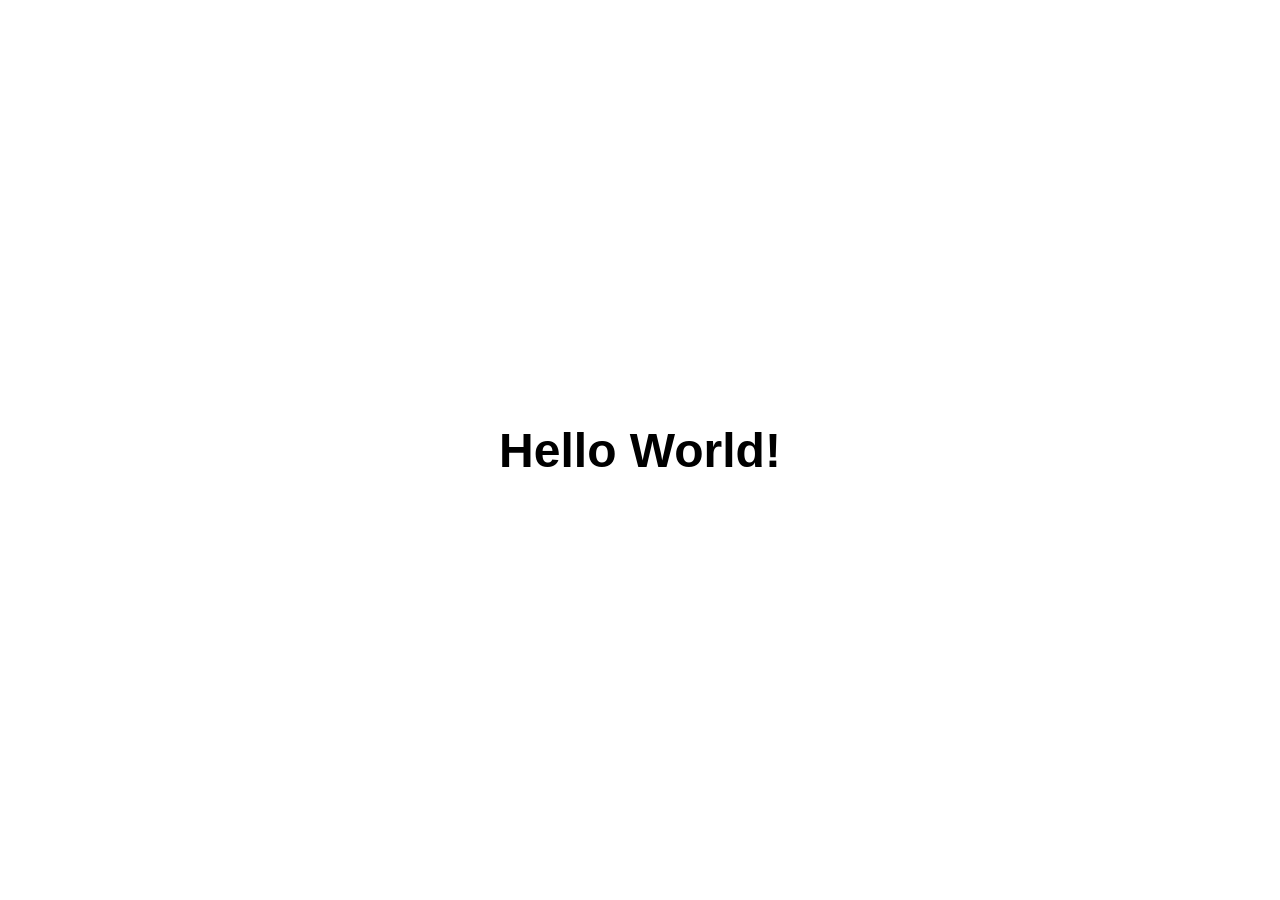
==== index.html @ 34e4491b "test" ====
<!doctype html>
<html lang="en">
<head>
  <meta charset="utf-8">
  <title>Hello World</title>
  <link rel="manifest" href="/manifest.json">
  <link rel="stylesheet" href="css/style.css">
  <link rel="icon" href="favicon.ico" type="image/x-icon" />
  <link rel="apple-touch-icon" href="images/hello-icon-152.png">
  <meta name="viewport" content="width=device-width, initial-scale=1.0">
  <meta name="theme-color" content="white"/>
  <meta name="apple-mobile-web-app-capable" content="yes">
  <meta name="apple-mobile-web-app-status-bar-style" content="black">
  <meta name="apple-mobile-web-app-title" content="Hello World">
  <meta name="msapplication-TileImage" content="images/hello-icon-144.png">
  <meta name="msapplication-TileColor" content="#FFFFFF">
</head>
<body class="fullscreen">
  <div class="container">
    <h1 class="title">Hello World!</h1>
  </div>
  <script src="js/main.js"></script>
</body>
</html>
---- css/style.css ----
body {
  font-family: sans-serif;
}

/* Make content area fill the entire browser window */
html,
.fullscreen {
  display: flex;
  height: 100%;
  margin: 0;
  padding: 0;
  width: 100%;
}

/* Center the content in the browser window */
.container {
  margin: auto;
  text-align: center;
}

.title {
  font-size: 3rem;
}
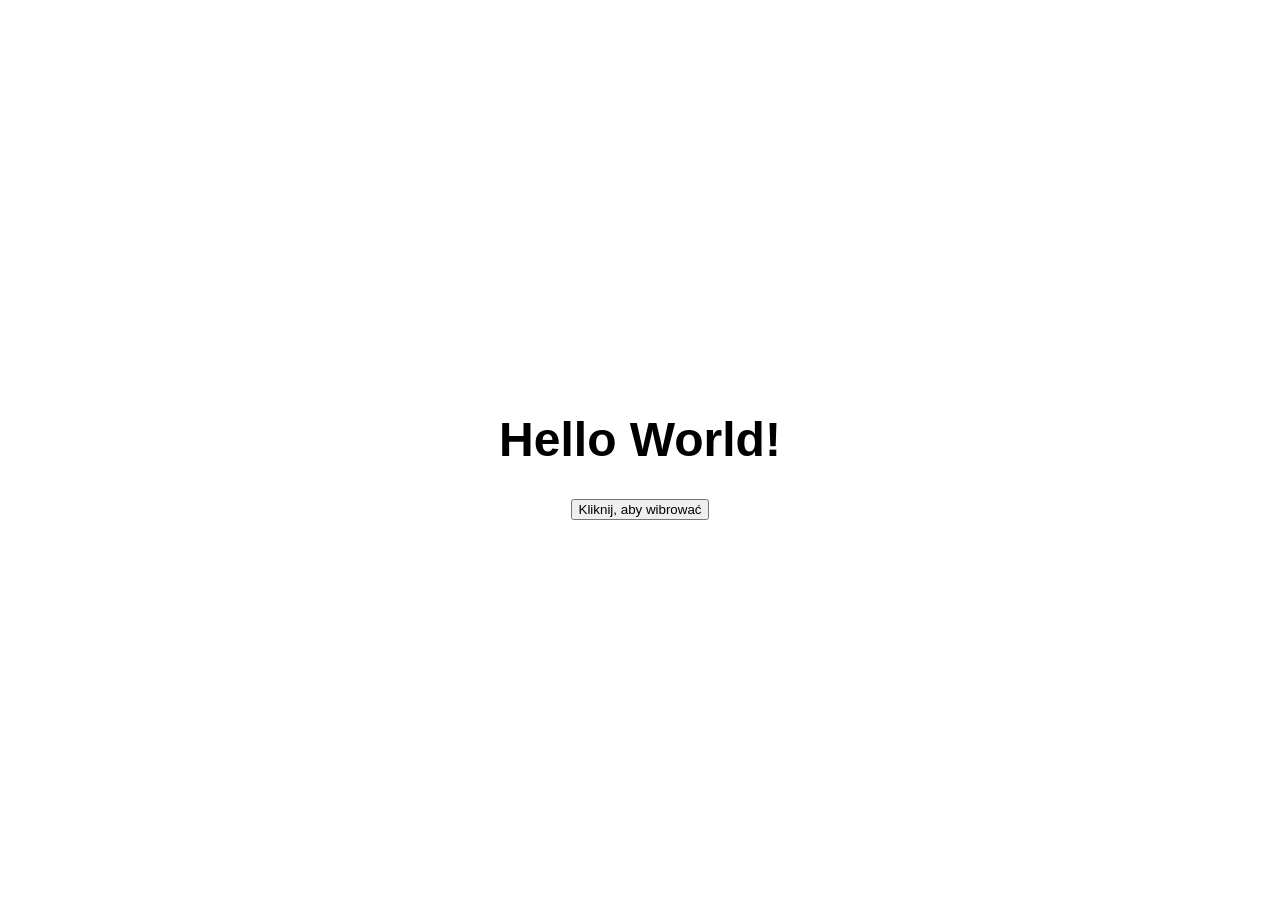
==== commit e9ab50c5: "awrd" ====
--- a/index.html
+++ b/index.html
@@ -3,7 +3,7 @@
 <head>
   <meta charset="utf-8">
   <title>Hello World</title>
-  <link rel="manifest" href="/manifest.json">
+  <link rel="manifest" href="manifest.json">
   <link rel="stylesheet" href="css/style.css">
   <link rel="icon" href="favicon.ico" type="image/x-icon" />
   <link rel="apple-touch-icon" href="images/hello-icon-152.png">
@@ -18,6 +18,7 @@
 <body class="fullscreen">
   <div class="container">
     <h1 class="title">Hello World!</h1>
+    <button onclick="vibrate()">Kliknij, aby wibrować</button>
   </div>
   <script src="js/main.js"></script>
 </body>
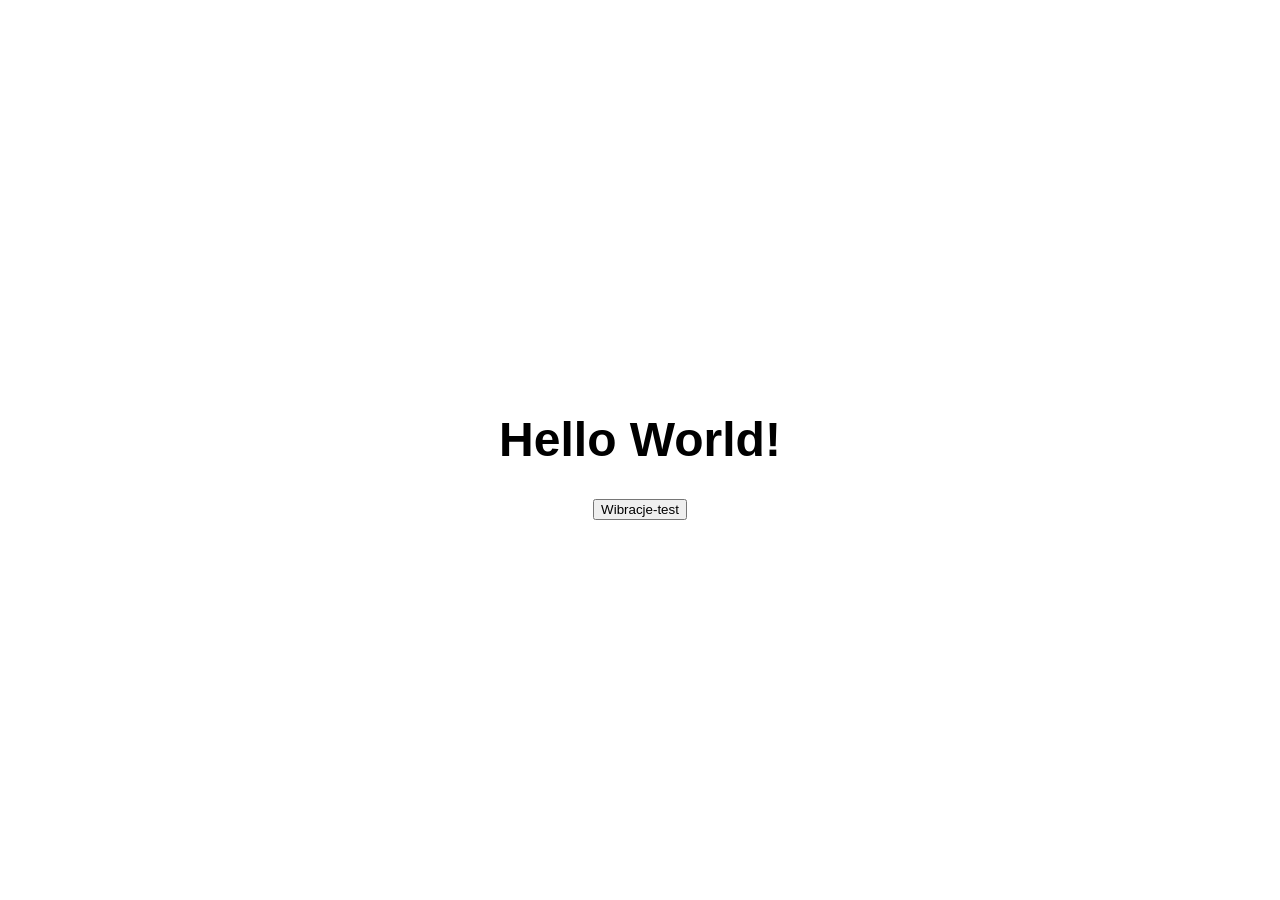
==== commit 54f769c4: "Update index.html" ====
--- a/index.html
+++ b/index.html
@@ -18,7 +18,7 @@
 <body class="fullscreen">
   <div class="container">
     <h1 class="title">Hello World!</h1>
-    <button onclick="vibrate()">Kliknij, aby wibrować</button>
+    <button onclick="vibrate()">Wibracje-test</button>
   </div>
   <script src="js/main.js"></script>
 </body>
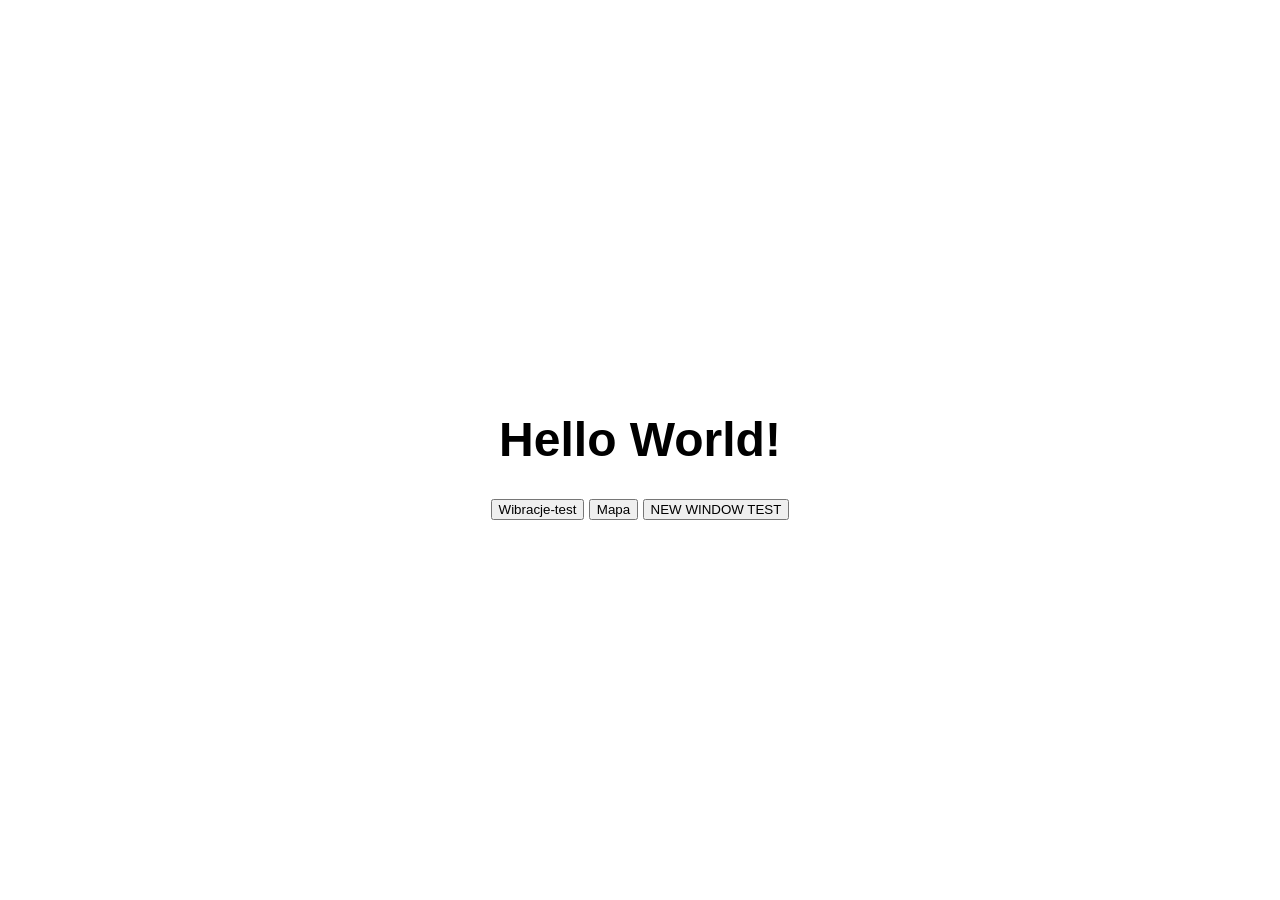
==== commit f4328e75: "awdwad" ====
--- a/index.html
+++ b/index.html
@@ -17,8 +17,10 @@
 </head>
 <body class="fullscreen">
   <div class="container">
-    <h1 class="title">Hello World!</h1>
-    <button onclick="vibrate()">Wibracje-test</button>
+    <h1 onclick="window.location.href = 'index.html'" class="title">Hello World!</h1>
+    <button class="button" onclick="vibrate()">Wibracje-test</button>
+    <a href="mapa.html"><button class="button">Mapa</button></a>
+    <a href="newwindow.html"><button class="button">NEW WINDOW TEST</button></a>
   </div>
   <script src="js/main.js"></script>
 </body>
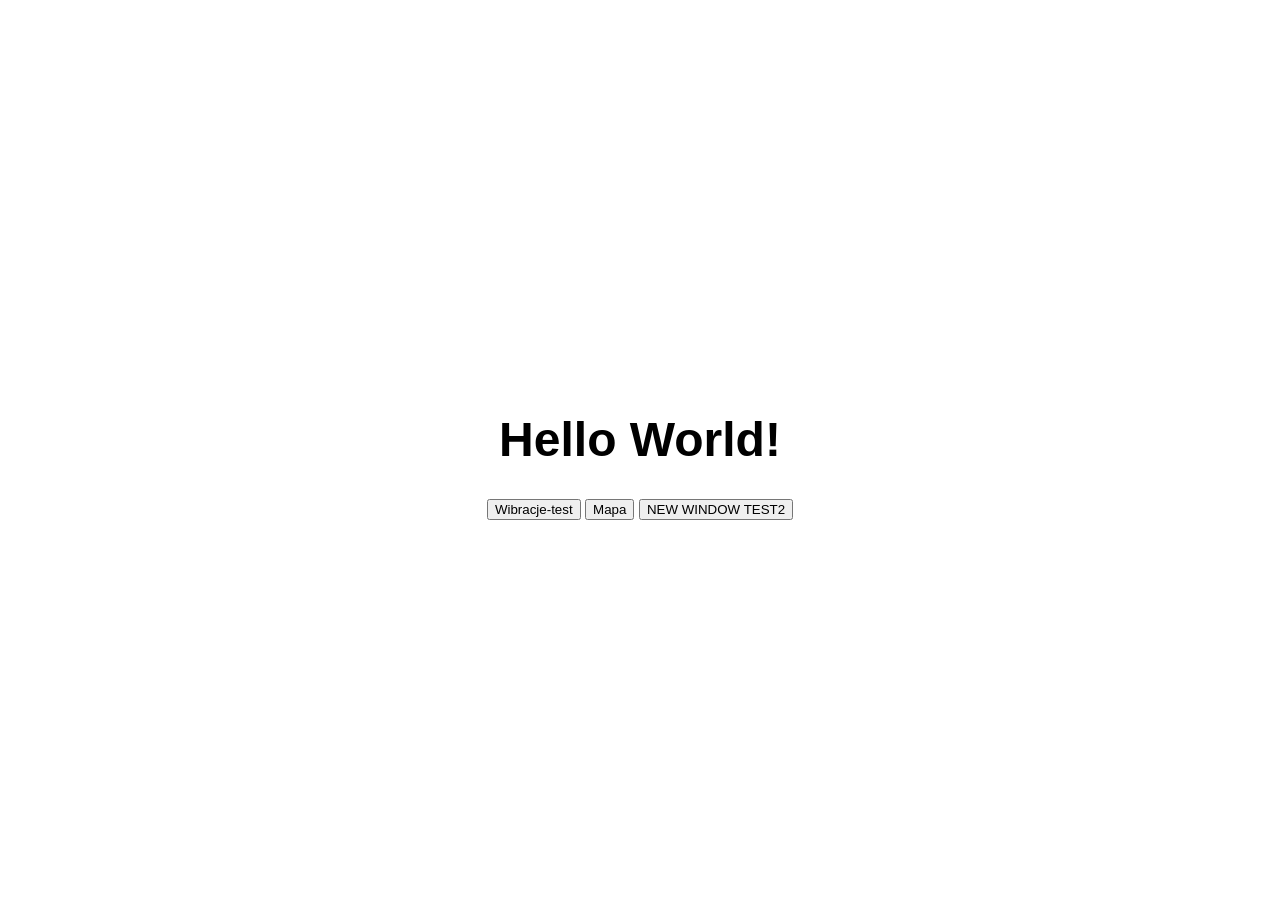
==== commit 66e949da: "test" ====
--- a/index.html
+++ b/index.html
@@ -20,7 +20,7 @@
     <h1 onclick="window.location.href = 'index.html'" class="title">Hello World!</h1>
     <button class="button" onclick="vibrate()">Wibracje-test</button>
     <a href="mapa.html"><button class="button">Mapa</button></a>
-    <a href="newwindow.html"><button class="button">NEW WINDOW TEST</button></a>
+    <a href="newwindow.html"><button class="button">NEW WINDOW TEST2</button></a>
   </div>
   <script src="js/main.js"></script>
 </body>
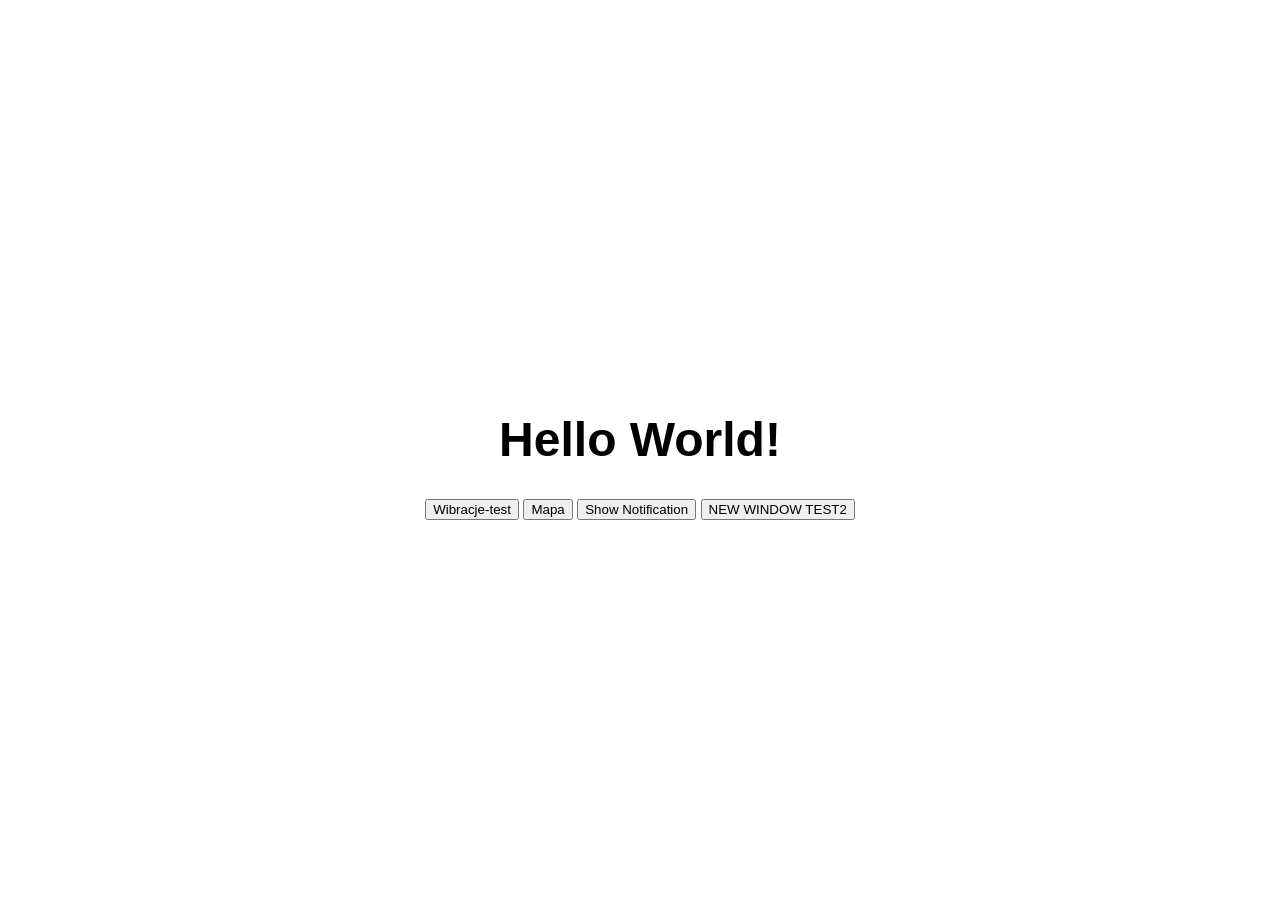
==== commit 7b315103: "awfawfawfawf" ====
--- a/index.html
+++ b/index.html
@@ -20,6 +20,7 @@
     <h1 onclick="window.location.href = 'index.html'" class="title">Hello World!</h1>
     <button class="button" onclick="vibrate()">Wibracje-test</button>
     <a href="mapa.html"><button class="button">Mapa</button></a>
+    <button class="button" id="notify-button">Show Notification</button>
     <a href="newwindow.html"><button class="button">NEW WINDOW TEST2</button></a>
   </div>
   <script src="js/main.js"></script>
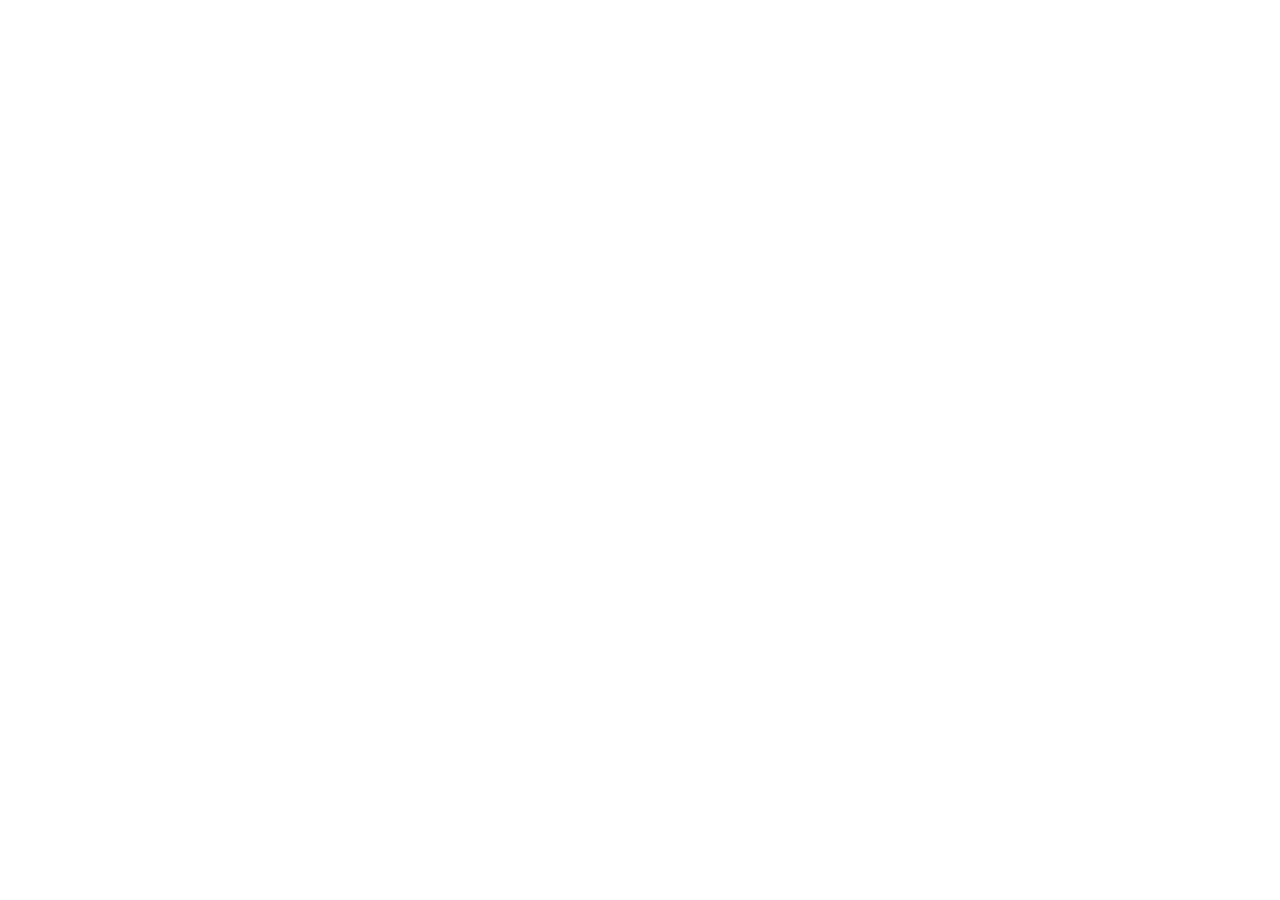
==== commit 725b38ae: "TEST" ====
--- a/index.html
+++ b/index.html
@@ -1,28 +1,20 @@
-<!doctype html>
+<!DOCTYPE html>
 <html lang="en">
-<head>
-  <meta charset="utf-8">
-  <title>Hello World</title>
-  <link rel="manifest" href="manifest.json">
-  <link rel="stylesheet" href="css/style.css">
-  <link rel="icon" href="favicon.ico" type="image/x-icon" />
-  <link rel="apple-touch-icon" href="images/hello-icon-152.png">
-  <meta name="viewport" content="width=device-width, initial-scale=1.0">
-  <meta name="theme-color" content="white"/>
-  <meta name="apple-mobile-web-app-capable" content="yes">
-  <meta name="apple-mobile-web-app-status-bar-style" content="black">
-  <meta name="apple-mobile-web-app-title" content="Hello World">
-  <meta name="msapplication-TileImage" content="images/hello-icon-144.png">
-  <meta name="msapplication-TileColor" content="#FFFFFF">
-</head>
-<body class="fullscreen">
-  <div class="container">
-    <h1 onclick="window.location.href = 'index.html'" class="title">Hello World!</h1>
-    <button class="button" onclick="vibrate()">Wibracje-test</button>
-    <a href="mapa.html"><button class="button">Mapa</button></a>
-    <button class="button" id="notify-button">Show Notification</button>
-    <a href="newwindow.html"><button class="button">NEW WINDOW TEST2</button></a>
-  </div>
-  <script src="js/main.js"></script>
-</body>
+  <head>
+    <meta charset="UTF-8">
+    <link rel="icon" href="/favicon.ico">
+    <meta name="viewport" content="width=device-width, initial-scale=1.0">
+    <title>Vite App</title>
+    <script type="module" crossorigin src="/assets/index-593a8215.js"></script>
+    <link rel="stylesheet" href="/assets/index-8c95c468.css">
+  <link rel="manifest" href="/manifest.webmanifest"></head>
+  <body>
+    <div id="app"></div>
+    
+    <script
+      async
+      defer
+      src="https://maps.googleapis.com/maps/api/js?key=AIzaSyBJDw3sqV8xEFO_AH0xy4ZnzX2CfFWTXLk&libraries=places&callback=initMap"
+></script>
+  </body>
 </html>
--- a/assets/index-8c95c468.css
+++ b/assets/index-8c95c468.css
@@ -0,0 +1,10 @@
+@charset "UTF-8";#app{font-family:Avenir,Helvetica,Arial,sans-serif;-webkit-font-smoothing:antialiased;-moz-osx-font-smoothing:grayscale;text-align:center;color:#2c3e50}body{margin:0;background:#eee}/*!
+ * Bootstrap  v5.2.3 (https://getbootstrap.com/)
+ * Copyright 2011-2022 The Bootstrap Authors
+ * Copyright 2011-2022 Twitter, Inc.
+ * Licensed under MIT (https://github.com/twbs/bootstrap/blob/main/LICENSE)
+ */:root{--bs-blue:#0d6efd;--bs-indigo:#6610f2;--bs-purple:#6f42c1;--bs-pink:#d63384;--bs-red:#dc3545;--bs-orange:#fd7e14;--bs-yellow:#ffc107;--bs-green:#198754;--bs-teal:#20c997;--bs-cyan:#0dcaf0;--bs-black:#000;--bs-white:#fff;--bs-gray:#6c757d;--bs-gray-dark:#343a40;--bs-gray-100:#f8f9fa;--bs-gray-200:#e9ecef;--bs-gray-300:#dee2e6;--bs-gray-400:#ced4da;--bs-gray-500:#adb5bd;--bs-gray-600:#6c757d;--bs-gray-700:#495057;--bs-gray-800:#343a40;--bs-gray-900:#212529;--bs-primary:#0d6efd;--bs-secondary:#6c757d;--bs-success:#198754;--bs-info:#0dcaf0;--bs-warning:#ffc107;--bs-danger:#dc3545;--bs-light:#f8f9fa;--bs-dark:#212529;--bs-primary-rgb:13,110,253;--bs-secondary-rgb:108,117,125;--bs-success-rgb:25,135,84;--bs-info-rgb:13,202,240;--bs-warning-rgb:255,193,7;--bs-danger-rgb:220,53,69;--bs-light-rgb:248,249,250;--bs-dark-rgb:33,37,41;--bs-white-rgb:255,255,255;--bs-black-rgb:0,0,0;--bs-body-color-rgb:33,37,41;--bs-body-bg-rgb:255,255,255;--bs-font-sans-serif:system-ui,-apple-system,"Segoe UI",Roboto,"Helvetica Neue","Noto Sans","Liberation Sans",Arial,sans-serif,"Apple Color Emoji","Segoe UI Emoji","Segoe UI Symbol","Noto Color Emoji";--bs-font-monospace:SFMono-Regular,Menlo,Monaco,Consolas,"Liberation Mono","Courier New",monospace;--bs-gradient:linear-gradient(180deg, rgba(255, 255, 255, .15), rgba(255, 255, 255, 0));--bs-body-font-family:var(--bs-font-sans-serif);--bs-body-font-size:1rem;--bs-body-font-weight:400;--bs-body-line-height:1.5;--bs-body-color:#212529;--bs-body-bg:#fff;--bs-border-width:1px;--bs-border-style:solid;--bs-border-color:#dee2e6;--bs-border-color-translucent:rgba(0, 0, 0, .175);--bs-border-radius:.375rem;--bs-border-radius-sm:.25rem;--bs-border-radius-lg:.5rem;--bs-border-radius-xl:1rem;--bs-border-radius-2xl:2rem;--bs-border-radius-pill:50rem;--bs-link-color:#0d6efd;--bs-link-hover-color:#0a58ca;--bs-code-color:#d63384;--bs-highlight-bg:#fff3cd}*,:after,:before{box-sizing:border-box}@media (prefers-reduced-motion:no-preference){:root{scroll-behavior:smooth}}body{margin:0;font-family:var(--bs-body-font-family);font-size:var(--bs-body-font-size);font-weight:var(--bs-body-font-weight);line-height:var(--bs-body-line-height);color:var(--bs-body-color);text-align:var(--bs-body-text-align);background-color:var(--bs-body-bg);-webkit-text-size-adjust:100%;-webkit-tap-highlight-color:transparent}hr{margin:1rem 0;color:inherit;border:0;border-top:1px solid;opacity:.25}.h1,.h2,.h3,.h4,.h5,.h6,h1,h2,h3,h4,h5,h6{margin-top:0;margin-bottom:.5rem;font-weight:500;line-height:1.2}.h1,h1{font-size:calc(1.375rem + 1.5vw)}@media (min-width:1200px){.h1,h1{font-size:2.5rem}}.h2,h2{font-size:calc(1.325rem + .9vw)}@media (min-width:1200px){.h2,h2{font-size:2rem}}.h3,h3{font-size:calc(1.3rem + .6vw)}@media (min-width:1200px){.h3,h3{font-size:1.75rem}}.h4,h4{font-size:calc(1.275rem + .3vw)}@media (min-width:1200px){.h4,h4{font-size:1.5rem}}.h5,h5{font-size:1.25rem}.h6,h6{font-size:1rem}p{margin-top:0;margin-bottom:1rem}abbr[title]{-webkit-text-decoration:underline dotted;text-decoration:underline dotted;cursor:help;-webkit-text-decoration-skip-ink:none;text-decoration-skip-ink:none}address{margin-bottom:1rem;font-style:normal;line-height:inherit}ol,ul{padding-left:2rem}dl,ol,ul{margin-top:0;margin-bottom:1rem}ol ol,ol ul,ul ol,ul ul{margin-bottom:0}dt{font-weight:700}dd{margin-bottom:.5rem;margin-left:0}blockquote{margin:0 0 1rem}b,strong{font-weight:bolder}.small,small{font-size:.875em}.mark,mark{padding:.1875em;background-color:var(--bs-highlight-bg)}sub,sup{position:relative;font-size:.75em;line-height:0;vertical-align:baseline}sub{bottom:-.25em}sup{top:-.5em}a{color:var(--bs-link-color);text-decoration:underline}a:hover{color:var(--bs-link-hover-color)}a:not([href]):not([class]),a:not([href]):not([class]):hover{color:inherit;text-decoration:none}code,kbd,pre,samp{font-family:var(--bs-font-monospace);font-size:1em}pre{display:block;margin-top:0;margin-bottom:1rem;overflow:auto;font-size:.875em}pre code{font-size:inherit;color:inherit;word-break:normal}code{font-size:.875em;color:var(--bs-code-color);word-wrap:break-word}a>code{color:inherit}kbd{padding:.1875rem .375rem;font-size:.875em;color:var(--bs-body-bg);background-color:var(--bs-body-color);border-radius:.25rem}kbd kbd{padding:0;font-size:1em}figure{margin:0 0 1rem}img,svg{vertical-align:middle}table{caption-side:bottom;border-collapse:collapse}caption{padding-top:.5rem;padding-bottom:.5rem;color:#6c757d;text-align:left}th{text-align:inherit;text-align:-webkit-match-parent}tbody,td,tfoot,th,thead,tr{border-color:inherit;border-style:solid;border-width:0}label{display:inline-block}button{border-radius:0}button:focus:not(:focus-visible){outline:0}button,input,optgroup,select,textarea{margin:0;font-family:inherit;font-size:inherit;line-height:inherit}button,select{text-transform:none}[role=button]{cursor:pointer}select{word-wrap:normal}select:disabled{opacity:1}[list]:not([type=date]):not([type=datetime-local]):not([type=month]):not([type=week]):not([type=time])::-webkit-calendar-picker-indicator{display:none!important}[type=button],[type=reset],[type=submit],button{-webkit-appearance:button}[type=button]:not(:disabled),[type=reset]:not(:disabled),[type=submit]:not(:disabled),button:not(:disabled){cursor:pointer}::-moz-focus-inner{padding:0;border-style:none}textarea{resize:vertical}fieldset{min-width:0;padding:0;margin:0;border:0}legend{float:left;width:100%;padding:0;margin-bottom:.5rem;font-size:calc(1.275rem + .3vw);line-height:inherit}@media (min-width:1200px){legend{font-size:1.5rem}}legend+*{clear:left}::-webkit-datetime-edit-day-field,::-webkit-datetime-edit-fields-wrapper,::-webkit-datetime-edit-hour-field,::-webkit-datetime-edit-minute,::-webkit-datetime-edit-month-field,::-webkit-datetime-edit-text,::-webkit-datetime-edit-year-field{padding:0}::-webkit-inner-spin-button{height:auto}[type=search]{outline-offset:-2px;-webkit-appearance:textfield}::-webkit-search-decoration{-webkit-appearance:none}::-webkit-color-swatch-wrapper{padding:0}::-webkit-file-upload-button{font:inherit;-webkit-appearance:button}::file-selector-button{font:inherit;-webkit-appearance:button}output{display:inline-block}iframe{border:0}summary{display:list-item;cursor:pointer}progress{vertical-align:baseline}[hidden]{display:none!important}.lead{font-size:1.25rem;font-weight:300}.display-1{font-size:calc(1.625rem + 4.5vw);font-weight:300;line-height:1.2}@media (min-width:1200px){.display-1{font-size:5rem}}.display-2{font-size:calc(1.575rem + 3.9vw);font-weight:300;line-height:1.2}@media (min-width:1200px){.display-2{font-size:4.5rem}}.display-3{font-size:calc(1.525rem + 3.3vw);font-weight:300;line-height:1.2}@media (min-width:1200px){.display-3{font-size:4rem}}.display-4{font-size:calc(1.475rem + 2.7vw);font-weight:300;line-height:1.2}@media (min-width:1200px){.display-4{font-size:3.5rem}}.display-5{font-size:calc(1.425rem + 2.1vw);font-weight:300;line-height:1.2}@media (min-width:1200px){.display-5{font-size:3rem}}.display-6{font-size:calc(1.375rem + 1.5vw);font-weight:300;line-height:1.2}@media (min-width:1200px){.display-6{font-size:2.5rem}}.list-unstyled,.list-inline{padding-left:0;list-style:none}.list-inline-item{display:inline-block}.list-inline-item:not(:last-child){margin-right:.5rem}.initialism{font-size:.875em;text-transform:uppercase}.blockquote{margin-bottom:1rem;font-size:1.25rem}.blockquote>:last-child{margin-bottom:0}.blockquote-footer{margin-top:-1rem;margin-bottom:1rem;font-size:.875em;color:#6c757d}.blockquote-footer:before{content:"\2014\a0"}.img-fluid{max-width:100%;height:auto}.img-thumbnail{padding:.25rem;background-color:#fff;border:1px solid var(--bs-border-color);border-radius:.375rem;max-width:100%;height:auto}.figure{display:inline-block}.figure-img{margin-bottom:.5rem;line-height:1}.figure-caption{font-size:.875em;color:#6c757d}.container,.container-fluid,.container-lg,.container-md,.container-sm,.container-xl,.container-xxl{--bs-gutter-x:1.5rem;--bs-gutter-y:0;width:100%;padding-right:calc(var(--bs-gutter-x) * .5);padding-left:calc(var(--bs-gutter-x) * .5);margin-right:auto;margin-left:auto}@media (min-width:576px){.container,.container-sm{max-width:540px}}@media (min-width:768px){.container,.container-md,.container-sm{max-width:720px}}@media (min-width:992px){.container,.container-lg,.container-md,.container-sm{max-width:960px}}@media (min-width:1200px){.container,.container-lg,.container-md,.container-sm,.container-xl{max-width:1140px}}@media (min-width:1400px){.container,.container-lg,.container-md,.container-sm,.container-xl,.container-xxl{max-width:1320px}}.row{--bs-gutter-x:1.5rem;--bs-gutter-y:0;display:flex;flex-wrap:wrap;margin-top:calc(-1 * var(--bs-gutter-y));margin-right:calc(-.5 * var(--bs-gutter-x));margin-left:calc(-.5 * var(--bs-gutter-x))}.row>*{flex-shrink:0;width:100%;max-width:100%;padding-right:calc(var(--bs-gutter-x) * .5);padding-left:calc(var(--bs-gutter-x) * .5);margin-top:var(--bs-gutter-y)}.col{flex:1 0 0%}.row-cols-auto>*{flex:0 0 auto;width:auto}.row-cols-1>*{flex:0 0 auto;width:100%}.row-cols-2>*{flex:0 0 auto;width:50%}.row-cols-3>*{flex:0 0 auto;width:33.3333333333%}.row-cols-4>*{flex:0 0 auto;width:25%}.row-cols-5>*{flex:0 0 auto;width:20%}.row-cols-6>*{flex:0 0 auto;width:16.6666666667%}.col-auto{flex:0 0 auto;width:auto}.col-1{flex:0 0 auto;width:8.33333333%}.col-2{flex:0 0 auto;width:16.66666667%}.col-3{flex:0 0 auto;width:25%}.col-4{flex:0 0 auto;width:33.33333333%}.col-5{flex:0 0 auto;width:41.66666667%}.col-6{flex:0 0 auto;width:50%}.col-7{flex:0 0 auto;width:58.33333333%}.col-8{flex:0 0 auto;width:66.66666667%}.col-9{flex:0 0 auto;width:75%}.col-10{flex:0 0 auto;width:83.33333333%}.col-11{flex:0 0 auto;width:91.66666667%}.col-12{flex:0 0 auto;width:100%}.offset-1{margin-left:8.33333333%}.offset-2{margin-left:16.66666667%}.offset-3{margin-left:25%}.offset-4{margin-left:33.33333333%}.offset-5{margin-left:41.66666667%}.offset-6{margin-left:50%}.offset-7{margin-left:58.33333333%}.offset-8{margin-left:66.66666667%}.offset-9{margin-left:75%}.offset-10{margin-left:83.33333333%}.offset-11{margin-left:91.66666667%}.g-0,.gx-0{--bs-gutter-x:0}.g-0,.gy-0{--bs-gutter-y:0}.g-1,.gx-1{--bs-gutter-x:.25rem}.g-1,.gy-1{--bs-gutter-y:.25rem}.g-2,.gx-2{--bs-gutter-x:.5rem}.g-2,.gy-2{--bs-gutter-y:.5rem}.g-3,.gx-3{--bs-gutter-x:1rem}.g-3,.gy-3{--bs-gutter-y:1rem}.g-4,.gx-4{--bs-gutter-x:1.5rem}.g-4,.gy-4{--bs-gutter-y:1.5rem}.g-5,.gx-5{--bs-gutter-x:3rem}.g-5,.gy-5{--bs-gutter-y:3rem}@media (min-width:576px){.col-sm{flex:1 0 0%}.row-cols-sm-auto>*{flex:0 0 auto;width:auto}.row-cols-sm-1>*{flex:0 0 auto;width:100%}.row-cols-sm-2>*{flex:0 0 auto;width:50%}.row-cols-sm-3>*{flex:0 0 auto;width:33.3333333333%}.row-cols-sm-4>*{flex:0 0 auto;width:25%}.row-cols-sm-5>*{flex:0 0 auto;width:20%}.row-cols-sm-6>*{flex:0 0 auto;width:16.6666666667%}.col-sm-auto{flex:0 0 auto;width:auto}.col-sm-1{flex:0 0 auto;width:8.33333333%}.col-sm-2{flex:0 0 auto;width:16.66666667%}.col-sm-3{flex:0 0 auto;width:25%}.col-sm-4{flex:0 0 auto;width:33.33333333%}.col-sm-5{flex:0 0 auto;width:41.66666667%}.col-sm-6{flex:0 0 auto;width:50%}.col-sm-7{flex:0 0 auto;width:58.33333333%}.col-sm-8{flex:0 0 auto;width:66.66666667%}.col-sm-9{flex:0 0 auto;width:75%}.col-sm-10{flex:0 0 auto;width:83.33333333%}.col-sm-11{flex:0 0 auto;width:91.66666667%}.col-sm-12{flex:0 0 auto;width:100%}.offset-sm-0{margin-left:0}.offset-sm-1{margin-left:8.33333333%}.offset-sm-2{margin-left:16.66666667%}.offset-sm-3{margin-left:25%}.offset-sm-4{margin-left:33.33333333%}.offset-sm-5{margin-left:41.66666667%}.offset-sm-6{margin-left:50%}.offset-sm-7{margin-left:58.33333333%}.offset-sm-8{margin-left:66.66666667%}.offset-sm-9{margin-left:75%}.offset-sm-10{margin-left:83.33333333%}.offset-sm-11{margin-left:91.66666667%}.g-sm-0,.gx-sm-0{--bs-gutter-x:0}.g-sm-0,.gy-sm-0{--bs-gutter-y:0}.g-sm-1,.gx-sm-1{--bs-gutter-x:.25rem}.g-sm-1,.gy-sm-1{--bs-gutter-y:.25rem}.g-sm-2,.gx-sm-2{--bs-gutter-x:.5rem}.g-sm-2,.gy-sm-2{--bs-gutter-y:.5rem}.g-sm-3,.gx-sm-3{--bs-gutter-x:1rem}.g-sm-3,.gy-sm-3{--bs-gutter-y:1rem}.g-sm-4,.gx-sm-4{--bs-gutter-x:1.5rem}.g-sm-4,.gy-sm-4{--bs-gutter-y:1.5rem}.g-sm-5,.gx-sm-5{--bs-gutter-x:3rem}.g-sm-5,.gy-sm-5{--bs-gutter-y:3rem}}@media (min-width:768px){.col-md{flex:1 0 0%}.row-cols-md-auto>*{flex:0 0 auto;width:auto}.row-cols-md-1>*{flex:0 0 auto;width:100%}.row-cols-md-2>*{flex:0 0 auto;width:50%}.row-cols-md-3>*{flex:0 0 auto;width:33.3333333333%}.row-cols-md-4>*{flex:0 0 auto;width:25%}.row-cols-md-5>*{flex:0 0 auto;width:20%}.row-cols-md-6>*{flex:0 0 auto;width:16.6666666667%}.col-md-auto{flex:0 0 auto;width:auto}.col-md-1{flex:0 0 auto;width:8.33333333%}.col-md-2{flex:0 0 auto;width:16.66666667%}.col-md-3{flex:0 0 auto;width:25%}.col-md-4{flex:0 0 auto;width:33.33333333%}.col-md-5{flex:0 0 auto;width:41.66666667%}.col-md-6{flex:0 0 auto;width:50%}.col-md-7{flex:0 0 auto;width:58.33333333%}.col-md-8{flex:0 0 auto;width:66.66666667%}.col-md-9{flex:0 0 auto;width:75%}.col-md-10{flex:0 0 auto;width:83.33333333%}.col-md-11{flex:0 0 auto;width:91.66666667%}.col-md-12{flex:0 0 auto;width:100%}.offset-md-0{margin-left:0}.offset-md-1{margin-left:8.33333333%}.offset-md-2{margin-left:16.66666667%}.offset-md-3{margin-left:25%}.offset-md-4{margin-left:33.33333333%}.offset-md-5{margin-left:41.66666667%}.offset-md-6{margin-left:50%}.offset-md-7{margin-left:58.33333333%}.offset-md-8{margin-left:66.66666667%}.offset-md-9{margin-left:75%}.offset-md-10{margin-left:83.33333333%}.offset-md-11{margin-left:91.66666667%}.g-md-0,.gx-md-0{--bs-gutter-x:0}.g-md-0,.gy-md-0{--bs-gutter-y:0}.g-md-1,.gx-md-1{--bs-gutter-x:.25rem}.g-md-1,.gy-md-1{--bs-gutter-y:.25rem}.g-md-2,.gx-md-2{--bs-gutter-x:.5rem}.g-md-2,.gy-md-2{--bs-gutter-y:.5rem}.g-md-3,.gx-md-3{--bs-gutter-x:1rem}.g-md-3,.gy-md-3{--bs-gutter-y:1rem}.g-md-4,.gx-md-4{--bs-gutter-x:1.5rem}.g-md-4,.gy-md-4{--bs-gutter-y:1.5rem}.g-md-5,.gx-md-5{--bs-gutter-x:3rem}.g-md-5,.gy-md-5{--bs-gutter-y:3rem}}@media (min-width:992px){.col-lg{flex:1 0 0%}.row-cols-lg-auto>*{flex:0 0 auto;width:auto}.row-cols-lg-1>*{flex:0 0 auto;width:100%}.row-cols-lg-2>*{flex:0 0 auto;width:50%}.row-cols-lg-3>*{flex:0 0 auto;width:33.3333333333%}.row-cols-lg-4>*{flex:0 0 auto;width:25%}.row-cols-lg-5>*{flex:0 0 auto;width:20%}.row-cols-lg-6>*{flex:0 0 auto;width:16.6666666667%}.col-lg-auto{flex:0 0 auto;width:auto}.col-lg-1{flex:0 0 auto;width:8.33333333%}.col-lg-2{flex:0 0 auto;width:16.66666667%}.col-lg-3{flex:0 0 auto;width:25%}.col-lg-4{flex:0 0 auto;width:33.33333333%}.col-lg-5{flex:0 0 auto;width:41.66666667%}.col-lg-6{flex:0 0 auto;width:50%}.col-lg-7{flex:0 0 auto;width:58.33333333%}.col-lg-8{flex:0 0 auto;width:66.66666667%}.col-lg-9{flex:0 0 auto;width:75%}.col-lg-10{flex:0 0 auto;width:83.33333333%}.col-lg-11{flex:0 0 auto;width:91.66666667%}.col-lg-12{flex:0 0 auto;width:100%}.offset-lg-0{margin-left:0}.offset-lg-1{margin-left:8.33333333%}.offset-lg-2{margin-left:16.66666667%}.offset-lg-3{margin-left:25%}.offset-lg-4{margin-left:33.33333333%}.offset-lg-5{margin-left:41.66666667%}.offset-lg-6{margin-left:50%}.offset-lg-7{margin-left:58.33333333%}.offset-lg-8{margin-left:66.66666667%}.offset-lg-9{margin-left:75%}.offset-lg-10{margin-left:83.33333333%}.offset-lg-11{margin-left:91.66666667%}.g-lg-0,.gx-lg-0{--bs-gutter-x:0}.g-lg-0,.gy-lg-0{--bs-gutter-y:0}.g-lg-1,.gx-lg-1{--bs-gutter-x:.25rem}.g-lg-1,.gy-lg-1{--bs-gutter-y:.25rem}.g-lg-2,.gx-lg-2{--bs-gutter-x:.5rem}.g-lg-2,.gy-lg-2{--bs-gutter-y:.5rem}.g-lg-3,.gx-lg-3{--bs-gutter-x:1rem}.g-lg-3,.gy-lg-3{--bs-gutter-y:1rem}.g-lg-4,.gx-lg-4{--bs-gutter-x:1.5rem}.g-lg-4,.gy-lg-4{--bs-gutter-y:1.5rem}.g-lg-5,.gx-lg-5{--bs-gutter-x:3rem}.g-lg-5,.gy-lg-5{--bs-gutter-y:3rem}}@media (min-width:1200px){.col-xl{flex:1 0 0%}.row-cols-xl-auto>*{flex:0 0 auto;width:auto}.row-cols-xl-1>*{flex:0 0 auto;width:100%}.row-cols-xl-2>*{flex:0 0 auto;width:50%}.row-cols-xl-3>*{flex:0 0 auto;width:33.3333333333%}.row-cols-xl-4>*{flex:0 0 auto;width:25%}.row-cols-xl-5>*{flex:0 0 auto;width:20%}.row-cols-xl-6>*{flex:0 0 auto;width:16.6666666667%}.col-xl-auto{flex:0 0 auto;width:auto}.col-xl-1{flex:0 0 auto;width:8.33333333%}.col-xl-2{flex:0 0 auto;width:16.66666667%}.col-xl-3{flex:0 0 auto;width:25%}.col-xl-4{flex:0 0 auto;width:33.33333333%}.col-xl-5{flex:0 0 auto;width:41.66666667%}.col-xl-6{flex:0 0 auto;width:50%}.col-xl-7{flex:0 0 auto;width:58.33333333%}.col-xl-8{flex:0 0 auto;width:66.66666667%}.col-xl-9{flex:0 0 auto;width:75%}.col-xl-10{flex:0 0 auto;width:83.33333333%}.col-xl-11{flex:0 0 auto;width:91.66666667%}.col-xl-12{flex:0 0 auto;width:100%}.offset-xl-0{margin-left:0}.offset-xl-1{margin-left:8.33333333%}.offset-xl-2{margin-left:16.66666667%}.offset-xl-3{margin-left:25%}.offset-xl-4{margin-left:33.33333333%}.offset-xl-5{margin-left:41.66666667%}.offset-xl-6{margin-left:50%}.offset-xl-7{margin-left:58.33333333%}.offset-xl-8{margin-left:66.66666667%}.offset-xl-9{margin-left:75%}.offset-xl-10{margin-left:83.33333333%}.offset-xl-11{margin-left:91.66666667%}.g-xl-0,.gx-xl-0{--bs-gutter-x:0}.g-xl-0,.gy-xl-0{--bs-gutter-y:0}.g-xl-1,.gx-xl-1{--bs-gutter-x:.25rem}.g-xl-1,.gy-xl-1{--bs-gutter-y:.25rem}.g-xl-2,.gx-xl-2{--bs-gutter-x:.5rem}.g-xl-2,.gy-xl-2{--bs-gutter-y:.5rem}.g-xl-3,.gx-xl-3{--bs-gutter-x:1rem}.g-xl-3,.gy-xl-3{--bs-gutter-y:1rem}.g-xl-4,.gx-xl-4{--bs-gutter-x:1.5rem}.g-xl-4,.gy-xl-4{--bs-gutter-y:1.5rem}.g-xl-5,.gx-xl-5{--bs-gutter-x:3rem}.g-xl-5,.gy-xl-5{--bs-gutter-y:3rem}}@media (min-width:1400px){.col-xxl{flex:1 0 0%}.row-cols-xxl-auto>*{flex:0 0 auto;width:auto}.row-cols-xxl-1>*{flex:0 0 auto;width:100%}.row-cols-xxl-2>*{flex:0 0 auto;width:50%}.row-cols-xxl-3>*{flex:0 0 auto;width:33.3333333333%}.row-cols-xxl-4>*{flex:0 0 auto;width:25%}.row-cols-xxl-5>*{flex:0 0 auto;width:20%}.row-cols-xxl-6>*{flex:0 0 auto;width:16.6666666667%}.col-xxl-auto{flex:0 0 auto;width:auto}.col-xxl-1{flex:0 0 auto;width:8.33333333%}.col-xxl-2{flex:0 0 auto;width:16.66666667%}.col-xxl-3{flex:0 0 auto;width:25%}.col-xxl-4{flex:0 0 auto;width:33.33333333%}.col-xxl-5{flex:0 0 auto;width:41.66666667%}.col-xxl-6{flex:0 0 auto;width:50%}.col-xxl-7{flex:0 0 auto;width:58.33333333%}.col-xxl-8{flex:0 0 auto;width:66.66666667%}.col-xxl-9{flex:0 0 auto;width:75%}.col-xxl-10{flex:0 0 auto;width:83.33333333%}.col-xxl-11{flex:0 0 auto;width:91.66666667%}.col-xxl-12{flex:0 0 auto;width:100%}.offset-xxl-0{margin-left:0}.offset-xxl-1{margin-left:8.33333333%}.offset-xxl-2{margin-left:16.66666667%}.offset-xxl-3{margin-left:25%}.offset-xxl-4{margin-left:33.33333333%}.offset-xxl-5{margin-left:41.66666667%}.offset-xxl-6{margin-left:50%}.offset-xxl-7{margin-left:58.33333333%}.offset-xxl-8{margin-left:66.66666667%}.offset-xxl-9{margin-left:75%}.offset-xxl-10{margin-left:83.33333333%}.offset-xxl-11{margin-left:91.66666667%}.g-xxl-0,.gx-xxl-0{--bs-gutter-x:0}.g-xxl-0,.gy-xxl-0{--bs-gutter-y:0}.g-xxl-1,.gx-xxl-1{--bs-gutter-x:.25rem}.g-xxl-1,.gy-xxl-1{--bs-gutter-y:.25rem}.g-xxl-2,.gx-xxl-2{--bs-gutter-x:.5rem}.g-xxl-2,.gy-xxl-2{--bs-gutter-y:.5rem}.g-xxl-3,.gx-xxl-3{--bs-gutter-x:1rem}.g-xxl-3,.gy-xxl-3{--bs-gutter-y:1rem}.g-xxl-4,.gx-xxl-4{--bs-gutter-x:1.5rem}.g-xxl-4,.gy-xxl-4{--bs-gutter-y:1.5rem}.g-xxl-5,.gx-xxl-5{--bs-gutter-x:3rem}.g-xxl-5,.gy-xxl-5{--bs-gutter-y:3rem}}.table{--bs-table-color:var(--bs-body-color);--bs-table-bg:transparent;--bs-table-border-color:var(--bs-border-color);--bs-table-accent-bg:transparent;--bs-table-striped-color:var(--bs-body-color);--bs-table-striped-bg:rgba(0, 0, 0, .05);--bs-table-active-color:var(--bs-body-color);--bs-table-active-bg:rgba(0, 0, 0, .1);--bs-table-hover-color:var(--bs-body-color);--bs-table-hover-bg:rgba(0, 0, 0, .075);width:100%;margin-bottom:1rem;color:var(--bs-table-color);vertical-align:top;border-color:var(--bs-table-border-color)}.table>:not(caption)>*>*{padding:.5rem;background-color:var(--bs-table-bg);border-bottom-width:1px;box-shadow:inset 0 0 0 9999px var(--bs-table-accent-bg)}.table>tbody{vertical-align:inherit}.table>thead{vertical-align:bottom}.table-group-divider{border-top:2px solid currentcolor}.caption-top{caption-side:top}.table-sm>:not(caption)>*>*{padding:.25rem}.table-bordered>:not(caption)>*{border-width:1px 0}.table-bordered>:not(caption)>*>*{border-width:0 1px}.table-borderless>:not(caption)>*>*{border-bottom-width:0}.table-borderless>:not(:first-child){border-top-width:0}.table-striped>tbody>tr:nth-of-type(odd)>*{--bs-table-accent-bg:var(--bs-table-striped-bg);color:var(--bs-table-striped-color)}.table-striped-columns>:not(caption)>tr>:nth-child(2n){--bs-table-accent-bg:var(--bs-table-striped-bg);color:var(--bs-table-striped-color)}.table-active{--bs-table-accent-bg:var(--bs-table-active-bg);color:var(--bs-table-active-color)}.table-hover>tbody>tr:hover>*{--bs-table-accent-bg:var(--bs-table-hover-bg);color:var(--bs-table-hover-color)}.table-primary{--bs-table-color:#000;--bs-table-bg:#cfe2ff;--bs-table-border-color:#bacbe6;--bs-table-striped-bg:#c5d7f2;--bs-table-striped-color:#000;--bs-table-active-bg:#bacbe6;--bs-table-active-color:#000;--bs-table-hover-bg:#bfd1ec;--bs-table-hover-color:#000;color:var(--bs-table-color);border-color:var(--bs-table-border-color)}.table-secondary{--bs-table-color:#000;--bs-table-bg:#e2e3e5;--bs-table-border-color:#cbccce;--bs-table-striped-bg:#d7d8da;--bs-table-striped-color:#000;--bs-table-active-bg:#cbccce;--bs-table-active-color:#000;--bs-table-hover-bg:#d1d2d4;--bs-table-hover-color:#000;color:var(--bs-table-color);border-color:var(--bs-table-border-color)}.table-success{--bs-table-color:#000;--bs-table-bg:#d1e7dd;--bs-table-border-color:#bcd0c7;--bs-table-striped-bg:#c7dbd2;--bs-table-striped-color:#000;--bs-table-active-bg:#bcd0c7;--bs-table-active-color:#000;--bs-table-hover-bg:#c1d6cc;--bs-table-hover-color:#000;color:var(--bs-table-color);border-color:var(--bs-table-border-color)}.table-info{--bs-table-color:#000;--bs-table-bg:#cff4fc;--bs-table-border-color:#badce3;--bs-table-striped-bg:#c5e8ef;--bs-table-striped-color:#000;--bs-table-active-bg:#badce3;--bs-table-active-color:#000;--bs-table-hover-bg:#bfe2e9;--bs-table-hover-color:#000;color:var(--bs-table-color);border-color:var(--bs-table-border-color)}.table-warning{--bs-table-color:#000;--bs-table-bg:#fff3cd;--bs-table-border-color:#e6dbb9;--bs-table-striped-bg:#f2e7c3;--bs-table-striped-color:#000;--bs-table-active-bg:#e6dbb9;--bs-table-active-color:#000;--bs-table-hover-bg:#ece1be;--bs-table-hover-color:#000;color:var(--bs-table-color);border-color:var(--bs-table-border-color)}.table-danger{--bs-table-color:#000;--bs-table-bg:#f8d7da;--bs-table-border-color:#dfc2c4;--bs-table-striped-bg:#eccccf;--bs-table-striped-color:#000;--bs-table-active-bg:#dfc2c4;--bs-table-active-color:#000;--bs-table-hover-bg:#e5c7ca;--bs-table-hover-color:#000;color:var(--bs-table-color);border-color:var(--bs-table-border-color)}.table-light{--bs-table-color:#000;--bs-table-bg:#f8f9fa;--bs-table-border-color:#dfe0e1;--bs-table-striped-bg:#ecedee;--bs-table-striped-color:#000;--bs-table-active-bg:#dfe0e1;--bs-table-active-color:#000;--bs-table-hover-bg:#e5e6e7;--bs-table-hover-color:#000;color:var(--bs-table-color);border-color:var(--bs-table-border-color)}.table-dark{--bs-table-color:#fff;--bs-table-bg:#212529;--bs-table-border-color:#373b3e;--bs-table-striped-bg:#2c3034;--bs-table-striped-color:#fff;--bs-table-active-bg:#373b3e;--bs-table-active-color:#fff;--bs-table-hover-bg:#323539;--bs-table-hover-color:#fff;color:var(--bs-table-color);border-color:var(--bs-table-border-color)}.table-responsive{overflow-x:auto;-webkit-overflow-scrolling:touch}@media (max-width:575.98px){.table-responsive-sm{overflow-x:auto;-webkit-overflow-scrolling:touch}}@media (max-width:767.98px){.table-responsive-md{overflow-x:auto;-webkit-overflow-scrolling:touch}}@media (max-width:991.98px){.table-responsive-lg{overflow-x:auto;-webkit-overflow-scrolling:touch}}@media (max-width:1199.98px){.table-responsive-xl{overflow-x:auto;-webkit-overflow-scrolling:touch}}@media (max-width:1399.98px){.table-responsive-xxl{overflow-x:auto;-webkit-overflow-scrolling:touch}}.form-label{margin-bottom:.5rem}.col-form-label{padding-top:calc(.375rem + 1px);padding-bottom:calc(.375rem + 1px);margin-bottom:0;font-size:inherit;line-height:1.5}.col-form-label-lg{padding-top:calc(.5rem + 1px);padding-bottom:calc(.5rem + 1px);font-size:1.25rem}.col-form-label-sm{padding-top:calc(.25rem + 1px);padding-bottom:calc(.25rem + 1px);font-size:.875rem}.form-text{margin-top:.25rem;font-size:.875em;color:#6c757d}.form-control{display:block;width:100%;padding:.375rem .75rem;font-size:1rem;font-weight:400;line-height:1.5;color:#212529;background-color:#fff;background-clip:padding-box;border:1px solid #ced4da;-webkit-appearance:none;-moz-appearance:none;appearance:none;border-radius:.375rem;transition:border-color .15s ease-in-out,box-shadow .15s ease-in-out}@media (prefers-reduced-motion:reduce){.form-control{transition:none}}.form-control[type=file]{overflow:hidden}.form-control[type=file]:not(:disabled):not([readonly]){cursor:pointer}.form-control:focus{color:#212529;background-color:#fff;border-color:#86b7fe;outline:0;box-shadow:0 0 0 .25rem #0d6efd40}.form-control::-webkit-date-and-time-value{height:1.5em}.form-control::-moz-placeholder{color:#6c757d;opacity:1}.form-control::placeholder{color:#6c757d;opacity:1}.form-control:disabled{background-color:#e9ecef;opacity:1}.form-control::-webkit-file-upload-button{padding:.375rem .75rem;margin:-.375rem -.75rem;-webkit-margin-end:.75rem;margin-inline-end:.75rem;color:#212529;background-color:#e9ecef;pointer-events:none;border-color:inherit;border-style:solid;border-width:0;border-inline-end-width:1px;border-radius:0;-webkit-transition:color .15s ease-in-out,background-color .15s ease-in-out,border-color .15s ease-in-out,box-shadow .15s ease-in-out;transition:color .15s ease-in-out,background-color .15s ease-in-out,border-color .15s ease-in-out,box-shadow .15s ease-in-out}.form-control::file-selector-button{padding:.375rem .75rem;margin:-.375rem -.75rem;-webkit-margin-end:.75rem;margin-inline-end:.75rem;color:#212529;background-color:#e9ecef;pointer-events:none;border-color:inherit;border-style:solid;border-width:0;border-inline-end-width:1px;border-radius:0;transition:color .15s ease-in-out,background-color .15s ease-in-out,border-color .15s ease-in-out,box-shadow .15s ease-in-out}@media (prefers-reduced-motion:reduce){.form-control::-webkit-file-upload-button{-webkit-transition:none;transition:none}.form-control::file-selector-button{transition:none}}.form-control:hover:not(:disabled):not([readonly])::-webkit-file-upload-button{background-color:#dde0e3}.form-control:hover:not(:disabled):not([readonly])::file-selector-button{background-color:#dde0e3}.form-control-plaintext{display:block;width:100%;padding:.375rem 0;margin-bottom:0;line-height:1.5;color:#212529;background-color:transparent;border:solid transparent;border-width:1px 0}.form-control-plaintext:focus{outline:0}.form-control-plaintext.form-control-lg,.form-control-plaintext.form-control-sm{padding-right:0;padding-left:0}.form-control-sm{min-height:calc(1.5em + .5rem + 2px);padding:.25rem .5rem;font-size:.875rem;border-radius:.25rem}.form-control-sm::-webkit-file-upload-button{padding:.25rem .5rem;margin:-.25rem -.5rem;-webkit-margin-end:.5rem;margin-inline-end:.5rem}.form-control-sm::file-selector-button{padding:.25rem .5rem;margin:-.25rem -.5rem;-webkit-margin-end:.5rem;margin-inline-end:.5rem}.form-control-lg{min-height:calc(1.5em + 1rem + 2px);padding:.5rem 1rem;font-size:1.25rem;border-radius:.5rem}.form-control-lg::-webkit-file-upload-button{padding:.5rem 1rem;margin:-.5rem -1rem;-webkit-margin-end:1rem;margin-inline-end:1rem}.form-control-lg::file-selector-button{padding:.5rem 1rem;margin:-.5rem -1rem;-webkit-margin-end:1rem;margin-inline-end:1rem}textarea.form-control{min-height:calc(1.5em + .75rem + 2px)}textarea.form-control-sm{min-height:calc(1.5em + .5rem + 2px)}textarea.form-control-lg{min-height:calc(1.5em + 1rem + 2px)}.form-control-color{width:3rem;height:calc(1.5em + .75rem + 2px);padding:.375rem}.form-control-color:not(:disabled):not([readonly]){cursor:pointer}.form-control-color::-moz-color-swatch{border:0!important;border-radius:.375rem}.form-control-color::-webkit-color-swatch{border-radius:.375rem}.form-control-color.form-control-sm{height:calc(1.5em + .5rem + 2px)}.form-control-color.form-control-lg{height:calc(1.5em + 1rem + 2px)}.form-select{display:block;width:100%;padding:.375rem 2.25rem .375rem .75rem;-moz-padding-start:calc(.75rem - 3px);font-size:1rem;font-weight:400;line-height:1.5;color:#212529;background-color:#fff;background-image:url("data:image/svg+xml,%3csvg xmlns='http://www.w3.org/2000/svg' viewBox='0 0 16 16'%3e%3cpath fill='none' stroke='%23343a40' stroke-linecap='round' stroke-linejoin='round' stroke-width='2' d='m2 5 6 6 6-6'/%3e%3c/svg%3e");background-repeat:no-repeat;background-position:right .75rem center;background-size:16px 12px;border:1px solid #ced4da;border-radius:.375rem;transition:border-color .15s ease-in-out,box-shadow .15s ease-in-out;-webkit-appearance:none;-moz-appearance:none;appearance:none}@media (prefers-reduced-motion:reduce){.form-select{transition:none}}.form-select:focus{border-color:#86b7fe;outline:0;box-shadow:0 0 0 .25rem #0d6efd40}.form-select[multiple],.form-select[size]:not([size="1"]){padding-right:.75rem;background-image:none}.form-select:disabled{background-color:#e9ecef}.form-select:-moz-focusring{color:transparent;text-shadow:0 0 0 #212529}.form-select-sm{padding-top:.25rem;padding-bottom:.25rem;padding-left:.5rem;font-size:.875rem;border-radius:.25rem}.form-select-lg{padding-top:.5rem;padding-bottom:.5rem;padding-left:1rem;font-size:1.25rem;border-radius:.5rem}.form-check{display:block;min-height:1.5rem;padding-left:1.5em;margin-bottom:.125rem}.form-check .form-check-input{float:left;margin-left:-1.5em}.form-check-reverse{padding-right:1.5em;padding-left:0;text-align:right}.form-check-reverse .form-check-input{float:right;margin-right:-1.5em;margin-left:0}.form-check-input{width:1em;height:1em;margin-top:.25em;vertical-align:top;background-color:#fff;background-repeat:no-repeat;background-position:center;background-size:contain;border:1px solid rgba(0,0,0,.25);-webkit-appearance:none;-moz-appearance:none;appearance:none;-webkit-print-color-adjust:exact;color-adjust:exact;print-color-adjust:exact}.form-check-input[type=checkbox]{border-radius:.25em}.form-check-input[type=radio]{border-radius:50%}.form-check-input:active{filter:brightness(90%)}.form-check-input:focus{border-color:#86b7fe;outline:0;box-shadow:0 0 0 .25rem #0d6efd40}.form-check-input:checked{background-color:#0d6efd;border-color:#0d6efd}.form-check-input:checked[type=checkbox]{background-image:url("data:image/svg+xml,%3csvg xmlns='http://www.w3.org/2000/svg' viewBox='0 0 20 20'%3e%3cpath fill='none' stroke='%23fff' stroke-linecap='round' stroke-linejoin='round' stroke-width='3' d='m6 10 3 3 6-6'/%3e%3c/svg%3e")}.form-check-input:checked[type=radio]{background-image:url("data:image/svg+xml,%3csvg xmlns='http://www.w3.org/2000/svg' viewBox='-4 -4 8 8'%3e%3ccircle r='2' fill='%23fff'/%3e%3c/svg%3e")}.form-check-input[type=checkbox]:indeterminate{background-color:#0d6efd;border-color:#0d6efd;background-image:url("data:image/svg+xml,%3csvg xmlns='http://www.w3.org/2000/svg' viewBox='0 0 20 20'%3e%3cpath fill='none' stroke='%23fff' stroke-linecap='round' stroke-linejoin='round' stroke-width='3' d='M6 10h8'/%3e%3c/svg%3e")}.form-check-input:disabled{pointer-events:none;filter:none;opacity:.5}.form-check-input:disabled~.form-check-label,.form-check-input[disabled]~.form-check-label{cursor:default;opacity:.5}.form-switch{padding-left:2.5em}.form-switch .form-check-input{width:2em;margin-left:-2.5em;background-image:url("data:image/svg+xml,%3csvg xmlns='http://www.w3.org/2000/svg' viewBox='-4 -4 8 8'%3e%3ccircle r='3' fill='rgba%280, 0, 0, 0.25%29'/%3e%3c/svg%3e");background-position:left center;border-radius:2em;transition:background-position .15s ease-in-out}@media (prefers-reduced-motion:reduce){.form-switch .form-check-input{transition:none}}.form-switch .form-check-input:focus{background-image:url("data:image/svg+xml,%3csvg xmlns='http://www.w3.org/2000/svg' viewBox='-4 -4 8 8'%3e%3ccircle r='3' fill='%2386b7fe'/%3e%3c/svg%3e")}.form-switch .form-check-input:checked{background-position:right center;background-image:url("data:image/svg+xml,%3csvg xmlns='http://www.w3.org/2000/svg' viewBox='-4 -4 8 8'%3e%3ccircle r='3' fill='%23fff'/%3e%3c/svg%3e")}.form-switch.form-check-reverse{padding-right:2.5em;padding-left:0}.form-switch.form-check-reverse .form-check-input{margin-right:-2.5em;margin-left:0}.form-check-inline{display:inline-block;margin-right:1rem}.btn-check{position:absolute;clip:rect(0,0,0,0);pointer-events:none}.btn-check:disabled+.btn,.btn-check[disabled]+.btn{pointer-events:none;filter:none;opacity:.65}.form-range{width:100%;height:1.5rem;padding:0;background-color:transparent;-webkit-appearance:none;-moz-appearance:none;appearance:none}.form-range:focus{outline:0}.form-range:focus::-webkit-slider-thumb{box-shadow:0 0 0 1px #fff,0 0 0 .25rem #0d6efd40}.form-range:focus::-moz-range-thumb{box-shadow:0 0 0 1px #fff,0 0 0 .25rem #0d6efd40}.form-range::-moz-focus-outer{border:0}.form-range::-webkit-slider-thumb{width:1rem;height:1rem;margin-top:-.25rem;background-color:#0d6efd;border:0;border-radius:1rem;-webkit-transition:background-color .15s ease-in-out,border-color .15s ease-in-out,box-shadow .15s ease-in-out;transition:background-color .15s ease-in-out,border-color .15s ease-in-out,box-shadow .15s ease-in-out;-webkit-appearance:none;appearance:none}@media (prefers-reduced-motion:reduce){.form-range::-webkit-slider-thumb{-webkit-transition:none;transition:none}}.form-range::-webkit-slider-thumb:active{background-color:#b6d4fe}.form-range::-webkit-slider-runnable-track{width:100%;height:.5rem;color:transparent;cursor:pointer;background-color:#dee2e6;border-color:transparent;border-radius:1rem}.form-range::-moz-range-thumb{width:1rem;height:1rem;background-color:#0d6efd;border:0;border-radius:1rem;-moz-transition:background-color .15s ease-in-out,border-color .15s ease-in-out,box-shadow .15s ease-in-out;transition:background-color .15s ease-in-out,border-color .15s ease-in-out,box-shadow .15s ease-in-out;-moz-appearance:none;appearance:none}@media (prefers-reduced-motion:reduce){.form-range::-moz-range-thumb{-moz-transition:none;transition:none}}.form-range::-moz-range-thumb:active{background-color:#b6d4fe}.form-range::-moz-range-track{width:100%;height:.5rem;color:transparent;cursor:pointer;background-color:#dee2e6;border-color:transparent;border-radius:1rem}.form-range:disabled{pointer-events:none}.form-range:disabled::-webkit-slider-thumb{background-color:#adb5bd}.form-range:disabled::-moz-range-thumb{background-color:#adb5bd}.form-floating{position:relative}.form-floating>.form-control,.form-floating>.form-control-plaintext,.form-floating>.form-select{height:calc(3.5rem + 2px);line-height:1.25}.form-floating>label{position:absolute;top:0;left:0;width:100%;height:100%;padding:1rem .75rem;overflow:hidden;text-align:start;text-overflow:ellipsis;white-space:nowrap;pointer-events:none;border:1px solid transparent;transform-origin:0 0;transition:opacity .1s ease-in-out,transform .1s ease-in-out}@media (prefers-reduced-motion:reduce){.form-floating>label{transition:none}}.form-floating>.form-control,.form-floating>.form-control-plaintext{padding:1rem .75rem}.form-floating>.form-control-plaintext::-moz-placeholder,.form-floating>.form-control::-moz-placeholder{color:transparent}.form-floating>.form-control-plaintext::placeholder,.form-floating>.form-control::placeholder{color:transparent}.form-floating>.form-control-plaintext:not(:-moz-placeholder-shown),.form-floating>.form-control:not(:-moz-placeholder-shown){padding-top:1.625rem;padding-bottom:.625rem}.form-floating>.form-control-plaintext:focus,.form-floating>.form-control-plaintext:not(:placeholder-shown),.form-floating>.form-control:focus,.form-floating>.form-control:not(:placeholder-shown){padding-top:1.625rem;padding-bottom:.625rem}.form-floating>.form-control-plaintext:-webkit-autofill,.form-floating>.form-control:-webkit-autofill{padding-top:1.625rem;padding-bottom:.625rem}.form-floating>.form-select{padding-top:1.625rem;padding-bottom:.625rem}.form-floating>.form-control:not(:-moz-placeholder-shown)~label{opacity:.65;transform:scale(.85) translateY(-.5rem) translate(.15rem)}.form-floating>.form-control-plaintext~label,.form-floating>.form-control:focus~label,.form-floating>.form-control:not(:placeholder-shown)~label,.form-floating>.form-select~label{opacity:.65;transform:scale(.85) translateY(-.5rem) translate(.15rem)}.form-floating>.form-control:-webkit-autofill~label{opacity:.65;transform:scale(.85) translateY(-.5rem) translate(.15rem)}.form-floating>.form-control-plaintext~label{border-width:1px 0}.input-group{position:relative;display:flex;flex-wrap:wrap;align-items:stretch;width:100%}.input-group>.form-control,.input-group>.form-floating,.input-group>.form-select{position:relative;flex:1 1 auto;width:1%;min-width:0}.input-group>.form-control:focus,.input-group>.form-floating:focus-within,.input-group>.form-select:focus{z-index:5}.input-group .btn{position:relative;z-index:2}.input-group .btn:focus{z-index:5}.input-group-text{display:flex;align-items:center;padding:.375rem .75rem;font-size:1rem;font-weight:400;line-height:1.5;color:#212529;text-align:center;white-space:nowrap;background-color:#e9ecef;border:1px solid #ced4da;border-radius:.375rem}.input-group-lg>.btn,.input-group-lg>.form-control,.input-group-lg>.form-select,.input-group-lg>.input-group-text{padding:.5rem 1rem;font-size:1.25rem;border-radius:.5rem}.input-group-sm>.btn,.input-group-sm>.form-control,.input-group-sm>.form-select,.input-group-sm>.input-group-text{padding:.25rem .5rem;font-size:.875rem;border-radius:.25rem}.input-group-lg>.form-select,.input-group-sm>.form-select{padding-right:3rem}.input-group:not(.has-validation)>.dropdown-toggle:nth-last-child(n+3),.input-group:not(.has-validation)>.form-floating:not(:last-child)>.form-control,.input-group:not(.has-validation)>.form-floating:not(:last-child)>.form-select,.input-group:not(.has-validation)>:not(:last-child):not(.dropdown-toggle):not(.dropdown-menu):not(.form-floating){border-top-right-radius:0;border-bottom-right-radius:0}.input-group.has-validation>.dropdown-toggle:nth-last-child(n+4),.input-group.has-validation>.form-floating:nth-last-child(n+3)>.form-control,.input-group.has-validation>.form-floating:nth-last-child(n+3)>.form-select,.input-group.has-validation>:nth-last-child(n+3):not(.dropdown-toggle):not(.dropdown-menu):not(.form-floating){border-top-right-radius:0;border-bottom-right-radius:0}.input-group>:not(:first-child):not(.dropdown-menu):not(.valid-tooltip):not(.valid-feedback):not(.invalid-tooltip):not(.invalid-feedback){margin-left:-1px;border-top-left-radius:0;border-bottom-left-radius:0}.input-group>.form-floating:not(:first-child)>.form-control,.input-group>.form-floating:not(:first-child)>.form-select{border-top-left-radius:0;border-bottom-left-radius:0}.valid-feedback{display:none;width:100%;margin-top:.25rem;font-size:.875em;color:#198754}.valid-tooltip{position:absolute;top:100%;z-index:5;display:none;max-width:100%;padding:.25rem .5rem;margin-top:.1rem;font-size:.875rem;color:#fff;background-color:#198754e6;border-radius:.375rem}.is-valid~.valid-feedback,.is-valid~.valid-tooltip,.was-validated :valid~.valid-feedback,.was-validated :valid~.valid-tooltip{display:block}.form-control.is-valid,.was-validated .form-control:valid{border-color:#198754;padding-right:calc(1.5em + .75rem);background-image:url("data:image/svg+xml,%3csvg xmlns='http://www.w3.org/2000/svg' viewBox='0 0 8 8'%3e%3cpath fill='%23198754' d='M2.3 6.73.6 4.53c-.4-1.04.46-1.4 1.1-.8l1.1 1.4 3.4-3.8c.6-.63 1.6-.27 1.2.7l-4 4.6c-.43.5-.8.4-1.1.1z'/%3e%3c/svg%3e");background-repeat:no-repeat;background-position:right calc(.375em + .1875rem) center;background-size:calc(.75em + .375rem) calc(.75em + .375rem)}.form-control.is-valid:focus,.was-validated .form-control:valid:focus{border-color:#198754;box-shadow:0 0 0 .25rem #19875440}.was-validated textarea.form-control:valid,textarea.form-control.is-valid{padding-right:calc(1.5em + .75rem);background-position:top calc(.375em + .1875rem) right calc(.375em + .1875rem)}.form-select.is-valid,.was-validated .form-select:valid{border-color:#198754}.form-select.is-valid:not([multiple]):not([size]),.form-select.is-valid:not([multiple])[size="1"],.was-validated .form-select:valid:not([multiple]):not([size]),.was-validated .form-select:valid:not([multiple])[size="1"]{padding-right:4.125rem;background-image:url("data:image/svg+xml,%3csvg xmlns='http://www.w3.org/2000/svg' viewBox='0 0 16 16'%3e%3cpath fill='none' stroke='%23343a40' stroke-linecap='round' stroke-linejoin='round' stroke-width='2' d='m2 5 6 6 6-6'/%3e%3c/svg%3e"),url("data:image/svg+xml,%3csvg xmlns='http://www.w3.org/2000/svg' viewBox='0 0 8 8'%3e%3cpath fill='%23198754' d='M2.3 6.73.6 4.53c-.4-1.04.46-1.4 1.1-.8l1.1 1.4 3.4-3.8c.6-.63 1.6-.27 1.2.7l-4 4.6c-.43.5-.8.4-1.1.1z'/%3e%3c/svg%3e");background-position:right .75rem center,center right 2.25rem;background-size:16px 12px,calc(.75em + .375rem) calc(.75em + .375rem)}.form-select.is-valid:focus,.was-validated .form-select:valid:focus{border-color:#198754;box-shadow:0 0 0 .25rem #19875440}.form-control-color.is-valid,.was-validated .form-control-color:valid{width:calc(3.75rem + 1.5em)}.form-check-input.is-valid,.was-validated .form-check-input:valid{border-color:#198754}.form-check-input.is-valid:checked,.was-validated .form-check-input:valid:checked{background-color:#198754}.form-check-input.is-valid:focus,.was-validated .form-check-input:valid:focus{box-shadow:0 0 0 .25rem #19875440}.form-check-input.is-valid~.form-check-label,.was-validated .form-check-input:valid~.form-check-label{color:#198754}.form-check-inline .form-check-input~.valid-feedback{margin-left:.5em}.input-group>.form-control:not(:focus).is-valid,.input-group>.form-floating:not(:focus-within).is-valid,.input-group>.form-select:not(:focus).is-valid,.was-validated .input-group>.form-control:not(:focus):valid,.was-validated .input-group>.form-floating:not(:focus-within):valid,.was-validated .input-group>.form-select:not(:focus):valid{z-index:3}.invalid-feedback{display:none;width:100%;margin-top:.25rem;font-size:.875em;color:#dc3545}.invalid-tooltip{position:absolute;top:100%;z-index:5;display:none;max-width:100%;padding:.25rem .5rem;margin-top:.1rem;font-size:.875rem;color:#fff;background-color:#dc3545e6;border-radius:.375rem}.is-invalid~.invalid-feedback,.is-invalid~.invalid-tooltip,.was-validated :invalid~.invalid-feedback,.was-validated :invalid~.invalid-tooltip{display:block}.form-control.is-invalid,.was-validated .form-control:invalid{border-color:#dc3545;padding-right:calc(1.5em + .75rem);background-image:url("data:image/svg+xml,%3csvg xmlns='http://www.w3.org/2000/svg' viewBox='0 0 12 12' width='12' height='12' fill='none' stroke='%23dc3545'%3e%3ccircle cx='6' cy='6' r='4.5'/%3e%3cpath stroke-linejoin='round' d='M5.8 3.6h.4L6 6.5z'/%3e%3ccircle cx='6' cy='8.2' r='.6' fill='%23dc3545' stroke='none'/%3e%3c/svg%3e");background-repeat:no-repeat;background-position:right calc(.375em + .1875rem) center;background-size:calc(.75em + .375rem) calc(.75em + .375rem)}.form-control.is-invalid:focus,.was-validated .form-control:invalid:focus{border-color:#dc3545;box-shadow:0 0 0 .25rem #dc354540}.was-validated textarea.form-control:invalid,textarea.form-control.is-invalid{padding-right:calc(1.5em + .75rem);background-position:top calc(.375em + .1875rem) right calc(.375em + .1875rem)}.form-select.is-invalid,.was-validated .form-select:invalid{border-color:#dc3545}.form-select.is-invalid:not([multiple]):not([size]),.form-select.is-invalid:not([multiple])[size="1"],.was-validated .form-select:invalid:not([multiple]):not([size]),.was-validated .form-select:invalid:not([multiple])[size="1"]{padding-right:4.125rem;background-image:url("data:image/svg+xml,%3csvg xmlns='http://www.w3.org/2000/svg' viewBox='0 0 16 16'%3e%3cpath fill='none' stroke='%23343a40' stroke-linecap='round' stroke-linejoin='round' stroke-width='2' d='m2 5 6 6 6-6'/%3e%3c/svg%3e"),url("data:image/svg+xml,%3csvg xmlns='http://www.w3.org/2000/svg' viewBox='0 0 12 12' width='12' height='12' fill='none' stroke='%23dc3545'%3e%3ccircle cx='6' cy='6' r='4.5'/%3e%3cpath stroke-linejoin='round' d='M5.8 3.6h.4L6 6.5z'/%3e%3ccircle cx='6' cy='8.2' r='.6' fill='%23dc3545' stroke='none'/%3e%3c/svg%3e");background-position:right .75rem center,center right 2.25rem;background-size:16px 12px,calc(.75em + .375rem) calc(.75em + .375rem)}.form-select.is-invalid:focus,.was-validated .form-select:invalid:focus{border-color:#dc3545;box-shadow:0 0 0 .25rem #dc354540}.form-control-color.is-invalid,.was-validated .form-control-color:invalid{width:calc(3.75rem + 1.5em)}.form-check-input.is-invalid,.was-validated .form-check-input:invalid{border-color:#dc3545}.form-check-input.is-invalid:checked,.was-validated .form-check-input:invalid:checked{background-color:#dc3545}.form-check-input.is-invalid:focus,.was-validated .form-check-input:invalid:focus{box-shadow:0 0 0 .25rem #dc354540}.form-check-input.is-invalid~.form-check-label,.was-validated .form-check-input:invalid~.form-check-label{color:#dc3545}.form-check-inline .form-check-input~.invalid-feedback{margin-left:.5em}.input-group>.form-control:not(:focus).is-invalid,.input-group>.form-floating:not(:focus-within).is-invalid,.input-group>.form-select:not(:focus).is-invalid,.was-validated .input-group>.form-control:not(:focus):invalid,.was-validated .input-group>.form-floating:not(:focus-within):invalid,.was-validated .input-group>.form-select:not(:focus):invalid{z-index:4}.btn{--bs-btn-padding-x:.75rem;--bs-btn-padding-y:.375rem;--bs-btn-font-family: ;--bs-btn-font-size:1rem;--bs-btn-font-weight:400;--bs-btn-line-height:1.5;--bs-btn-color:#212529;--bs-btn-bg:transparent;--bs-btn-border-width:1px;--bs-btn-border-color:transparent;--bs-btn-border-radius:.375rem;--bs-btn-hover-border-color:transparent;--bs-btn-box-shadow:inset 0 1px 0 rgba(255, 255, 255, .15),0 1px 1px rgba(0, 0, 0, .075);--bs-btn-disabled-opacity:.65;--bs-btn-focus-box-shadow:0 0 0 .25rem rgba(var(--bs-btn-focus-shadow-rgb), .5);display:inline-block;padding:var(--bs-btn-padding-y) var(--bs-btn-padding-x);font-family:var(--bs-btn-font-family);font-size:var(--bs-btn-font-size);font-weight:var(--bs-btn-font-weight);line-height:var(--bs-btn-line-height);color:var(--bs-btn-color);text-align:center;text-decoration:none;vertical-align:middle;cursor:pointer;-webkit-user-select:none;-moz-user-select:none;user-select:none;border:var(--bs-btn-border-width) solid var(--bs-btn-border-color);border-radius:var(--bs-btn-border-radius);background-color:var(--bs-btn-bg);transition:color .15s ease-in-out,background-color .15s ease-in-out,border-color .15s ease-in-out,box-shadow .15s ease-in-out}@media (prefers-reduced-motion:reduce){.btn{transition:none}}.btn:hover{color:var(--bs-btn-hover-color);background-color:var(--bs-btn-hover-bg);border-color:var(--bs-btn-hover-border-color)}.btn-check+.btn:hover{color:var(--bs-btn-color);background-color:var(--bs-btn-bg);border-color:var(--bs-btn-border-color)}.btn:focus-visible{color:var(--bs-btn-hover-color);background-color:var(--bs-btn-hover-bg);border-color:var(--bs-btn-hover-border-color);outline:0;box-shadow:var(--bs-btn-focus-box-shadow)}.btn-check:focus-visible+.btn{border-color:var(--bs-btn-hover-border-color);outline:0;box-shadow:var(--bs-btn-focus-box-shadow)}.btn-check:checked+.btn,.btn.active,.btn.show,.btn:first-child:active,:not(.btn-check)+.btn:active{color:var(--bs-btn-active-color);background-color:var(--bs-btn-active-bg);border-color:var(--bs-btn-active-border-color)}.btn-check:checked+.btn:focus-visible,.btn.active:focus-visible,.btn.show:focus-visible,.btn:first-child:active:focus-visible,:not(.btn-check)+.btn:active:focus-visible{box-shadow:var(--bs-btn-focus-box-shadow)}.btn.disabled,.btn:disabled,fieldset:disabled .btn{color:var(--bs-btn-disabled-color);pointer-events:none;background-color:var(--bs-btn-disabled-bg);border-color:var(--bs-btn-disabled-border-color);opacity:var(--bs-btn-disabled-opacity)}.btn-primary{--bs-btn-color:#fff;--bs-btn-bg:#0d6efd;--bs-btn-border-color:#0d6efd;--bs-btn-hover-color:#fff;--bs-btn-hover-bg:#0b5ed7;--bs-btn-hover-border-color:#0a58ca;--bs-btn-focus-shadow-rgb:49,132,253;--bs-btn-active-color:#fff;--bs-btn-active-bg:#0a58ca;--bs-btn-active-border-color:#0a53be;--bs-btn-active-shadow:inset 0 3px 5px rgba(0, 0, 0, .125);--bs-btn-disabled-color:#fff;--bs-btn-disabled-bg:#0d6efd;--bs-btn-disabled-border-color:#0d6efd}.btn-secondary{--bs-btn-color:#fff;--bs-btn-bg:#6c757d;--bs-btn-border-color:#6c757d;--bs-btn-hover-color:#fff;--bs-btn-hover-bg:#5c636a;--bs-btn-hover-border-color:#565e64;--bs-btn-focus-shadow-rgb:130,138,145;--bs-btn-active-color:#fff;--bs-btn-active-bg:#565e64;--bs-btn-active-border-color:#51585e;--bs-btn-active-shadow:inset 0 3px 5px rgba(0, 0, 0, .125);--bs-btn-disabled-color:#fff;--bs-btn-disabled-bg:#6c757d;--bs-btn-disabled-border-color:#6c757d}.btn-success{--bs-btn-color:#fff;--bs-btn-bg:#198754;--bs-btn-border-color:#198754;--bs-btn-hover-color:#fff;--bs-btn-hover-bg:#157347;--bs-btn-hover-border-color:#146c43;--bs-btn-focus-shadow-rgb:60,153,110;--bs-btn-active-color:#fff;--bs-btn-active-bg:#146c43;--bs-btn-active-border-color:#13653f;--bs-btn-active-shadow:inset 0 3px 5px rgba(0, 0, 0, .125);--bs-btn-disabled-color:#fff;--bs-btn-disabled-bg:#198754;--bs-btn-disabled-border-color:#198754}.btn-info{--bs-btn-color:#000;--bs-btn-bg:#0dcaf0;--bs-btn-border-color:#0dcaf0;--bs-btn-hover-color:#000;--bs-btn-hover-bg:#31d2f2;--bs-btn-hover-border-color:#25cff2;--bs-btn-focus-shadow-rgb:11,172,204;--bs-btn-active-color:#000;--bs-btn-active-bg:#3dd5f3;--bs-btn-active-border-color:#25cff2;--bs-btn-active-shadow:inset 0 3px 5px rgba(0, 0, 0, .125);--bs-btn-disabled-color:#000;--bs-btn-disabled-bg:#0dcaf0;--bs-btn-disabled-border-color:#0dcaf0}.btn-warning{--bs-btn-color:#000;--bs-btn-bg:#ffc107;--bs-btn-border-color:#ffc107;--bs-btn-hover-color:#000;--bs-btn-hover-bg:#ffca2c;--bs-btn-hover-border-color:#ffc720;--bs-btn-focus-shadow-rgb:217,164,6;--bs-btn-active-color:#000;--bs-btn-active-bg:#ffcd39;--bs-btn-active-border-color:#ffc720;--bs-btn-active-shadow:inset 0 3px 5px rgba(0, 0, 0, .125);--bs-btn-disabled-color:#000;--bs-btn-disabled-bg:#ffc107;--bs-btn-disabled-border-color:#ffc107}.btn-danger{--bs-btn-color:#fff;--bs-btn-bg:#dc3545;--bs-btn-border-color:#dc3545;--bs-btn-hover-color:#fff;--bs-btn-hover-bg:#bb2d3b;--bs-btn-hover-border-color:#b02a37;--bs-btn-focus-shadow-rgb:225,83,97;--bs-btn-active-color:#fff;--bs-btn-active-bg:#b02a37;--bs-btn-active-border-color:#a52834;--bs-btn-active-shadow:inset 0 3px 5px rgba(0, 0, 0, .125);--bs-btn-disabled-color:#fff;--bs-btn-disabled-bg:#dc3545;--bs-btn-disabled-border-color:#dc3545}.btn-light{--bs-btn-color:#000;--bs-btn-bg:#f8f9fa;--bs-btn-border-color:#f8f9fa;--bs-btn-hover-color:#000;--bs-btn-hover-bg:#d3d4d5;--bs-btn-hover-border-color:#c6c7c8;--bs-btn-focus-shadow-rgb:211,212,213;--bs-btn-active-color:#000;--bs-btn-active-bg:#c6c7c8;--bs-btn-active-border-color:#babbbc;--bs-btn-active-shadow:inset 0 3px 5px rgba(0, 0, 0, .125);--bs-btn-disabled-color:#000;--bs-btn-disabled-bg:#f8f9fa;--bs-btn-disabled-border-color:#f8f9fa}.btn-dark{--bs-btn-color:#fff;--bs-btn-bg:#212529;--bs-btn-border-color:#212529;--bs-btn-hover-color:#fff;--bs-btn-hover-bg:#424649;--bs-btn-hover-border-color:#373b3e;--bs-btn-focus-shadow-rgb:66,70,73;--bs-btn-active-color:#fff;--bs-btn-active-bg:#4d5154;--bs-btn-active-border-color:#373b3e;--bs-btn-active-shadow:inset 0 3px 5px rgba(0, 0, 0, .125);--bs-btn-disabled-color:#fff;--bs-btn-disabled-bg:#212529;--bs-btn-disabled-border-color:#212529}.btn-outline-primary{--bs-btn-color:#0d6efd;--bs-btn-border-color:#0d6efd;--bs-btn-hover-color:#fff;--bs-btn-hover-bg:#0d6efd;--bs-btn-hover-border-color:#0d6efd;--bs-btn-focus-shadow-rgb:13,110,253;--bs-btn-active-color:#fff;--bs-btn-active-bg:#0d6efd;--bs-btn-active-border-color:#0d6efd;--bs-btn-active-shadow:inset 0 3px 5px rgba(0, 0, 0, .125);--bs-btn-disabled-color:#0d6efd;--bs-btn-disabled-bg:transparent;--bs-btn-disabled-border-color:#0d6efd;--bs-gradient:none}.btn-outline-secondary{--bs-btn-color:#6c757d;--bs-btn-border-color:#6c757d;--bs-btn-hover-color:#fff;--bs-btn-hover-bg:#6c757d;--bs-btn-hover-border-color:#6c757d;--bs-btn-focus-shadow-rgb:108,117,125;--bs-btn-active-color:#fff;--bs-btn-active-bg:#6c757d;--bs-btn-active-border-color:#6c757d;--bs-btn-active-shadow:inset 0 3px 5px rgba(0, 0, 0, .125);--bs-btn-disabled-color:#6c757d;--bs-btn-disabled-bg:transparent;--bs-btn-disabled-border-color:#6c757d;--bs-gradient:none}.btn-outline-success{--bs-btn-color:#198754;--bs-btn-border-color:#198754;--bs-btn-hover-color:#fff;--bs-btn-hover-bg:#198754;--bs-btn-hover-border-color:#198754;--bs-btn-focus-shadow-rgb:25,135,84;--bs-btn-active-color:#fff;--bs-btn-active-bg:#198754;--bs-btn-active-border-color:#198754;--bs-btn-active-shadow:inset 0 3px 5px rgba(0, 0, 0, .125);--bs-btn-disabled-color:#198754;--bs-btn-disabled-bg:transparent;--bs-btn-disabled-border-color:#198754;--bs-gradient:none}.btn-outline-info{--bs-btn-color:#0dcaf0;--bs-btn-border-color:#0dcaf0;--bs-btn-hover-color:#000;--bs-btn-hover-bg:#0dcaf0;--bs-btn-hover-border-color:#0dcaf0;--bs-btn-focus-shadow-rgb:13,202,240;--bs-btn-active-color:#000;--bs-btn-active-bg:#0dcaf0;--bs-btn-active-border-color:#0dcaf0;--bs-btn-active-shadow:inset 0 3px 5px rgba(0, 0, 0, .125);--bs-btn-disabled-color:#0dcaf0;--bs-btn-disabled-bg:transparent;--bs-btn-disabled-border-color:#0dcaf0;--bs-gradient:none}.btn-outline-warning{--bs-btn-color:#ffc107;--bs-btn-border-color:#ffc107;--bs-btn-hover-color:#000;--bs-btn-hover-bg:#ffc107;--bs-btn-hover-border-color:#ffc107;--bs-btn-focus-shadow-rgb:255,193,7;--bs-btn-active-color:#000;--bs-btn-active-bg:#ffc107;--bs-btn-active-border-color:#ffc107;--bs-btn-active-shadow:inset 0 3px 5px rgba(0, 0, 0, .125);--bs-btn-disabled-color:#ffc107;--bs-btn-disabled-bg:transparent;--bs-btn-disabled-border-color:#ffc107;--bs-gradient:none}.btn-outline-danger{--bs-btn-color:#dc3545;--bs-btn-border-color:#dc3545;--bs-btn-hover-color:#fff;--bs-btn-hover-bg:#dc3545;--bs-btn-hover-border-color:#dc3545;--bs-btn-focus-shadow-rgb:220,53,69;--bs-btn-active-color:#fff;--bs-btn-active-bg:#dc3545;--bs-btn-active-border-color:#dc3545;--bs-btn-active-shadow:inset 0 3px 5px rgba(0, 0, 0, .125);--bs-btn-disabled-color:#dc3545;--bs-btn-disabled-bg:transparent;--bs-btn-disabled-border-color:#dc3545;--bs-gradient:none}.btn-outline-light{--bs-btn-color:#f8f9fa;--bs-btn-border-color:#f8f9fa;--bs-btn-hover-color:#000;--bs-btn-hover-bg:#f8f9fa;--bs-btn-hover-border-color:#f8f9fa;--bs-btn-focus-shadow-rgb:248,249,250;--bs-btn-active-color:#000;--bs-btn-active-bg:#f8f9fa;--bs-btn-active-border-color:#f8f9fa;--bs-btn-active-shadow:inset 0 3px 5px rgba(0, 0, 0, .125);--bs-btn-disabled-color:#f8f9fa;--bs-btn-disabled-bg:transparent;--bs-btn-disabled-border-color:#f8f9fa;--bs-gradient:none}.btn-outline-dark{--bs-btn-color:#212529;--bs-btn-border-color:#212529;--bs-btn-hover-color:#fff;--bs-btn-hover-bg:#212529;--bs-btn-hover-border-color:#212529;--bs-btn-focus-shadow-rgb:33,37,41;--bs-btn-active-color:#fff;--bs-btn-active-bg:#212529;--bs-btn-active-border-color:#212529;--bs-btn-active-shadow:inset 0 3px 5px rgba(0, 0, 0, .125);--bs-btn-disabled-color:#212529;--bs-btn-disabled-bg:transparent;--bs-btn-disabled-border-color:#212529;--bs-gradient:none}.btn-link{--bs-btn-font-weight:400;--bs-btn-color:var(--bs-link-color);--bs-btn-bg:transparent;--bs-btn-border-color:transparent;--bs-btn-hover-color:var(--bs-link-hover-color);--bs-btn-hover-border-color:transparent;--bs-btn-active-color:var(--bs-link-hover-color);--bs-btn-active-border-color:transparent;--bs-btn-disabled-color:#6c757d;--bs-btn-disabled-border-color:transparent;--bs-btn-box-shadow:none;--bs-btn-focus-shadow-rgb:49,132,253;text-decoration:underline}.btn-link:focus-visible{color:var(--bs-btn-color)}.btn-link:hover{color:var(--bs-btn-hover-color)}.btn-group-lg>.btn,.btn-lg{--bs-btn-padding-y:.5rem;--bs-btn-padding-x:1rem;--bs-btn-font-size:1.25rem;--bs-btn-border-radius:.5rem}.btn-group-sm>.btn,.btn-sm{--bs-btn-padding-y:.25rem;--bs-btn-padding-x:.5rem;--bs-btn-font-size:.875rem;--bs-btn-border-radius:.25rem}.fade{transition:opacity .15s linear}@media (prefers-reduced-motion:reduce){.fade{transition:none}}.fade:not(.show){opacity:0}.collapse:not(.show){display:none}.collapsing{height:0;overflow:hidden;transition:height .35s ease}@media (prefers-reduced-motion:reduce){.collapsing{transition:none}}.collapsing.collapse-horizontal{width:0;height:auto;transition:width .35s ease}@media (prefers-reduced-motion:reduce){.collapsing.collapse-horizontal{transition:none}}.dropdown,.dropdown-center,.dropend,.dropstart,.dropup,.dropup-center{position:relative}.dropdown-toggle{white-space:nowrap}.dropdown-toggle:after{display:inline-block;margin-left:.255em;vertical-align:.255em;content:"";border-top:.3em solid;border-right:.3em solid transparent;border-bottom:0;border-left:.3em solid transparent}.dropdown-toggle:empty:after{margin-left:0}.dropdown-menu{--bs-dropdown-zindex:1000;--bs-dropdown-min-width:10rem;--bs-dropdown-padding-x:0;--bs-dropdown-padding-y:.5rem;--bs-dropdown-spacer:.125rem;--bs-dropdown-font-size:1rem;--bs-dropdown-color:#212529;--bs-dropdown-bg:#fff;--bs-dropdown-border-color:var(--bs-border-color-translucent);--bs-dropdown-border-radius:.375rem;--bs-dropdown-border-width:1px;--bs-dropdown-inner-border-radius:calc(.375rem - 1px);--bs-dropdown-divider-bg:var(--bs-border-color-translucent);--bs-dropdown-divider-margin-y:.5rem;--bs-dropdown-box-shadow:0 .5rem 1rem rgba(0, 0, 0, .15);--bs-dropdown-link-color:#212529;--bs-dropdown-link-hover-color:#1e2125;--bs-dropdown-link-hover-bg:#e9ecef;--bs-dropdown-link-active-color:#fff;--bs-dropdown-link-active-bg:#0d6efd;--bs-dropdown-link-disabled-color:#adb5bd;--bs-dropdown-item-padding-x:1rem;--bs-dropdown-item-padding-y:.25rem;--bs-dropdown-header-color:#6c757d;--bs-dropdown-header-padding-x:1rem;--bs-dropdown-header-padding-y:.5rem;position:absolute;z-index:var(--bs-dropdown-zindex);display:none;min-width:var(--bs-dropdown-min-width);padding:var(--bs-dropdown-padding-y) var(--bs-dropdown-padding-x);margin:0;font-size:var(--bs-dropdown-font-size);color:var(--bs-dropdown-color);text-align:left;list-style:none;background-color:var(--bs-dropdown-bg);background-clip:padding-box;border:var(--bs-dropdown-border-width) solid var(--bs-dropdown-border-color);border-radius:var(--bs-dropdown-border-radius)}.dropdown-menu[data-bs-popper]{top:100%;left:0;margin-top:var(--bs-dropdown-spacer)}.dropdown-menu-start{--bs-position:start}.dropdown-menu-start[data-bs-popper]{right:auto;left:0}.dropdown-menu-end{--bs-position:end}.dropdown-menu-end[data-bs-popper]{right:0;left:auto}@media (min-width:576px){.dropdown-menu-sm-start{--bs-position:start}.dropdown-menu-sm-start[data-bs-popper]{right:auto;left:0}.dropdown-menu-sm-end{--bs-position:end}.dropdown-menu-sm-end[data-bs-popper]{right:0;left:auto}}@media (min-width:768px){.dropdown-menu-md-start{--bs-position:start}.dropdown-menu-md-start[data-bs-popper]{right:auto;left:0}.dropdown-menu-md-end{--bs-position:end}.dropdown-menu-md-end[data-bs-popper]{right:0;left:auto}}@media (min-width:992px){.dropdown-menu-lg-start{--bs-position:start}.dropdown-menu-lg-start[data-bs-popper]{right:auto;left:0}.dropdown-menu-lg-end{--bs-position:end}.dropdown-menu-lg-end[data-bs-popper]{right:0;left:auto}}@media (min-width:1200px){.dropdown-menu-xl-start{--bs-position:start}.dropdown-menu-xl-start[data-bs-popper]{right:auto;left:0}.dropdown-menu-xl-end{--bs-position:end}.dropdown-menu-xl-end[data-bs-popper]{right:0;left:auto}}@media (min-width:1400px){.dropdown-menu-xxl-start{--bs-position:start}.dropdown-menu-xxl-start[data-bs-popper]{right:auto;left:0}.dropdown-menu-xxl-end{--bs-position:end}.dropdown-menu-xxl-end[data-bs-popper]{right:0;left:auto}}.dropup .dropdown-menu[data-bs-popper]{top:auto;bottom:100%;margin-top:0;margin-bottom:var(--bs-dropdown-spacer)}.dropup .dropdown-toggle:after{display:inline-block;margin-left:.255em;vertical-align:.255em;content:"";border-top:0;border-right:.3em solid transparent;border-bottom:.3em solid;border-left:.3em solid transparent}.dropup .dropdown-toggle:empty:after{margin-left:0}.dropend .dropdown-menu[data-bs-popper]{top:0;right:auto;left:100%;margin-top:0;margin-left:var(--bs-dropdown-spacer)}.dropend .dropdown-toggle:after{display:inline-block;margin-left:.255em;vertical-align:.255em;content:"";border-top:.3em solid transparent;border-right:0;border-bottom:.3em solid transparent;border-left:.3em solid}.dropend .dropdown-toggle:empty:after{margin-left:0}.dropend .dropdown-toggle:after{vertical-align:0}.dropstart .dropdown-menu[data-bs-popper]{top:0;right:100%;left:auto;margin-top:0;margin-right:var(--bs-dropdown-spacer)}.dropstart .dropdown-toggle:after{display:inline-block;margin-left:.255em;vertical-align:.255em;content:""}.dropstart .dropdown-toggle:after{display:none}.dropstart .dropdown-toggle:before{display:inline-block;margin-right:.255em;vertical-align:.255em;content:"";border-top:.3em solid transparent;border-right:.3em solid;border-bottom:.3em solid transparent}.dropstart .dropdown-toggle:empty:after{margin-left:0}.dropstart .dropdown-toggle:before{vertical-align:0}.dropdown-divider{height:0;margin:var(--bs-dropdown-divider-margin-y) 0;overflow:hidden;border-top:1px solid var(--bs-dropdown-divider-bg);opacity:1}.dropdown-item{display:block;width:100%;padding:var(--bs-dropdown-item-padding-y) var(--bs-dropdown-item-padding-x);clear:both;font-weight:400;color:var(--bs-dropdown-link-color);text-align:inherit;text-decoration:none;white-space:nowrap;background-color:transparent;border:0}.dropdown-item:focus,.dropdown-item:hover{color:var(--bs-dropdown-link-hover-color);background-color:var(--bs-dropdown-link-hover-bg)}.dropdown-item.active,.dropdown-item:active{color:var(--bs-dropdown-link-active-color);text-decoration:none;background-color:var(--bs-dropdown-link-active-bg)}.dropdown-item.disabled,.dropdown-item:disabled{color:var(--bs-dropdown-link-disabled-color);pointer-events:none;background-color:transparent}.dropdown-menu.show{display:block}.dropdown-header{display:block;padding:var(--bs-dropdown-header-padding-y) var(--bs-dropdown-header-padding-x);margin-bottom:0;font-size:.875rem;color:var(--bs-dropdown-header-color);white-space:nowrap}.dropdown-item-text{display:block;padding:var(--bs-dropdown-item-padding-y) var(--bs-dropdown-item-padding-x);color:var(--bs-dropdown-link-color)}.dropdown-menu-dark{--bs-dropdown-color:#dee2e6;--bs-dropdown-bg:#343a40;--bs-dropdown-border-color:var(--bs-border-color-translucent);--bs-dropdown-box-shadow: ;--bs-dropdown-link-color:#dee2e6;--bs-dropdown-link-hover-color:#fff;--bs-dropdown-divider-bg:var(--bs-border-color-translucent);--bs-dropdown-link-hover-bg:rgba(255, 255, 255, .15);--bs-dropdown-link-active-color:#fff;--bs-dropdown-link-active-bg:#0d6efd;--bs-dropdown-link-disabled-color:#adb5bd;--bs-dropdown-header-color:#adb5bd}.btn-group,.btn-group-vertical{position:relative;display:inline-flex;vertical-align:middle}.btn-group-vertical>.btn,.btn-group>.btn{position:relative;flex:1 1 auto}.btn-group-vertical>.btn-check:checked+.btn,.btn-group-vertical>.btn-check:focus+.btn,.btn-group-vertical>.btn.active,.btn-group-vertical>.btn:active,.btn-group-vertical>.btn:focus,.btn-group-vertical>.btn:hover,.btn-group>.btn-check:checked+.btn,.btn-group>.btn-check:focus+.btn,.btn-group>.btn.active,.btn-group>.btn:active,.btn-group>.btn:focus,.btn-group>.btn:hover{z-index:1}.btn-toolbar{display:flex;flex-wrap:wrap;justify-content:flex-start}.btn-toolbar .input-group{width:auto}.btn-group{border-radius:.375rem}.btn-group>.btn-group:not(:first-child),.btn-group>:not(.btn-check:first-child)+.btn{margin-left:-1px}.btn-group>.btn-group:not(:last-child)>.btn,.btn-group>.btn.dropdown-toggle-split:first-child,.btn-group>.btn:not(:last-child):not(.dropdown-toggle){border-top-right-radius:0;border-bottom-right-radius:0}.btn-group>.btn-group:not(:first-child)>.btn,.btn-group>.btn:nth-child(n+3),.btn-group>:not(.btn-check)+.btn{border-top-left-radius:0;border-bottom-left-radius:0}.dropdown-toggle-split{padding-right:.5625rem;padding-left:.5625rem}.dropdown-toggle-split:after,.dropend .dropdown-toggle-split:after,.dropup .dropdown-toggle-split:after{margin-left:0}.dropstart .dropdown-toggle-split:before{margin-right:0}.btn-group-sm>.btn+.dropdown-toggle-split,.btn-sm+.dropdown-toggle-split{padding-right:.375rem;padding-left:.375rem}.btn-group-lg>.btn+.dropdown-toggle-split,.btn-lg+.dropdown-toggle-split{padding-right:.75rem;padding-left:.75rem}.btn-group-vertical{flex-direction:column;align-items:flex-start;justify-content:center}.btn-group-vertical>.btn,.btn-group-vertical>.btn-group{width:100%}.btn-group-vertical>.btn-group:not(:first-child),.btn-group-vertical>.btn:not(:first-child){margin-top:-1px}.btn-group-vertical>.btn-group:not(:last-child)>.btn,.btn-group-vertical>.btn:not(:last-child):not(.dropdown-toggle){border-bottom-right-radius:0;border-bottom-left-radius:0}.btn-group-vertical>.btn-group:not(:first-child)>.btn,.btn-group-vertical>.btn~.btn{border-top-left-radius:0;border-top-right-radius:0}.nav{--bs-nav-link-padding-x:1rem;--bs-nav-link-padding-y:.5rem;--bs-nav-link-font-weight: ;--bs-nav-link-color:var(--bs-link-color);--bs-nav-link-hover-color:var(--bs-link-hover-color);--bs-nav-link-disabled-color:#6c757d;display:flex;flex-wrap:wrap;padding-left:0;margin-bottom:0;list-style:none}.nav-link{display:block;padding:var(--bs-nav-link-padding-y) var(--bs-nav-link-padding-x);font-size:var(--bs-nav-link-font-size);font-weight:var(--bs-nav-link-font-weight);color:var(--bs-nav-link-color);text-decoration:none;transition:color .15s ease-in-out,background-color .15s ease-in-out,border-color .15s ease-in-out}@media (prefers-reduced-motion:reduce){.nav-link{transition:none}}.nav-link:focus,.nav-link:hover{color:var(--bs-nav-link-hover-color)}.nav-link.disabled{color:var(--bs-nav-link-disabled-color);pointer-events:none;cursor:default}.nav-tabs{--bs-nav-tabs-border-width:1px;--bs-nav-tabs-border-color:#dee2e6;--bs-nav-tabs-border-radius:.375rem;--bs-nav-tabs-link-hover-border-color:#e9ecef #e9ecef #dee2e6;--bs-nav-tabs-link-active-color:#495057;--bs-nav-tabs-link-active-bg:#fff;--bs-nav-tabs-link-active-border-color:#dee2e6 #dee2e6 #fff;border-bottom:var(--bs-nav-tabs-border-width) solid var(--bs-nav-tabs-border-color)}.nav-tabs .nav-link{margin-bottom:calc(-1 * var(--bs-nav-tabs-border-width));background:0 0;border:var(--bs-nav-tabs-border-width) solid transparent;border-top-left-radius:var(--bs-nav-tabs-border-radius);border-top-right-radius:var(--bs-nav-tabs-border-radius)}.nav-tabs .nav-link:focus,.nav-tabs .nav-link:hover{isolation:isolate;border-color:var(--bs-nav-tabs-link-hover-border-color)}.nav-tabs .nav-link.disabled,.nav-tabs .nav-link:disabled{color:var(--bs-nav-link-disabled-color);background-color:transparent;border-color:transparent}.nav-tabs .nav-item.show .nav-link,.nav-tabs .nav-link.active{color:var(--bs-nav-tabs-link-active-color);background-color:var(--bs-nav-tabs-link-active-bg);border-color:var(--bs-nav-tabs-link-active-border-color)}.nav-tabs .dropdown-menu{margin-top:calc(-1 * var(--bs-nav-tabs-border-width));border-top-left-radius:0;border-top-right-radius:0}.nav-pills{--bs-nav-pills-border-radius:.375rem;--bs-nav-pills-link-active-color:#fff;--bs-nav-pills-link-active-bg:#0d6efd}.nav-pills .nav-link{background:0 0;border:0;border-radius:var(--bs-nav-pills-border-radius)}.nav-pills .nav-link:disabled{color:var(--bs-nav-link-disabled-color);background-color:transparent;border-color:transparent}.nav-pills .nav-link.active,.nav-pills .show>.nav-link{color:var(--bs-nav-pills-link-active-color);background-color:var(--bs-nav-pills-link-active-bg)}.nav-fill .nav-item,.nav-fill>.nav-link{flex:1 1 auto;text-align:center}.nav-justified .nav-item,.nav-justified>.nav-link{flex-basis:0;flex-grow:1;text-align:center}.nav-fill .nav-item .nav-link,.nav-justified .nav-item .nav-link{width:100%}.tab-content>.tab-pane{display:none}.tab-content>.active{display:block}.navbar{--bs-navbar-padding-x:0;--bs-navbar-padding-y:.5rem;--bs-navbar-color:rgba(0, 0, 0, .55);--bs-navbar-hover-color:rgba(0, 0, 0, .7);--bs-navbar-disabled-color:rgba(0, 0, 0, .3);--bs-navbar-active-color:rgba(0, 0, 0, .9);--bs-navbar-brand-padding-y:.3125rem;--bs-navbar-brand-margin-end:1rem;--bs-navbar-brand-font-size:1.25rem;--bs-navbar-brand-color:rgba(0, 0, 0, .9);--bs-navbar-brand-hover-color:rgba(0, 0, 0, .9);--bs-navbar-nav-link-padding-x:.5rem;--bs-navbar-toggler-padding-y:.25rem;--bs-navbar-toggler-padding-x:.75rem;--bs-navbar-toggler-font-size:1.25rem;--bs-navbar-toggler-icon-bg:url("data:image/svg+xml,%3csvg xmlns='http://www.w3.org/2000/svg' viewBox='0 0 30 30'%3e%3cpath stroke='rgba%280, 0, 0, 0.55%29' stroke-linecap='round' stroke-miterlimit='10' stroke-width='2' d='M4 7h22M4 15h22M4 23h22'/%3e%3c/svg%3e");--bs-navbar-toggler-border-color:rgba(0, 0, 0, .1);--bs-navbar-toggler-border-radius:.375rem;--bs-navbar-toggler-focus-width:.25rem;--bs-navbar-toggler-transition:box-shadow .15s ease-in-out;position:relative;display:flex;flex-wrap:wrap;align-items:center;justify-content:space-between;padding:var(--bs-navbar-padding-y) var(--bs-navbar-padding-x)}.navbar>.container,.navbar>.container-fluid,.navbar>.container-lg,.navbar>.container-md,.navbar>.container-sm,.navbar>.container-xl,.navbar>.container-xxl{display:flex;flex-wrap:inherit;align-items:center;justify-content:space-between}.navbar-brand{padding-top:var(--bs-navbar-brand-padding-y);padding-bottom:var(--bs-navbar-brand-padding-y);margin-right:var(--bs-navbar-brand-margin-end);font-size:var(--bs-navbar-brand-font-size);color:var(--bs-navbar-brand-color);text-decoration:none;white-space:nowrap}.navbar-brand:focus,.navbar-brand:hover{color:var(--bs-navbar-brand-hover-color)}.navbar-nav{--bs-nav-link-padding-x:0;--bs-nav-link-padding-y:.5rem;--bs-nav-link-font-weight: ;--bs-nav-link-color:var(--bs-navbar-color);--bs-nav-link-hover-color:var(--bs-navbar-hover-color);--bs-nav-link-disabled-color:var(--bs-navbar-disabled-color);display:flex;flex-direction:column;padding-left:0;margin-bottom:0;list-style:none}.navbar-nav .nav-link.active,.navbar-nav .show>.nav-link{color:var(--bs-navbar-active-color)}.navbar-nav .dropdown-menu{position:static}.navbar-text{padding-top:.5rem;padding-bottom:.5rem;color:var(--bs-navbar-color)}.navbar-text a,.navbar-text a:focus,.navbar-text a:hover{color:var(--bs-navbar-active-color)}.navbar-collapse{flex-basis:100%;flex-grow:1;align-items:center}.navbar-toggler{padding:var(--bs-navbar-toggler-padding-y) var(--bs-navbar-toggler-padding-x);font-size:var(--bs-navbar-toggler-font-size);line-height:1;color:var(--bs-navbar-color);background-color:transparent;border:var(--bs-border-width) solid var(--bs-navbar-toggler-border-color);border-radius:var(--bs-navbar-toggler-border-radius);transition:var(--bs-navbar-toggler-transition)}@media (prefers-reduced-motion:reduce){.navbar-toggler{transition:none}}.navbar-toggler:hover{text-decoration:none}.navbar-toggler:focus{text-decoration:none;outline:0;box-shadow:0 0 0 var(--bs-navbar-toggler-focus-width)}.navbar-toggler-icon{display:inline-block;width:1.5em;height:1.5em;vertical-align:middle;background-image:var(--bs-navbar-toggler-icon-bg);background-repeat:no-repeat;background-position:center;background-size:100%}.navbar-nav-scroll{max-height:var(--bs-scroll-height,75vh);overflow-y:auto}@media (min-width:576px){.navbar-expand-sm{flex-wrap:nowrap;justify-content:flex-start}.navbar-expand-sm .navbar-nav{flex-direction:row}.navbar-expand-sm .navbar-nav .dropdown-menu{position:absolute}.navbar-expand-sm .navbar-nav .nav-link{padding-right:var(--bs-navbar-nav-link-padding-x);padding-left:var(--bs-navbar-nav-link-padding-x)}.navbar-expand-sm .navbar-nav-scroll{overflow:visible}.navbar-expand-sm .navbar-collapse{display:flex!important;flex-basis:auto}.navbar-expand-sm .navbar-toggler{display:none}.navbar-expand-sm .offcanvas{position:static;z-index:auto;flex-grow:1;width:auto!important;height:auto!important;visibility:visible!important;background-color:transparent!important;border:0!important;transform:none!important;transition:none}.navbar-expand-sm .offcanvas .offcanvas-header{display:none}.navbar-expand-sm .offcanvas .offcanvas-body{display:flex;flex-grow:0;padding:0;overflow-y:visible}}@media (min-width:768px){.navbar-expand-md{flex-wrap:nowrap;justify-content:flex-start}.navbar-expand-md .navbar-nav{flex-direction:row}.navbar-expand-md .navbar-nav .dropdown-menu{position:absolute}.navbar-expand-md .navbar-nav .nav-link{padding-right:var(--bs-navbar-nav-link-padding-x);padding-left:var(--bs-navbar-nav-link-padding-x)}.navbar-expand-md .navbar-nav-scroll{overflow:visible}.navbar-expand-md .navbar-collapse{display:flex!important;flex-basis:auto}.navbar-expand-md .navbar-toggler{display:none}.navbar-expand-md .offcanvas{position:static;z-index:auto;flex-grow:1;width:auto!important;height:auto!important;visibility:visible!important;background-color:transparent!important;border:0!important;transform:none!important;transition:none}.navbar-expand-md .offcanvas .offcanvas-header{display:none}.navbar-expand-md .offcanvas .offcanvas-body{display:flex;flex-grow:0;padding:0;overflow-y:visible}}@media (min-width:992px){.navbar-expand-lg{flex-wrap:nowrap;justify-content:flex-start}.navbar-expand-lg .navbar-nav{flex-direction:row}.navbar-expand-lg .navbar-nav .dropdown-menu{position:absolute}.navbar-expand-lg .navbar-nav .nav-link{padding-right:var(--bs-navbar-nav-link-padding-x);padding-left:var(--bs-navbar-nav-link-padding-x)}.navbar-expand-lg .navbar-nav-scroll{overflow:visible}.navbar-expand-lg .navbar-collapse{display:flex!important;flex-basis:auto}.navbar-expand-lg .navbar-toggler{display:none}.navbar-expand-lg .offcanvas{position:static;z-index:auto;flex-grow:1;width:auto!important;height:auto!important;visibility:visible!important;background-color:transparent!important;border:0!important;transform:none!important;transition:none}.navbar-expand-lg .offcanvas .offcanvas-header{display:none}.navbar-expand-lg .offcanvas .offcanvas-body{display:flex;flex-grow:0;padding:0;overflow-y:visible}}@media (min-width:1200px){.navbar-expand-xl{flex-wrap:nowrap;justify-content:flex-start}.navbar-expand-xl .navbar-nav{flex-direction:row}.navbar-expand-xl .navbar-nav .dropdown-menu{position:absolute}.navbar-expand-xl .navbar-nav .nav-link{padding-right:var(--bs-navbar-nav-link-padding-x);padding-left:var(--bs-navbar-nav-link-padding-x)}.navbar-expand-xl .navbar-nav-scroll{overflow:visible}.navbar-expand-xl .navbar-collapse{display:flex!important;flex-basis:auto}.navbar-expand-xl .navbar-toggler{display:none}.navbar-expand-xl .offcanvas{position:static;z-index:auto;flex-grow:1;width:auto!important;height:auto!important;visibility:visible!important;background-color:transparent!important;border:0!important;transform:none!important;transition:none}.navbar-expand-xl .offcanvas .offcanvas-header{display:none}.navbar-expand-xl .offcanvas .offcanvas-body{display:flex;flex-grow:0;padding:0;overflow-y:visible}}@media (min-width:1400px){.navbar-expand-xxl{flex-wrap:nowrap;justify-content:flex-start}.navbar-expand-xxl .navbar-nav{flex-direction:row}.navbar-expand-xxl .navbar-nav .dropdown-menu{position:absolute}.navbar-expand-xxl .navbar-nav .nav-link{padding-right:var(--bs-navbar-nav-link-padding-x);padding-left:var(--bs-navbar-nav-link-padding-x)}.navbar-expand-xxl .navbar-nav-scroll{overflow:visible}.navbar-expand-xxl .navbar-collapse{display:flex!important;flex-basis:auto}.navbar-expand-xxl .navbar-toggler{display:none}.navbar-expand-xxl .offcanvas{position:static;z-index:auto;flex-grow:1;width:auto!important;height:auto!important;visibility:visible!important;background-color:transparent!important;border:0!important;transform:none!important;transition:none}.navbar-expand-xxl .offcanvas .offcanvas-header{display:none}.navbar-expand-xxl .offcanvas .offcanvas-body{display:flex;flex-grow:0;padding:0;overflow-y:visible}}.navbar-expand{flex-wrap:nowrap;justify-content:flex-start}.navbar-expand .navbar-nav{flex-direction:row}.navbar-expand .navbar-nav .dropdown-menu{position:absolute}.navbar-expand .navbar-nav .nav-link{padding-right:var(--bs-navbar-nav-link-padding-x);padding-left:var(--bs-navbar-nav-link-padding-x)}.navbar-expand .navbar-nav-scroll{overflow:visible}.navbar-expand .navbar-collapse{display:flex!important;flex-basis:auto}.navbar-expand .navbar-toggler{display:none}.navbar-expand .offcanvas{position:static;z-index:auto;flex-grow:1;width:auto!important;height:auto!important;visibility:visible!important;background-color:transparent!important;border:0!important;transform:none!important;transition:none}.navbar-expand .offcanvas .offcanvas-header{display:none}.navbar-expand .offcanvas .offcanvas-body{display:flex;flex-grow:0;padding:0;overflow-y:visible}.navbar-dark{--bs-navbar-color:rgba(255, 255, 255, .55);--bs-navbar-hover-color:rgba(255, 255, 255, .75);--bs-navbar-disabled-color:rgba(255, 255, 255, .25);--bs-navbar-active-color:#fff;--bs-navbar-brand-color:#fff;--bs-navbar-brand-hover-color:#fff;--bs-navbar-toggler-border-color:rgba(255, 255, 255, .1);--bs-navbar-toggler-icon-bg:url("data:image/svg+xml,%3csvg xmlns='http://www.w3.org/2000/svg' viewBox='0 0 30 30'%3e%3cpath stroke='rgba%28255, 255, 255, 0.55%29' stroke-linecap='round' stroke-miterlimit='10' stroke-width='2' d='M4 7h22M4 15h22M4 23h22'/%3e%3c/svg%3e")}.card{--bs-card-spacer-y:1rem;--bs-card-spacer-x:1rem;--bs-card-title-spacer-y:.5rem;--bs-card-border-width:1px;--bs-card-border-color:var(--bs-border-color-translucent);--bs-card-border-radius:.375rem;--bs-card-box-shadow: ;--bs-card-inner-border-radius:calc(.375rem - 1px);--bs-card-cap-padding-y:.5rem;--bs-card-cap-padding-x:1rem;--bs-card-cap-bg:rgba(0, 0, 0, .03);--bs-card-cap-color: ;--bs-card-height: ;--bs-card-color: ;--bs-card-bg:#fff;--bs-card-img-overlay-padding:1rem;--bs-card-group-margin:.75rem;position:relative;display:flex;flex-direction:column;min-width:0;height:var(--bs-card-height);word-wrap:break-word;background-color:var(--bs-card-bg);background-clip:border-box;border:var(--bs-card-border-width) solid var(--bs-card-border-color);border-radius:var(--bs-card-border-radius)}.card>hr{margin-right:0;margin-left:0}.card>.list-group{border-top:inherit;border-bottom:inherit}.card>.list-group:first-child{border-top-width:0;border-top-left-radius:var(--bs-card-inner-border-radius);border-top-right-radius:var(--bs-card-inner-border-radius)}.card>.list-group:last-child{border-bottom-width:0;border-bottom-right-radius:var(--bs-card-inner-border-radius);border-bottom-left-radius:var(--bs-card-inner-border-radius)}.card>.card-header+.list-group,.card>.list-group+.card-footer{border-top:0}.card-body{flex:1 1 auto;padding:var(--bs-card-spacer-y) var(--bs-card-spacer-x);color:var(--bs-card-color)}.card-title{margin-bottom:var(--bs-card-title-spacer-y)}.card-subtitle{margin-top:calc(-.5 * var(--bs-card-title-spacer-y));margin-bottom:0}.card-text:last-child{margin-bottom:0}.card-link+.card-link{margin-left:var(--bs-card-spacer-x)}.card-header{padding:var(--bs-card-cap-padding-y) var(--bs-card-cap-padding-x);margin-bottom:0;color:var(--bs-card-cap-color);background-color:var(--bs-card-cap-bg);border-bottom:var(--bs-card-border-width) solid var(--bs-card-border-color)}.card-header:first-child{border-radius:var(--bs-card-inner-border-radius) var(--bs-card-inner-border-radius) 0 0}.card-footer{padding:var(--bs-card-cap-padding-y) var(--bs-card-cap-padding-x);color:var(--bs-card-cap-color);background-color:var(--bs-card-cap-bg);border-top:var(--bs-card-border-width) solid var(--bs-card-border-color)}.card-footer:last-child{border-radius:0 0 var(--bs-card-inner-border-radius) var(--bs-card-inner-border-radius)}.card-header-tabs{margin-right:calc(-.5 * var(--bs-card-cap-padding-x));margin-bottom:calc(-1 * var(--bs-card-cap-padding-y));margin-left:calc(-.5 * var(--bs-card-cap-padding-x));border-bottom:0}.card-header-tabs .nav-link.active{background-color:var(--bs-card-bg);border-bottom-color:var(--bs-card-bg)}.card-header-pills{margin-right:calc(-.5 * var(--bs-card-cap-padding-x));margin-left:calc(-.5 * var(--bs-card-cap-padding-x))}.card-img-overlay{position:absolute;top:0;right:0;bottom:0;left:0;padding:var(--bs-card-img-overlay-padding);border-radius:var(--bs-card-inner-border-radius)}.card-img,.card-img-bottom,.card-img-top{width:100%}.card-img,.card-img-top{border-top-left-radius:var(--bs-card-inner-border-radius);border-top-right-radius:var(--bs-card-inner-border-radius)}.card-img,.card-img-bottom{border-bottom-right-radius:var(--bs-card-inner-border-radius);border-bottom-left-radius:var(--bs-card-inner-border-radius)}.card-group>.card{margin-bottom:var(--bs-card-group-margin)}@media (min-width:576px){.card-group{display:flex;flex-flow:row wrap}.card-group>.card{flex:1 0 0%;margin-bottom:0}.card-group>.card+.card{margin-left:0;border-left:0}.card-group>.card:not(:last-child){border-top-right-radius:0;border-bottom-right-radius:0}.card-group>.card:not(:last-child) .card-header,.card-group>.card:not(:last-child) .card-img-top{border-top-right-radius:0}.card-group>.card:not(:last-child) .card-footer,.card-group>.card:not(:last-child) .card-img-bottom{border-bottom-right-radius:0}.card-group>.card:not(:first-child){border-top-left-radius:0;border-bottom-left-radius:0}.card-group>.card:not(:first-child) .card-header,.card-group>.card:not(:first-child) .card-img-top{border-top-left-radius:0}.card-group>.card:not(:first-child) .card-footer,.card-group>.card:not(:first-child) .card-img-bottom{border-bottom-left-radius:0}}.accordion{--bs-accordion-color:#212529;--bs-accordion-bg:#fff;--bs-accordion-transition:color .15s ease-in-out,background-color .15s ease-in-out,border-color .15s ease-in-out,box-shadow .15s ease-in-out,border-radius .15s ease;--bs-accordion-border-color:var(--bs-border-color);--bs-accordion-border-width:1px;--bs-accordion-border-radius:.375rem;--bs-accordion-inner-border-radius:calc(.375rem - 1px);--bs-accordion-btn-padding-x:1.25rem;--bs-accordion-btn-padding-y:1rem;--bs-accordion-btn-color:#212529;--bs-accordion-btn-bg:var(--bs-accordion-bg);--bs-accordion-btn-icon:url("data:image/svg+xml,%3csvg xmlns='http://www.w3.org/2000/svg' viewBox='0 0 16 16' fill='%23212529'%3e%3cpath fill-rule='evenodd' d='M1.646 4.646a.5.5 0 0 1 .708 0L8 10.293l5.646-5.647a.5.5 0 0 1 .708.708l-6 6a.5.5 0 0 1-.708 0l-6-6a.5.5 0 0 1 0-.708z'/%3e%3c/svg%3e");--bs-accordion-btn-icon-width:1.25rem;--bs-accordion-btn-icon-transform:rotate(-180deg);--bs-accordion-btn-icon-transition:transform .2s ease-in-out;--bs-accordion-btn-active-icon:url("data:image/svg+xml,%3csvg xmlns='http://www.w3.org/2000/svg' viewBox='0 0 16 16' fill='%230c63e4'%3e%3cpath fill-rule='evenodd' d='M1.646 4.646a.5.5 0 0 1 .708 0L8 10.293l5.646-5.647a.5.5 0 0 1 .708.708l-6 6a.5.5 0 0 1-.708 0l-6-6a.5.5 0 0 1 0-.708z'/%3e%3c/svg%3e");--bs-accordion-btn-focus-border-color:#86b7fe;--bs-accordion-btn-focus-box-shadow:0 0 0 .25rem rgba(13, 110, 253, .25);--bs-accordion-body-padding-x:1.25rem;--bs-accordion-body-padding-y:1rem;--bs-accordion-active-color:#0c63e4;--bs-accordion-active-bg:#e7f1ff}.accordion-button{position:relative;display:flex;align-items:center;width:100%;padding:var(--bs-accordion-btn-padding-y) var(--bs-accordion-btn-padding-x);font-size:1rem;color:var(--bs-accordion-btn-color);text-align:left;background-color:var(--bs-accordion-btn-bg);border:0;border-radius:0;overflow-anchor:none;transition:var(--bs-accordion-transition)}@media (prefers-reduced-motion:reduce){.accordion-button{transition:none}}.accordion-button:not(.collapsed){color:var(--bs-accordion-active-color);background-color:var(--bs-accordion-active-bg);box-shadow:inset 0 calc(-1 * var(--bs-accordion-border-width)) 0 var(--bs-accordion-border-color)}.accordion-button:not(.collapsed):after{background-image:var(--bs-accordion-btn-active-icon);transform:var(--bs-accordion-btn-icon-transform)}.accordion-button:after{flex-shrink:0;width:var(--bs-accordion-btn-icon-width);height:var(--bs-accordion-btn-icon-width);margin-left:auto;content:"";background-image:var(--bs-accordion-btn-icon);background-repeat:no-repeat;background-size:var(--bs-accordion-btn-icon-width);transition:var(--bs-accordion-btn-icon-transition)}@media (prefers-reduced-motion:reduce){.accordion-button:after{transition:none}}.accordion-button:hover{z-index:2}.accordion-button:focus{z-index:3;border-color:var(--bs-accordion-btn-focus-border-color);outline:0;box-shadow:var(--bs-accordion-btn-focus-box-shadow)}.accordion-header{margin-bottom:0}.accordion-item{color:var(--bs-accordion-color);background-color:var(--bs-accordion-bg);border:var(--bs-accordion-border-width) solid var(--bs-accordion-border-color)}.accordion-item:first-of-type{border-top-left-radius:var(--bs-accordion-border-radius);border-top-right-radius:var(--bs-accordion-border-radius)}.accordion-item:first-of-type .accordion-button{border-top-left-radius:var(--bs-accordion-inner-border-radius);border-top-right-radius:var(--bs-accordion-inner-border-radius)}.accordion-item:not(:first-of-type){border-top:0}.accordion-item:last-of-type{border-bottom-right-radius:var(--bs-accordion-border-radius);border-bottom-left-radius:var(--bs-accordion-border-radius)}.accordion-item:last-of-type .accordion-button.collapsed{border-bottom-right-radius:var(--bs-accordion-inner-border-radius);border-bottom-left-radius:var(--bs-accordion-inner-border-radius)}.accordion-item:last-of-type .accordion-collapse{border-bottom-right-radius:var(--bs-accordion-border-radius);border-bottom-left-radius:var(--bs-accordion-border-radius)}.accordion-body{padding:var(--bs-accordion-body-padding-y) var(--bs-accordion-body-padding-x)}.accordion-flush .accordion-collapse{border-width:0}.accordion-flush .accordion-item{border-right:0;border-left:0;border-radius:0}.accordion-flush .accordion-item:first-child{border-top:0}.accordion-flush .accordion-item:last-child{border-bottom:0}.accordion-flush .accordion-item .accordion-button,.accordion-flush .accordion-item .accordion-button.collapsed{border-radius:0}.breadcrumb{--bs-breadcrumb-padding-x:0;--bs-breadcrumb-padding-y:0;--bs-breadcrumb-margin-bottom:1rem;--bs-breadcrumb-bg: ;--bs-breadcrumb-border-radius: ;--bs-breadcrumb-divider-color:#6c757d;--bs-breadcrumb-item-padding-x:.5rem;--bs-breadcrumb-item-active-color:#6c757d;display:flex;flex-wrap:wrap;padding:var(--bs-breadcrumb-padding-y) var(--bs-breadcrumb-padding-x);margin-bottom:var(--bs-breadcrumb-margin-bottom);font-size:var(--bs-breadcrumb-font-size);list-style:none;background-color:var(--bs-breadcrumb-bg);border-radius:var(--bs-breadcrumb-border-radius)}.breadcrumb-item+.breadcrumb-item{padding-left:var(--bs-breadcrumb-item-padding-x)}.breadcrumb-item+.breadcrumb-item:before{float:left;padding-right:var(--bs-breadcrumb-item-padding-x);color:var(--bs-breadcrumb-divider-color);content:var(--bs-breadcrumb-divider, "/")}.breadcrumb-item.active{color:var(--bs-breadcrumb-item-active-color)}.pagination{--bs-pagination-padding-x:.75rem;--bs-pagination-padding-y:.375rem;--bs-pagination-font-size:1rem;--bs-pagination-color:var(--bs-link-color);--bs-pagination-bg:#fff;--bs-pagination-border-width:1px;--bs-pagination-border-color:#dee2e6;--bs-pagination-border-radius:.375rem;--bs-pagination-hover-color:var(--bs-link-hover-color);--bs-pagination-hover-bg:#e9ecef;--bs-pagination-hover-border-color:#dee2e6;--bs-pagination-focus-color:var(--bs-link-hover-color);--bs-pagination-focus-bg:#e9ecef;--bs-pagination-focus-box-shadow:0 0 0 .25rem rgba(13, 110, 253, .25);--bs-pagination-active-color:#fff;--bs-pagination-active-bg:#0d6efd;--bs-pagination-active-border-color:#0d6efd;--bs-pagination-disabled-color:#6c757d;--bs-pagination-disabled-bg:#fff;--bs-pagination-disabled-border-color:#dee2e6;display:flex;padding-left:0;list-style:none}.page-link{position:relative;display:block;padding:var(--bs-pagination-padding-y) var(--bs-pagination-padding-x);font-size:var(--bs-pagination-font-size);color:var(--bs-pagination-color);text-decoration:none;background-color:var(--bs-pagination-bg);border:var(--bs-pagination-border-width) solid var(--bs-pagination-border-color);transition:color .15s ease-in-out,background-color .15s ease-in-out,border-color .15s ease-in-out,box-shadow .15s ease-in-out}@media (prefers-reduced-motion:reduce){.page-link{transition:none}}.page-link:hover{z-index:2;color:var(--bs-pagination-hover-color);background-color:var(--bs-pagination-hover-bg);border-color:var(--bs-pagination-hover-border-color)}.page-link:focus{z-index:3;color:var(--bs-pagination-focus-color);background-color:var(--bs-pagination-focus-bg);outline:0;box-shadow:var(--bs-pagination-focus-box-shadow)}.active>.page-link,.page-link.active{z-index:3;color:var(--bs-pagination-active-color);background-color:var(--bs-pagination-active-bg);border-color:var(--bs-pagination-active-border-color)}.disabled>.page-link,.page-link.disabled{color:var(--bs-pagination-disabled-color);pointer-events:none;background-color:var(--bs-pagination-disabled-bg);border-color:var(--bs-pagination-disabled-border-color)}.page-item:not(:first-child) .page-link{margin-left:-1px}.page-item:first-child .page-link{border-top-left-radius:var(--bs-pagination-border-radius);border-bottom-left-radius:var(--bs-pagination-border-radius)}.page-item:last-child .page-link{border-top-right-radius:var(--bs-pagination-border-radius);border-bottom-right-radius:var(--bs-pagination-border-radius)}.pagination-lg{--bs-pagination-padding-x:1.5rem;--bs-pagination-padding-y:.75rem;--bs-pagination-font-size:1.25rem;--bs-pagination-border-radius:.5rem}.pagination-sm{--bs-pagination-padding-x:.5rem;--bs-pagination-padding-y:.25rem;--bs-pagination-font-size:.875rem;--bs-pagination-border-radius:.25rem}.badge{--bs-badge-padding-x:.65em;--bs-badge-padding-y:.35em;--bs-badge-font-size:.75em;--bs-badge-font-weight:700;--bs-badge-color:#fff;--bs-badge-border-radius:.375rem;display:inline-block;padding:var(--bs-badge-padding-y) var(--bs-badge-padding-x);font-size:var(--bs-badge-font-size);font-weight:var(--bs-badge-font-weight);line-height:1;color:var(--bs-badge-color);text-align:center;white-space:nowrap;vertical-align:baseline;border-radius:var(--bs-badge-border-radius)}.badge:empty{display:none}.btn .badge{position:relative;top:-1px}.alert{--bs-alert-bg:transparent;--bs-alert-padding-x:1rem;--bs-alert-padding-y:1rem;--bs-alert-margin-bottom:1rem;--bs-alert-color:inherit;--bs-alert-border-color:transparent;--bs-alert-border:1px solid var(--bs-alert-border-color);--bs-alert-border-radius:.375rem;position:relative;padding:var(--bs-alert-padding-y) var(--bs-alert-padding-x);margin-bottom:var(--bs-alert-margin-bottom);color:var(--bs-alert-color);background-color:var(--bs-alert-bg);border:var(--bs-alert-border);border-radius:var(--bs-alert-border-radius)}.alert-heading{color:inherit}.alert-link{font-weight:700}.alert-dismissible{padding-right:3rem}.alert-dismissible .btn-close{position:absolute;top:0;right:0;z-index:2;padding:1.25rem 1rem}.alert-primary{--bs-alert-color:#084298;--bs-alert-bg:#cfe2ff;--bs-alert-border-color:#b6d4fe}.alert-primary .alert-link{color:#06357a}.alert-secondary{--bs-alert-color:#41464b;--bs-alert-bg:#e2e3e5;--bs-alert-border-color:#d3d6d8}.alert-secondary .alert-link{color:#34383c}.alert-success{--bs-alert-color:#0f5132;--bs-alert-bg:#d1e7dd;--bs-alert-border-color:#badbcc}.alert-success .alert-link{color:#0c4128}.alert-info{--bs-alert-color:#055160;--bs-alert-bg:#cff4fc;--bs-alert-border-color:#b6effb}.alert-info .alert-link{color:#04414d}.alert-warning{--bs-alert-color:#664d03;--bs-alert-bg:#fff3cd;--bs-alert-border-color:#ffecb5}.alert-warning .alert-link{color:#523e02}.alert-danger{--bs-alert-color:#842029;--bs-alert-bg:#f8d7da;--bs-alert-border-color:#f5c2c7}.alert-danger .alert-link{color:#6a1a21}.alert-light{--bs-alert-color:#636464;--bs-alert-bg:#fefefe;--bs-alert-border-color:#fdfdfe}.alert-light .alert-link{color:#4f5050}.alert-dark{--bs-alert-color:#141619;--bs-alert-bg:#d3d3d4;--bs-alert-border-color:#bcbebf}.alert-dark .alert-link{color:#101214}@keyframes progress-bar-stripes{0%{background-position-x:1rem}}.progress{--bs-progress-height:1rem;--bs-progress-font-size:.75rem;--bs-progress-bg:#e9ecef;--bs-progress-border-radius:.375rem;--bs-progress-box-shadow:inset 0 1px 2px rgba(0, 0, 0, .075);--bs-progress-bar-color:#fff;--bs-progress-bar-bg:#0d6efd;--bs-progress-bar-transition:width .6s ease;display:flex;height:var(--bs-progress-height);overflow:hidden;font-size:var(--bs-progress-font-size);background-color:var(--bs-progress-bg);border-radius:var(--bs-progress-border-radius)}.progress-bar{display:flex;flex-direction:column;justify-content:center;overflow:hidden;color:var(--bs-progress-bar-color);text-align:center;white-space:nowrap;background-color:var(--bs-progress-bar-bg);transition:var(--bs-progress-bar-transition)}@media (prefers-reduced-motion:reduce){.progress-bar{transition:none}}.progress-bar-striped{background-image:linear-gradient(45deg,rgba(255,255,255,.15) 25%,transparent 25%,transparent 50%,rgba(255,255,255,.15) 50%,rgba(255,255,255,.15) 75%,transparent 75%,transparent);background-size:var(--bs-progress-height) var(--bs-progress-height)}.progress-bar-animated{animation:1s linear infinite progress-bar-stripes}@media (prefers-reduced-motion:reduce){.progress-bar-animated{animation:none}}.list-group{--bs-list-group-color:#212529;--bs-list-group-bg:#fff;--bs-list-group-border-color:rgba(0, 0, 0, .125);--bs-list-group-border-width:1px;--bs-list-group-border-radius:.375rem;--bs-list-group-item-padding-x:1rem;--bs-list-group-item-padding-y:.5rem;--bs-list-group-action-color:#495057;--bs-list-group-action-hover-color:#495057;--bs-list-group-action-hover-bg:#f8f9fa;--bs-list-group-action-active-color:#212529;--bs-list-group-action-active-bg:#e9ecef;--bs-list-group-disabled-color:#6c757d;--bs-list-group-disabled-bg:#fff;--bs-list-group-active-color:#fff;--bs-list-group-active-bg:#0d6efd;--bs-list-group-active-border-color:#0d6efd;display:flex;flex-direction:column;padding-left:0;margin-bottom:0;border-radius:var(--bs-list-group-border-radius)}.list-group-numbered{list-style-type:none;counter-reset:section}.list-group-numbered>.list-group-item:before{content:counters(section,".") ". ";counter-increment:section}.list-group-item-action{width:100%;color:var(--bs-list-group-action-color);text-align:inherit}.list-group-item-action:focus,.list-group-item-action:hover{z-index:1;color:var(--bs-list-group-action-hover-color);text-decoration:none;background-color:var(--bs-list-group-action-hover-bg)}.list-group-item-action:active{color:var(--bs-list-group-action-active-color);background-color:var(--bs-list-group-action-active-bg)}.list-group-item{position:relative;display:block;padding:var(--bs-list-group-item-padding-y) var(--bs-list-group-item-padding-x);color:var(--bs-list-group-color);text-decoration:none;background-color:var(--bs-list-group-bg);border:var(--bs-list-group-border-width) solid var(--bs-list-group-border-color)}.list-group-item:first-child{border-top-left-radius:inherit;border-top-right-radius:inherit}.list-group-item:last-child{border-bottom-right-radius:inherit;border-bottom-left-radius:inherit}.list-group-item.disabled,.list-group-item:disabled{color:var(--bs-list-group-disabled-color);pointer-events:none;background-color:var(--bs-list-group-disabled-bg)}.list-group-item.active{z-index:2;color:var(--bs-list-group-active-color);background-color:var(--bs-list-group-active-bg);border-color:var(--bs-list-group-active-border-color)}.list-group-item+.list-group-item{border-top-width:0}.list-group-item+.list-group-item.active{margin-top:calc(-1 * var(--bs-list-group-border-width));border-top-width:var(--bs-list-group-border-width)}.list-group-horizontal{flex-direction:row}.list-group-horizontal>.list-group-item:first-child:not(:last-child){border-bottom-left-radius:var(--bs-list-group-border-radius);border-top-right-radius:0}.list-group-horizontal>.list-group-item:last-child:not(:first-child){border-top-right-radius:var(--bs-list-group-border-radius);border-bottom-left-radius:0}.list-group-horizontal>.list-group-item.active{margin-top:0}.list-group-horizontal>.list-group-item+.list-group-item{border-top-width:var(--bs-list-group-border-width);border-left-width:0}.list-group-horizontal>.list-group-item+.list-group-item.active{margin-left:calc(-1 * var(--bs-list-group-border-width));border-left-width:var(--bs-list-group-border-width)}@media (min-width:576px){.list-group-horizontal-sm{flex-direction:row}.list-group-horizontal-sm>.list-group-item:first-child:not(:last-child){border-bottom-left-radius:var(--bs-list-group-border-radius);border-top-right-radius:0}.list-group-horizontal-sm>.list-group-item:last-child:not(:first-child){border-top-right-radius:var(--bs-list-group-border-radius);border-bottom-left-radius:0}.list-group-horizontal-sm>.list-group-item.active{margin-top:0}.list-group-horizontal-sm>.list-group-item+.list-group-item{border-top-width:var(--bs-list-group-border-width);border-left-width:0}.list-group-horizontal-sm>.list-group-item+.list-group-item.active{margin-left:calc(-1 * var(--bs-list-group-border-width));border-left-width:var(--bs-list-group-border-width)}}@media (min-width:768px){.list-group-horizontal-md{flex-direction:row}.list-group-horizontal-md>.list-group-item:first-child:not(:last-child){border-bottom-left-radius:var(--bs-list-group-border-radius);border-top-right-radius:0}.list-group-horizontal-md>.list-group-item:last-child:not(:first-child){border-top-right-radius:var(--bs-list-group-border-radius);border-bottom-left-radius:0}.list-group-horizontal-md>.list-group-item.active{margin-top:0}.list-group-horizontal-md>.list-group-item+.list-group-item{border-top-width:var(--bs-list-group-border-width);border-left-width:0}.list-group-horizontal-md>.list-group-item+.list-group-item.active{margin-left:calc(-1 * var(--bs-list-group-border-width));border-left-width:var(--bs-list-group-border-width)}}@media (min-width:992px){.list-group-horizontal-lg{flex-direction:row}.list-group-horizontal-lg>.list-group-item:first-child:not(:last-child){border-bottom-left-radius:var(--bs-list-group-border-radius);border-top-right-radius:0}.list-group-horizontal-lg>.list-group-item:last-child:not(:first-child){border-top-right-radius:var(--bs-list-group-border-radius);border-bottom-left-radius:0}.list-group-horizontal-lg>.list-group-item.active{margin-top:0}.list-group-horizontal-lg>.list-group-item+.list-group-item{border-top-width:var(--bs-list-group-border-width);border-left-width:0}.list-group-horizontal-lg>.list-group-item+.list-group-item.active{margin-left:calc(-1 * var(--bs-list-group-border-width));border-left-width:var(--bs-list-group-border-width)}}@media (min-width:1200px){.list-group-horizontal-xl{flex-direction:row}.list-group-horizontal-xl>.list-group-item:first-child:not(:last-child){border-bottom-left-radius:var(--bs-list-group-border-radius);border-top-right-radius:0}.list-group-horizontal-xl>.list-group-item:last-child:not(:first-child){border-top-right-radius:var(--bs-list-group-border-radius);border-bottom-left-radius:0}.list-group-horizontal-xl>.list-group-item.active{margin-top:0}.list-group-horizontal-xl>.list-group-item+.list-group-item{border-top-width:var(--bs-list-group-border-width);border-left-width:0}.list-group-horizontal-xl>.list-group-item+.list-group-item.active{margin-left:calc(-1 * var(--bs-list-group-border-width));border-left-width:var(--bs-list-group-border-width)}}@media (min-width:1400px){.list-group-horizontal-xxl{flex-direction:row}.list-group-horizontal-xxl>.list-group-item:first-child:not(:last-child){border-bottom-left-radius:var(--bs-list-group-border-radius);border-top-right-radius:0}.list-group-horizontal-xxl>.list-group-item:last-child:not(:first-child){border-top-right-radius:var(--bs-list-group-border-radius);border-bottom-left-radius:0}.list-group-horizontal-xxl>.list-group-item.active{margin-top:0}.list-group-horizontal-xxl>.list-group-item+.list-group-item{border-top-width:var(--bs-list-group-border-width);border-left-width:0}.list-group-horizontal-xxl>.list-group-item+.list-group-item.active{margin-left:calc(-1 * var(--bs-list-group-border-width));border-left-width:var(--bs-list-group-border-width)}}.list-group-flush{border-radius:0}.list-group-flush>.list-group-item{border-width:0 0 var(--bs-list-group-border-width)}.list-group-flush>.list-group-item:last-child{border-bottom-width:0}.list-group-item-primary{color:#084298;background-color:#cfe2ff}.list-group-item-primary.list-group-item-action:focus,.list-group-item-primary.list-group-item-action:hover{color:#084298;background-color:#bacbe6}.list-group-item-primary.list-group-item-action.active{color:#fff;background-color:#084298;border-color:#084298}.list-group-item-secondary{color:#41464b;background-color:#e2e3e5}.list-group-item-secondary.list-group-item-action:focus,.list-group-item-secondary.list-group-item-action:hover{color:#41464b;background-color:#cbccce}.list-group-item-secondary.list-group-item-action.active{color:#fff;background-color:#41464b;border-color:#41464b}.list-group-item-success{color:#0f5132;background-color:#d1e7dd}.list-group-item-success.list-group-item-action:focus,.list-group-item-success.list-group-item-action:hover{color:#0f5132;background-color:#bcd0c7}.list-group-item-success.list-group-item-action.active{color:#fff;background-color:#0f5132;border-color:#0f5132}.list-group-item-info{color:#055160;background-color:#cff4fc}.list-group-item-info.list-group-item-action:focus,.list-group-item-info.list-group-item-action:hover{color:#055160;background-color:#badce3}.list-group-item-info.list-group-item-action.active{color:#fff;background-color:#055160;border-color:#055160}.list-group-item-warning{color:#664d03;background-color:#fff3cd}.list-group-item-warning.list-group-item-action:focus,.list-group-item-warning.list-group-item-action:hover{color:#664d03;background-color:#e6dbb9}.list-group-item-warning.list-group-item-action.active{color:#fff;background-color:#664d03;border-color:#664d03}.list-group-item-danger{color:#842029;background-color:#f8d7da}.list-group-item-danger.list-group-item-action:focus,.list-group-item-danger.list-group-item-action:hover{color:#842029;background-color:#dfc2c4}.list-group-item-danger.list-group-item-action.active{color:#fff;background-color:#842029;border-color:#842029}.list-group-item-light{color:#636464;background-color:#fefefe}.list-group-item-light.list-group-item-action:focus,.list-group-item-light.list-group-item-action:hover{color:#636464;background-color:#e5e5e5}.list-group-item-light.list-group-item-action.active{color:#fff;background-color:#636464;border-color:#636464}.list-group-item-dark{color:#141619;background-color:#d3d3d4}.list-group-item-dark.list-group-item-action:focus,.list-group-item-dark.list-group-item-action:hover{color:#141619;background-color:#bebebf}.list-group-item-dark.list-group-item-action.active{color:#fff;background-color:#141619;border-color:#141619}.btn-close{box-sizing:content-box;width:1em;height:1em;padding:.25em;color:#000;background:transparent url("data:image/svg+xml,%3csvg xmlns='http://www.w3.org/2000/svg' viewBox='0 0 16 16' fill='%23000'%3e%3cpath d='M.293.293a1 1 0 0 1 1.414 0L8 6.586 14.293.293a1 1 0 1 1 1.414 1.414L9.414 8l6.293 6.293a1 1 0 0 1-1.414 1.414L8 9.414l-6.293 6.293a1 1 0 0 1-1.414-1.414L6.586 8 .293 1.707a1 1 0 0 1 0-1.414z'/%3e%3c/svg%3e") center/1em auto no-repeat;border:0;border-radius:.375rem;opacity:.5}.btn-close:hover{color:#000;text-decoration:none;opacity:.75}.btn-close:focus{outline:0;box-shadow:0 0 0 .25rem #0d6efd40;opacity:1}.btn-close.disabled,.btn-close:disabled{pointer-events:none;-webkit-user-select:none;-moz-user-select:none;user-select:none;opacity:.25}.btn-close-white{filter:invert(1) grayscale(100%) brightness(200%)}.toast{--bs-toast-zindex:1090;--bs-toast-padding-x:.75rem;--bs-toast-padding-y:.5rem;--bs-toast-spacing:1.5rem;--bs-toast-max-width:350px;--bs-toast-font-size:.875rem;--bs-toast-color: ;--bs-toast-bg:rgba(255, 255, 255, .85);--bs-toast-border-width:1px;--bs-toast-border-color:var(--bs-border-color-translucent);--bs-toast-border-radius:.375rem;--bs-toast-box-shadow:0 .5rem 1rem rgba(0, 0, 0, .15);--bs-toast-header-color:#6c757d;--bs-toast-header-bg:rgba(255, 255, 255, .85);--bs-toast-header-border-color:rgba(0, 0, 0, .05);width:var(--bs-toast-max-width);max-width:100%;font-size:var(--bs-toast-font-size);color:var(--bs-toast-color);pointer-events:auto;background-color:var(--bs-toast-bg);background-clip:padding-box;border:var(--bs-toast-border-width) solid var(--bs-toast-border-color);box-shadow:var(--bs-toast-box-shadow);border-radius:var(--bs-toast-border-radius)}.toast.showing{opacity:0}.toast:not(.show){display:none}.toast-container{--bs-toast-zindex:1090;position:absolute;z-index:var(--bs-toast-zindex);width:-webkit-max-content;width:-moz-max-content;width:max-content;max-width:100%;pointer-events:none}.toast-container>:not(:last-child){margin-bottom:var(--bs-toast-spacing)}.toast-header{display:flex;align-items:center;padding:var(--bs-toast-padding-y) var(--bs-toast-padding-x);color:var(--bs-toast-header-color);background-color:var(--bs-toast-header-bg);background-clip:padding-box;border-bottom:var(--bs-toast-border-width) solid var(--bs-toast-header-border-color);border-top-left-radius:calc(var(--bs-toast-border-radius) - var(--bs-toast-border-width));border-top-right-radius:calc(var(--bs-toast-border-radius) - var(--bs-toast-border-width))}.toast-header .btn-close{margin-right:calc(-.5 * var(--bs-toast-padding-x));margin-left:var(--bs-toast-padding-x)}.toast-body{padding:var(--bs-toast-padding-x);word-wrap:break-word}.modal{--bs-modal-zindex:1055;--bs-modal-width:500px;--bs-modal-padding:1rem;--bs-modal-margin:.5rem;--bs-modal-color: ;--bs-modal-bg:#fff;--bs-modal-border-color:var(--bs-border-color-translucent);--bs-modal-border-width:1px;--bs-modal-border-radius:.5rem;--bs-modal-box-shadow:0 .125rem .25rem rgba(0, 0, 0, .075);--bs-modal-inner-border-radius:calc(.5rem - 1px);--bs-modal-header-padding-x:1rem;--bs-modal-header-padding-y:1rem;--bs-modal-header-padding:1rem 1rem;--bs-modal-header-border-color:var(--bs-border-color);--bs-modal-header-border-width:1px;--bs-modal-title-line-height:1.5;--bs-modal-footer-gap:.5rem;--bs-modal-footer-bg: ;--bs-modal-footer-border-color:var(--bs-border-color);--bs-modal-footer-border-width:1px;position:fixed;top:0;left:0;z-index:var(--bs-modal-zindex);display:none;width:100%;height:100%;overflow-x:hidden;overflow-y:auto;outline:0}.modal-dialog{position:relative;width:auto;margin:var(--bs-modal-margin);pointer-events:none}.modal.fade .modal-dialog{transition:transform .3s ease-out;transform:translateY(-50px)}@media (prefers-reduced-motion:reduce){.modal.fade .modal-dialog{transition:none}}.modal.show .modal-dialog{transform:none}.modal.modal-static .modal-dialog{transform:scale(1.02)}.modal-dialog-scrollable{height:calc(100% - var(--bs-modal-margin) * 2)}.modal-dialog-scrollable .modal-content{max-height:100%;overflow:hidden}.modal-dialog-scrollable .modal-body{overflow-y:auto}.modal-dialog-centered{display:flex;align-items:center;min-height:calc(100% - var(--bs-modal-margin) * 2)}.modal-content{position:relative;display:flex;flex-direction:column;width:100%;color:var(--bs-modal-color);pointer-events:auto;background-color:var(--bs-modal-bg);background-clip:padding-box;border:var(--bs-modal-border-width) solid var(--bs-modal-border-color);border-radius:var(--bs-modal-border-radius);outline:0}.modal-backdrop{--bs-backdrop-zindex:1050;--bs-backdrop-bg:#000;--bs-backdrop-opacity:.5;position:fixed;top:0;left:0;z-index:var(--bs-backdrop-zindex);width:100vw;height:100vh;background-color:var(--bs-backdrop-bg)}.modal-backdrop.fade{opacity:0}.modal-backdrop.show{opacity:var(--bs-backdrop-opacity)}.modal-header{display:flex;flex-shrink:0;align-items:center;justify-content:space-between;padding:var(--bs-modal-header-padding);border-bottom:var(--bs-modal-header-border-width) solid var(--bs-modal-header-border-color);border-top-left-radius:var(--bs-modal-inner-border-radius);border-top-right-radius:var(--bs-modal-inner-border-radius)}.modal-header .btn-close{padding:calc(var(--bs-modal-header-padding-y) * .5) calc(var(--bs-modal-header-padding-x) * .5);margin:calc(-.5 * var(--bs-modal-header-padding-y)) calc(-.5 * var(--bs-modal-header-padding-x)) calc(-.5 * var(--bs-modal-header-padding-y)) auto}.modal-title{margin-bottom:0;line-height:var(--bs-modal-title-line-height)}.modal-body{position:relative;flex:1 1 auto;padding:var(--bs-modal-padding)}.modal-footer{display:flex;flex-shrink:0;flex-wrap:wrap;align-items:center;justify-content:flex-end;padding:calc(var(--bs-modal-padding) - var(--bs-modal-footer-gap) * .5);background-color:var(--bs-modal-footer-bg);border-top:var(--bs-modal-footer-border-width) solid var(--bs-modal-footer-border-color);border-bottom-right-radius:var(--bs-modal-inner-border-radius);border-bottom-left-radius:var(--bs-modal-inner-border-radius)}.modal-footer>*{margin:calc(var(--bs-modal-footer-gap) * .5)}@media (min-width:576px){.modal{--bs-modal-margin:1.75rem;--bs-modal-box-shadow:0 .5rem 1rem rgba(0, 0, 0, .15)}.modal-dialog{max-width:var(--bs-modal-width);margin-right:auto;margin-left:auto}.modal-sm{--bs-modal-width:300px}}@media (min-width:992px){.modal-lg,.modal-xl{--bs-modal-width:800px}}@media (min-width:1200px){.modal-xl{--bs-modal-width:1140px}}.modal-fullscreen{width:100vw;max-width:none;height:100%;margin:0}.modal-fullscreen .modal-content{height:100%;border:0;border-radius:0}.modal-fullscreen .modal-footer,.modal-fullscreen .modal-header{border-radius:0}.modal-fullscreen .modal-body{overflow-y:auto}@media (max-width:575.98px){.modal-fullscreen-sm-down{width:100vw;max-width:none;height:100%;margin:0}.modal-fullscreen-sm-down .modal-content{height:100%;border:0;border-radius:0}.modal-fullscreen-sm-down .modal-footer,.modal-fullscreen-sm-down .modal-header{border-radius:0}.modal-fullscreen-sm-down .modal-body{overflow-y:auto}}@media (max-width:767.98px){.modal-fullscreen-md-down{width:100vw;max-width:none;height:100%;margin:0}.modal-fullscreen-md-down .modal-content{height:100%;border:0;border-radius:0}.modal-fullscreen-md-down .modal-footer,.modal-fullscreen-md-down .modal-header{border-radius:0}.modal-fullscreen-md-down .modal-body{overflow-y:auto}}@media (max-width:991.98px){.modal-fullscreen-lg-down{width:100vw;max-width:none;height:100%;margin:0}.modal-fullscreen-lg-down .modal-content{height:100%;border:0;border-radius:0}.modal-fullscreen-lg-down .modal-footer,.modal-fullscreen-lg-down .modal-header{border-radius:0}.modal-fullscreen-lg-down .modal-body{overflow-y:auto}}@media (max-width:1199.98px){.modal-fullscreen-xl-down{width:100vw;max-width:none;height:100%;margin:0}.modal-fullscreen-xl-down .modal-content{height:100%;border:0;border-radius:0}.modal-fullscreen-xl-down .modal-footer,.modal-fullscreen-xl-down .modal-header{border-radius:0}.modal-fullscreen-xl-down .modal-body{overflow-y:auto}}@media (max-width:1399.98px){.modal-fullscreen-xxl-down{width:100vw;max-width:none;height:100%;margin:0}.modal-fullscreen-xxl-down .modal-content{height:100%;border:0;border-radius:0}.modal-fullscreen-xxl-down .modal-footer,.modal-fullscreen-xxl-down .modal-header{border-radius:0}.modal-fullscreen-xxl-down .modal-body{overflow-y:auto}}.tooltip{--bs-tooltip-zindex:1080;--bs-tooltip-max-width:200px;--bs-tooltip-padding-x:.5rem;--bs-tooltip-padding-y:.25rem;--bs-tooltip-margin: ;--bs-tooltip-font-size:.875rem;--bs-tooltip-color:#fff;--bs-tooltip-bg:#000;--bs-tooltip-border-radius:.375rem;--bs-tooltip-opacity:.9;--bs-tooltip-arrow-width:.8rem;--bs-tooltip-arrow-height:.4rem;z-index:var(--bs-tooltip-zindex);display:block;padding:var(--bs-tooltip-arrow-height);margin:var(--bs-tooltip-margin);font-family:var(--bs-font-sans-serif);font-style:normal;font-weight:400;line-height:1.5;text-align:left;text-align:start;text-decoration:none;text-shadow:none;text-transform:none;letter-spacing:normal;word-break:normal;white-space:normal;word-spacing:normal;line-break:auto;font-size:var(--bs-tooltip-font-size);word-wrap:break-word;opacity:0}.tooltip.show{opacity:var(--bs-tooltip-opacity)}.tooltip .tooltip-arrow{display:block;width:var(--bs-tooltip-arrow-width);height:var(--bs-tooltip-arrow-height)}.tooltip .tooltip-arrow:before{position:absolute;content:"";border-color:transparent;border-style:solid}.bs-tooltip-auto[data-popper-placement^=top] .tooltip-arrow,.bs-tooltip-top .tooltip-arrow{bottom:0}.bs-tooltip-auto[data-popper-placement^=top] .tooltip-arrow:before,.bs-tooltip-top .tooltip-arrow:before{top:-1px;border-width:var(--bs-tooltip-arrow-height) calc(var(--bs-tooltip-arrow-width) * .5) 0;border-top-color:var(--bs-tooltip-bg)}.bs-tooltip-auto[data-popper-placement^=right] .tooltip-arrow,.bs-tooltip-end .tooltip-arrow{left:0;width:var(--bs-tooltip-arrow-height);height:var(--bs-tooltip-arrow-width)}.bs-tooltip-auto[data-popper-placement^=right] .tooltip-arrow:before,.bs-tooltip-end .tooltip-arrow:before{right:-1px;border-width:calc(var(--bs-tooltip-arrow-width) * .5) var(--bs-tooltip-arrow-height) calc(var(--bs-tooltip-arrow-width) * .5) 0;border-right-color:var(--bs-tooltip-bg)}.bs-tooltip-auto[data-popper-placement^=bottom] .tooltip-arrow,.bs-tooltip-bottom .tooltip-arrow{top:0}.bs-tooltip-auto[data-popper-placement^=bottom] .tooltip-arrow:before,.bs-tooltip-bottom .tooltip-arrow:before{bottom:-1px;border-width:0 calc(var(--bs-tooltip-arrow-width) * .5) var(--bs-tooltip-arrow-height);border-bottom-color:var(--bs-tooltip-bg)}.bs-tooltip-auto[data-popper-placement^=left] .tooltip-arrow,.bs-tooltip-start .tooltip-arrow{right:0;width:var(--bs-tooltip-arrow-height);height:var(--bs-tooltip-arrow-width)}.bs-tooltip-auto[data-popper-placement^=left] .tooltip-arrow:before,.bs-tooltip-start .tooltip-arrow:before{left:-1px;border-width:calc(var(--bs-tooltip-arrow-width) * .5) 0 calc(var(--bs-tooltip-arrow-width) * .5) var(--bs-tooltip-arrow-height);border-left-color:var(--bs-tooltip-bg)}.tooltip-inner{max-width:var(--bs-tooltip-max-width);padding:var(--bs-tooltip-padding-y) var(--bs-tooltip-padding-x);color:var(--bs-tooltip-color);text-align:center;background-color:var(--bs-tooltip-bg);border-radius:var(--bs-tooltip-border-radius)}.popover{--bs-popover-zindex:1070;--bs-popover-max-width:276px;--bs-popover-font-size:.875rem;--bs-popover-bg:#fff;--bs-popover-border-width:1px;--bs-popover-border-color:var(--bs-border-color-translucent);--bs-popover-border-radius:.5rem;--bs-popover-inner-border-radius:calc(.5rem - 1px);--bs-popover-box-shadow:0 .5rem 1rem rgba(0, 0, 0, .15);--bs-popover-header-padding-x:1rem;--bs-popover-header-padding-y:.5rem;--bs-popover-header-font-size:1rem;--bs-popover-header-color: ;--bs-popover-header-bg:#f0f0f0;--bs-popover-body-padding-x:1rem;--bs-popover-body-padding-y:1rem;--bs-popover-body-color:#212529;--bs-popover-arrow-width:1rem;--bs-popover-arrow-height:.5rem;--bs-popover-arrow-border:var(--bs-popover-border-color);z-index:var(--bs-popover-zindex);display:block;max-width:var(--bs-popover-max-width);font-family:var(--bs-font-sans-serif);font-style:normal;font-weight:400;line-height:1.5;text-align:left;text-align:start;text-decoration:none;text-shadow:none;text-transform:none;letter-spacing:normal;word-break:normal;white-space:normal;word-spacing:normal;line-break:auto;font-size:var(--bs-popover-font-size);word-wrap:break-word;background-color:var(--bs-popover-bg);background-clip:padding-box;border:var(--bs-popover-border-width) solid var(--bs-popover-border-color);border-radius:var(--bs-popover-border-radius)}.popover .popover-arrow{display:block;width:var(--bs-popover-arrow-width);height:var(--bs-popover-arrow-height)}.popover .popover-arrow:after,.popover .popover-arrow:before{position:absolute;display:block;content:"";border-color:transparent;border-style:solid;border-width:0}.bs-popover-auto[data-popper-placement^=top]>.popover-arrow,.bs-popover-top>.popover-arrow{bottom:calc(-1 * (var(--bs-popover-arrow-height)) - var(--bs-popover-border-width))}.bs-popover-auto[data-popper-placement^=top]>.popover-arrow:after,.bs-popover-auto[data-popper-placement^=top]>.popover-arrow:before,.bs-popover-top>.popover-arrow:after,.bs-popover-top>.popover-arrow:before{border-width:var(--bs-popover-arrow-height) calc(var(--bs-popover-arrow-width) * .5) 0}.bs-popover-auto[data-popper-placement^=top]>.popover-arrow:before,.bs-popover-top>.popover-arrow:before{bottom:0;border-top-color:var(--bs-popover-arrow-border)}.bs-popover-auto[data-popper-placement^=top]>.popover-arrow:after,.bs-popover-top>.popover-arrow:after{bottom:var(--bs-popover-border-width);border-top-color:var(--bs-popover-bg)}.bs-popover-auto[data-popper-placement^=right]>.popover-arrow,.bs-popover-end>.popover-arrow{left:calc(-1 * (var(--bs-popover-arrow-height)) - var(--bs-popover-border-width));width:var(--bs-popover-arrow-height);height:var(--bs-popover-arrow-width)}.bs-popover-auto[data-popper-placement^=right]>.popover-arrow:after,.bs-popover-auto[data-popper-placement^=right]>.popover-arrow:before,.bs-popover-end>.popover-arrow:after,.bs-popover-end>.popover-arrow:before{border-width:calc(var(--bs-popover-arrow-width) * .5) var(--bs-popover-arrow-height) calc(var(--bs-popover-arrow-width) * .5) 0}.bs-popover-auto[data-popper-placement^=right]>.popover-arrow:before,.bs-popover-end>.popover-arrow:before{left:0;border-right-color:var(--bs-popover-arrow-border)}.bs-popover-auto[data-popper-placement^=right]>.popover-arrow:after,.bs-popover-end>.popover-arrow:after{left:var(--bs-popover-border-width);border-right-color:var(--bs-popover-bg)}.bs-popover-auto[data-popper-placement^=bottom]>.popover-arrow,.bs-popover-bottom>.popover-arrow{top:calc(-1 * (var(--bs-popover-arrow-height)) - var(--bs-popover-border-width))}.bs-popover-auto[data-popper-placement^=bottom]>.popover-arrow:after,.bs-popover-auto[data-popper-placement^=bottom]>.popover-arrow:before,.bs-popover-bottom>.popover-arrow:after,.bs-popover-bottom>.popover-arrow:before{border-width:0 calc(var(--bs-popover-arrow-width) * .5) var(--bs-popover-arrow-height)}.bs-popover-auto[data-popper-placement^=bottom]>.popover-arrow:before,.bs-popover-bottom>.popover-arrow:before{top:0;border-bottom-color:var(--bs-popover-arrow-border)}.bs-popover-auto[data-popper-placement^=bottom]>.popover-arrow:after,.bs-popover-bottom>.popover-arrow:after{top:var(--bs-popover-border-width);border-bottom-color:var(--bs-popover-bg)}.bs-popover-auto[data-popper-placement^=bottom] .popover-header:before,.bs-popover-bottom .popover-header:before{position:absolute;top:0;left:50%;display:block;width:var(--bs-popover-arrow-width);margin-left:calc(-.5 * var(--bs-popover-arrow-width));content:"";border-bottom:var(--bs-popover-border-width) solid var(--bs-popover-header-bg)}.bs-popover-auto[data-popper-placement^=left]>.popover-arrow,.bs-popover-start>.popover-arrow{right:calc(-1 * (var(--bs-popover-arrow-height)) - var(--bs-popover-border-width));width:var(--bs-popover-arrow-height);height:var(--bs-popover-arrow-width)}.bs-popover-auto[data-popper-placement^=left]>.popover-arrow:after,.bs-popover-auto[data-popper-placement^=left]>.popover-arrow:before,.bs-popover-start>.popover-arrow:after,.bs-popover-start>.popover-arrow:before{border-width:calc(var(--bs-popover-arrow-width) * .5) 0 calc(var(--bs-popover-arrow-width) * .5) var(--bs-popover-arrow-height)}.bs-popover-auto[data-popper-placement^=left]>.popover-arrow:before,.bs-popover-start>.popover-arrow:before{right:0;border-left-color:var(--bs-popover-arrow-border)}.bs-popover-auto[data-popper-placement^=left]>.popover-arrow:after,.bs-popover-start>.popover-arrow:after{right:var(--bs-popover-border-width);border-left-color:var(--bs-popover-bg)}.popover-header{padding:var(--bs-popover-header-padding-y) var(--bs-popover-header-padding-x);margin-bottom:0;font-size:var(--bs-popover-header-font-size);color:var(--bs-popover-header-color);background-color:var(--bs-popover-header-bg);border-bottom:var(--bs-popover-border-width) solid var(--bs-popover-border-color);border-top-left-radius:var(--bs-popover-inner-border-radius);border-top-right-radius:var(--bs-popover-inner-border-radius)}.popover-header:empty{display:none}.popover-body{padding:var(--bs-popover-body-padding-y) var(--bs-popover-body-padding-x);color:var(--bs-popover-body-color)}.carousel{position:relative}.carousel.pointer-event{touch-action:pan-y}.carousel-inner{position:relative;width:100%;overflow:hidden}.carousel-inner:after{display:block;clear:both;content:""}.carousel-item{position:relative;display:none;float:left;width:100%;margin-right:-100%;-webkit-backface-visibility:hidden;backface-visibility:hidden;transition:transform .6s ease-in-out}@media (prefers-reduced-motion:reduce){.carousel-item{transition:none}}.carousel-item-next,.carousel-item-prev,.carousel-item.active{display:block}.active.carousel-item-end,.carousel-item-next:not(.carousel-item-start){transform:translate(100%)}.active.carousel-item-start,.carousel-item-prev:not(.carousel-item-end){transform:translate(-100%)}.carousel-fade .carousel-item{opacity:0;transition-property:opacity;transform:none}.carousel-fade .carousel-item-next.carousel-item-start,.carousel-fade .carousel-item-prev.carousel-item-end,.carousel-fade .carousel-item.active{z-index:1;opacity:1}.carousel-fade .active.carousel-item-end,.carousel-fade .active.carousel-item-start{z-index:0;opacity:0;transition:opacity 0s .6s}@media (prefers-reduced-motion:reduce){.carousel-fade .active.carousel-item-end,.carousel-fade .active.carousel-item-start{transition:none}}.carousel-control-next,.carousel-control-prev{position:absolute;top:0;bottom:0;z-index:1;display:flex;align-items:center;justify-content:center;width:15%;padding:0;color:#fff;text-align:center;background:0 0;border:0;opacity:.5;transition:opacity .15s ease}@media (prefers-reduced-motion:reduce){.carousel-control-next,.carousel-control-prev{transition:none}}.carousel-control-next:focus,.carousel-control-next:hover,.carousel-control-prev:focus,.carousel-control-prev:hover{color:#fff;text-decoration:none;outline:0;opacity:.9}.carousel-control-prev{left:0}.carousel-control-next{right:0}.carousel-control-next-icon,.carousel-control-prev-icon{display:inline-block;width:2rem;height:2rem;background-repeat:no-repeat;background-position:50%;background-size:100% 100%}.carousel-control-prev-icon{background-image:url("data:image/svg+xml,%3csvg xmlns='http://www.w3.org/2000/svg' viewBox='0 0 16 16' fill='%23fff'%3e%3cpath d='M11.354 1.646a.5.5 0 0 1 0 .708L5.707 8l5.647 5.646a.5.5 0 0 1-.708.708l-6-6a.5.5 0 0 1 0-.708l6-6a.5.5 0 0 1 .708 0z'/%3e%3c/svg%3e")}.carousel-control-next-icon{background-image:url("data:image/svg+xml,%3csvg xmlns='http://www.w3.org/2000/svg' viewBox='0 0 16 16' fill='%23fff'%3e%3cpath d='M4.646 1.646a.5.5 0 0 1 .708 0l6 6a.5.5 0 0 1 0 .708l-6 6a.5.5 0 0 1-.708-.708L10.293 8 4.646 2.354a.5.5 0 0 1 0-.708z'/%3e%3c/svg%3e")}.carousel-indicators{position:absolute;right:0;bottom:0;left:0;z-index:2;display:flex;justify-content:center;padding:0;margin-right:15%;margin-bottom:1rem;margin-left:15%;list-style:none}.carousel-indicators [data-bs-target]{box-sizing:content-box;flex:0 1 auto;width:30px;height:3px;padding:0;margin-right:3px;margin-left:3px;text-indent:-999px;cursor:pointer;background-color:#fff;background-clip:padding-box;border:0;border-top:10px solid transparent;border-bottom:10px solid transparent;opacity:.5;transition:opacity .6s ease}@media (prefers-reduced-motion:reduce){.carousel-indicators [data-bs-target]{transition:none}}.carousel-indicators .active{opacity:1}.carousel-caption{position:absolute;right:15%;bottom:1.25rem;left:15%;padding-top:1.25rem;padding-bottom:1.25rem;color:#fff;text-align:center}.carousel-dark .carousel-control-next-icon,.carousel-dark .carousel-control-prev-icon{filter:invert(1) grayscale(100)}.carousel-dark .carousel-indicators [data-bs-target]{background-color:#000}.carousel-dark .carousel-caption{color:#000}.spinner-border,.spinner-grow{display:inline-block;width:var(--bs-spinner-width);height:var(--bs-spinner-height);vertical-align:var(--bs-spinner-vertical-align);border-radius:50%;animation:var(--bs-spinner-animation-speed) linear infinite var(--bs-spinner-animation-name)}@keyframes spinner-border{to{transform:rotate(360deg)}}.spinner-border{--bs-spinner-width:2rem;--bs-spinner-height:2rem;--bs-spinner-vertical-align:-.125em;--bs-spinner-border-width:.25em;--bs-spinner-animation-speed:.75s;--bs-spinner-animation-name:spinner-border;border:var(--bs-spinner-border-width) solid currentcolor;border-right-color:transparent}.spinner-border-sm{--bs-spinner-width:1rem;--bs-spinner-height:1rem;--bs-spinner-border-width:.2em}@keyframes spinner-grow{0%{transform:scale(0)}50%{opacity:1;transform:none}}.spinner-grow{--bs-spinner-width:2rem;--bs-spinner-height:2rem;--bs-spinner-vertical-align:-.125em;--bs-spinner-animation-speed:.75s;--bs-spinner-animation-name:spinner-grow;background-color:currentcolor;opacity:0}.spinner-grow-sm{--bs-spinner-width:1rem;--bs-spinner-height:1rem}@media (prefers-reduced-motion:reduce){.spinner-border,.spinner-grow{--bs-spinner-animation-speed:1.5s}}.offcanvas,.offcanvas-lg,.offcanvas-md,.offcanvas-sm,.offcanvas-xl,.offcanvas-xxl{--bs-offcanvas-zindex:1045;--bs-offcanvas-width:400px;--bs-offcanvas-height:30vh;--bs-offcanvas-padding-x:1rem;--bs-offcanvas-padding-y:1rem;--bs-offcanvas-color: ;--bs-offcanvas-bg:#fff;--bs-offcanvas-border-width:1px;--bs-offcanvas-border-color:var(--bs-border-color-translucent);--bs-offcanvas-box-shadow:0 .125rem .25rem rgba(0, 0, 0, .075)}@media (max-width:575.98px){.offcanvas-sm{position:fixed;bottom:0;z-index:var(--bs-offcanvas-zindex);display:flex;flex-direction:column;max-width:100%;color:var(--bs-offcanvas-color);visibility:hidden;background-color:var(--bs-offcanvas-bg);background-clip:padding-box;outline:0;transition:transform .3s ease-in-out}}@media (max-width:575.98px) and (prefers-reduced-motion:reduce){.offcanvas-sm{transition:none}}@media (max-width:575.98px){.offcanvas-sm.offcanvas-start{top:0;left:0;width:var(--bs-offcanvas-width);border-right:var(--bs-offcanvas-border-width) solid var(--bs-offcanvas-border-color);transform:translate(-100%)}}@media (max-width:575.98px){.offcanvas-sm.offcanvas-end{top:0;right:0;width:var(--bs-offcanvas-width);border-left:var(--bs-offcanvas-border-width) solid var(--bs-offcanvas-border-color);transform:translate(100%)}}@media (max-width:575.98px){.offcanvas-sm.offcanvas-top{top:0;right:0;left:0;height:var(--bs-offcanvas-height);max-height:100%;border-bottom:var(--bs-offcanvas-border-width) solid var(--bs-offcanvas-border-color);transform:translateY(-100%)}}@media (max-width:575.98px){.offcanvas-sm.offcanvas-bottom{right:0;left:0;height:var(--bs-offcanvas-height);max-height:100%;border-top:var(--bs-offcanvas-border-width) solid var(--bs-offcanvas-border-color);transform:translateY(100%)}}@media (max-width:575.98px){.offcanvas-sm.show:not(.hiding),.offcanvas-sm.showing{transform:none}}@media (max-width:575.98px){.offcanvas-sm.hiding,.offcanvas-sm.show,.offcanvas-sm.showing{visibility:visible}}@media (min-width:576px){.offcanvas-sm{--bs-offcanvas-height:auto;--bs-offcanvas-border-width:0;background-color:transparent!important}.offcanvas-sm .offcanvas-header{display:none}.offcanvas-sm .offcanvas-body{display:flex;flex-grow:0;padding:0;overflow-y:visible;background-color:transparent!important}}@media (max-width:767.98px){.offcanvas-md{position:fixed;bottom:0;z-index:var(--bs-offcanvas-zindex);display:flex;flex-direction:column;max-width:100%;color:var(--bs-offcanvas-color);visibility:hidden;background-color:var(--bs-offcanvas-bg);background-clip:padding-box;outline:0;transition:transform .3s ease-in-out}}@media (max-width:767.98px) and (prefers-reduced-motion:reduce){.offcanvas-md{transition:none}}@media (max-width:767.98px){.offcanvas-md.offcanvas-start{top:0;left:0;width:var(--bs-offcanvas-width);border-right:var(--bs-offcanvas-border-width) solid var(--bs-offcanvas-border-color);transform:translate(-100%)}}@media (max-width:767.98px){.offcanvas-md.offcanvas-end{top:0;right:0;width:var(--bs-offcanvas-width);border-left:var(--bs-offcanvas-border-width) solid var(--bs-offcanvas-border-color);transform:translate(100%)}}@media (max-width:767.98px){.offcanvas-md.offcanvas-top{top:0;right:0;left:0;height:var(--bs-offcanvas-height);max-height:100%;border-bottom:var(--bs-offcanvas-border-width) solid var(--bs-offcanvas-border-color);transform:translateY(-100%)}}@media (max-width:767.98px){.offcanvas-md.offcanvas-bottom{right:0;left:0;height:var(--bs-offcanvas-height);max-height:100%;border-top:var(--bs-offcanvas-border-width) solid var(--bs-offcanvas-border-color);transform:translateY(100%)}}@media (max-width:767.98px){.offcanvas-md.show:not(.hiding),.offcanvas-md.showing{transform:none}}@media (max-width:767.98px){.offcanvas-md.hiding,.offcanvas-md.show,.offcanvas-md.showing{visibility:visible}}@media (min-width:768px){.offcanvas-md{--bs-offcanvas-height:auto;--bs-offcanvas-border-width:0;background-color:transparent!important}.offcanvas-md .offcanvas-header{display:none}.offcanvas-md .offcanvas-body{display:flex;flex-grow:0;padding:0;overflow-y:visible;background-color:transparent!important}}@media (max-width:991.98px){.offcanvas-lg{position:fixed;bottom:0;z-index:var(--bs-offcanvas-zindex);display:flex;flex-direction:column;max-width:100%;color:var(--bs-offcanvas-color);visibility:hidden;background-color:var(--bs-offcanvas-bg);background-clip:padding-box;outline:0;transition:transform .3s ease-in-out}}@media (max-width:991.98px) and (prefers-reduced-motion:reduce){.offcanvas-lg{transition:none}}@media (max-width:991.98px){.offcanvas-lg.offcanvas-start{top:0;left:0;width:var(--bs-offcanvas-width);border-right:var(--bs-offcanvas-border-width) solid var(--bs-offcanvas-border-color);transform:translate(-100%)}}@media (max-width:991.98px){.offcanvas-lg.offcanvas-end{top:0;right:0;width:var(--bs-offcanvas-width);border-left:var(--bs-offcanvas-border-width) solid var(--bs-offcanvas-border-color);transform:translate(100%)}}@media (max-width:991.98px){.offcanvas-lg.offcanvas-top{top:0;right:0;left:0;height:var(--bs-offcanvas-height);max-height:100%;border-bottom:var(--bs-offcanvas-border-width) solid var(--bs-offcanvas-border-color);transform:translateY(-100%)}}@media (max-width:991.98px){.offcanvas-lg.offcanvas-bottom{right:0;left:0;height:var(--bs-offcanvas-height);max-height:100%;border-top:var(--bs-offcanvas-border-width) solid var(--bs-offcanvas-border-color);transform:translateY(100%)}}@media (max-width:991.98px){.offcanvas-lg.show:not(.hiding),.offcanvas-lg.showing{transform:none}}@media (max-width:991.98px){.offcanvas-lg.hiding,.offcanvas-lg.show,.offcanvas-lg.showing{visibility:visible}}@media (min-width:992px){.offcanvas-lg{--bs-offcanvas-height:auto;--bs-offcanvas-border-width:0;background-color:transparent!important}.offcanvas-lg .offcanvas-header{display:none}.offcanvas-lg .offcanvas-body{display:flex;flex-grow:0;padding:0;overflow-y:visible;background-color:transparent!important}}@media (max-width:1199.98px){.offcanvas-xl{position:fixed;bottom:0;z-index:var(--bs-offcanvas-zindex);display:flex;flex-direction:column;max-width:100%;color:var(--bs-offcanvas-color);visibility:hidden;background-color:var(--bs-offcanvas-bg);background-clip:padding-box;outline:0;transition:transform .3s ease-in-out}}@media (max-width:1199.98px) and (prefers-reduced-motion:reduce){.offcanvas-xl{transition:none}}@media (max-width:1199.98px){.offcanvas-xl.offcanvas-start{top:0;left:0;width:var(--bs-offcanvas-width);border-right:var(--bs-offcanvas-border-width) solid var(--bs-offcanvas-border-color);transform:translate(-100%)}}@media (max-width:1199.98px){.offcanvas-xl.offcanvas-end{top:0;right:0;width:var(--bs-offcanvas-width);border-left:var(--bs-offcanvas-border-width) solid var(--bs-offcanvas-border-color);transform:translate(100%)}}@media (max-width:1199.98px){.offcanvas-xl.offcanvas-top{top:0;right:0;left:0;height:var(--bs-offcanvas-height);max-height:100%;border-bottom:var(--bs-offcanvas-border-width) solid var(--bs-offcanvas-border-color);transform:translateY(-100%)}}@media (max-width:1199.98px){.offcanvas-xl.offcanvas-bottom{right:0;left:0;height:var(--bs-offcanvas-height);max-height:100%;border-top:var(--bs-offcanvas-border-width) solid var(--bs-offcanvas-border-color);transform:translateY(100%)}}@media (max-width:1199.98px){.offcanvas-xl.show:not(.hiding),.offcanvas-xl.showing{transform:none}}@media (max-width:1199.98px){.offcanvas-xl.hiding,.offcanvas-xl.show,.offcanvas-xl.showing{visibility:visible}}@media (min-width:1200px){.offcanvas-xl{--bs-offcanvas-height:auto;--bs-offcanvas-border-width:0;background-color:transparent!important}.offcanvas-xl .offcanvas-header{display:none}.offcanvas-xl .offcanvas-body{display:flex;flex-grow:0;padding:0;overflow-y:visible;background-color:transparent!important}}@media (max-width:1399.98px){.offcanvas-xxl{position:fixed;bottom:0;z-index:var(--bs-offcanvas-zindex);display:flex;flex-direction:column;max-width:100%;color:var(--bs-offcanvas-color);visibility:hidden;background-color:var(--bs-offcanvas-bg);background-clip:padding-box;outline:0;transition:transform .3s ease-in-out}}@media (max-width:1399.98px) and (prefers-reduced-motion:reduce){.offcanvas-xxl{transition:none}}@media (max-width:1399.98px){.offcanvas-xxl.offcanvas-start{top:0;left:0;width:var(--bs-offcanvas-width);border-right:var(--bs-offcanvas-border-width) solid var(--bs-offcanvas-border-color);transform:translate(-100%)}}@media (max-width:1399.98px){.offcanvas-xxl.offcanvas-end{top:0;right:0;width:var(--bs-offcanvas-width);border-left:var(--bs-offcanvas-border-width) solid var(--bs-offcanvas-border-color);transform:translate(100%)}}@media (max-width:1399.98px){.offcanvas-xxl.offcanvas-top{top:0;right:0;left:0;height:var(--bs-offcanvas-height);max-height:100%;border-bottom:var(--bs-offcanvas-border-width) solid var(--bs-offcanvas-border-color);transform:translateY(-100%)}}@media (max-width:1399.98px){.offcanvas-xxl.offcanvas-bottom{right:0;left:0;height:var(--bs-offcanvas-height);max-height:100%;border-top:var(--bs-offcanvas-border-width) solid var(--bs-offcanvas-border-color);transform:translateY(100%)}}@media (max-width:1399.98px){.offcanvas-xxl.show:not(.hiding),.offcanvas-xxl.showing{transform:none}}@media (max-width:1399.98px){.offcanvas-xxl.hiding,.offcanvas-xxl.show,.offcanvas-xxl.showing{visibility:visible}}@media (min-width:1400px){.offcanvas-xxl{--bs-offcanvas-height:auto;--bs-offcanvas-border-width:0;background-color:transparent!important}.offcanvas-xxl .offcanvas-header{display:none}.offcanvas-xxl .offcanvas-body{display:flex;flex-grow:0;padding:0;overflow-y:visible;background-color:transparent!important}}.offcanvas{position:fixed;bottom:0;z-index:var(--bs-offcanvas-zindex);display:flex;flex-direction:column;max-width:100%;color:var(--bs-offcanvas-color);visibility:hidden;background-color:var(--bs-offcanvas-bg);background-clip:padding-box;outline:0;transition:transform .3s ease-in-out}@media (prefers-reduced-motion:reduce){.offcanvas{transition:none}}.offcanvas.offcanvas-start{top:0;left:0;width:var(--bs-offcanvas-width);border-right:var(--bs-offcanvas-border-width) solid var(--bs-offcanvas-border-color);transform:translate(-100%)}.offcanvas.offcanvas-end{top:0;right:0;width:var(--bs-offcanvas-width);border-left:var(--bs-offcanvas-border-width) solid var(--bs-offcanvas-border-color);transform:translate(100%)}.offcanvas.offcanvas-top{top:0;right:0;left:0;height:var(--bs-offcanvas-height);max-height:100%;border-bottom:var(--bs-offcanvas-border-width) solid var(--bs-offcanvas-border-color);transform:translateY(-100%)}.offcanvas.offcanvas-bottom{right:0;left:0;height:var(--bs-offcanvas-height);max-height:100%;border-top:var(--bs-offcanvas-border-width) solid var(--bs-offcanvas-border-color);transform:translateY(100%)}.offcanvas.show:not(.hiding),.offcanvas.showing{transform:none}.offcanvas.hiding,.offcanvas.show,.offcanvas.showing{visibility:visible}.offcanvas-backdrop{position:fixed;top:0;left:0;z-index:1040;width:100vw;height:100vh;background-color:#000}.offcanvas-backdrop.fade{opacity:0}.offcanvas-backdrop.show{opacity:.5}.offcanvas-header{display:flex;align-items:center;justify-content:space-between;padding:var(--bs-offcanvas-padding-y) var(--bs-offcanvas-padding-x)}.offcanvas-header .btn-close{padding:calc(var(--bs-offcanvas-padding-y) * .5) calc(var(--bs-offcanvas-padding-x) * .5);margin-top:calc(-.5 * var(--bs-offcanvas-padding-y));margin-right:calc(-.5 * var(--bs-offcanvas-padding-x));margin-bottom:calc(-.5 * var(--bs-offcanvas-padding-y))}.offcanvas-title{margin-bottom:0;line-height:1.5}.offcanvas-body{flex-grow:1;padding:var(--bs-offcanvas-padding-y) var(--bs-offcanvas-padding-x);overflow-y:auto}.placeholder{display:inline-block;min-height:1em;vertical-align:middle;cursor:wait;background-color:currentcolor;opacity:.5}.placeholder.btn:before{display:inline-block;content:""}.placeholder-xs{min-height:.6em}.placeholder-sm{min-height:.8em}.placeholder-lg{min-height:1.2em}.placeholder-glow .placeholder{animation:placeholder-glow 2s ease-in-out infinite}@keyframes placeholder-glow{50%{opacity:.2}}.placeholder-wave{-webkit-mask-image:linear-gradient(130deg,#000 55%,rgba(0,0,0,.8) 75%,#000 95%);mask-image:linear-gradient(130deg,#000 55%,rgba(0,0,0,.8) 75%,#000 95%);-webkit-mask-size:200% 100%;mask-size:200% 100%;animation:placeholder-wave 2s linear infinite}@keyframes placeholder-wave{to{-webkit-mask-position:-200% 0%;mask-position:-200% 0%}}.clearfix:after{display:block;clear:both;content:""}.text-bg-primary{color:#fff!important;background-color:RGBA(13,110,253,var(--bs-bg-opacity,1))!important}.text-bg-secondary{color:#fff!important;background-color:RGBA(108,117,125,var(--bs-bg-opacity,1))!important}.text-bg-success{color:#fff!important;background-color:RGBA(25,135,84,var(--bs-bg-opacity,1))!important}.text-bg-info{color:#000!important;background-color:RGBA(13,202,240,var(--bs-bg-opacity,1))!important}.text-bg-warning{color:#000!important;background-color:RGBA(255,193,7,var(--bs-bg-opacity,1))!important}.text-bg-danger{color:#fff!important;background-color:RGBA(220,53,69,var(--bs-bg-opacity,1))!important}.text-bg-light{color:#000!important;background-color:RGBA(248,249,250,var(--bs-bg-opacity,1))!important}.text-bg-dark{color:#fff!important;background-color:RGBA(33,37,41,var(--bs-bg-opacity,1))!important}.link-primary{color:#0d6efd!important}.link-primary:focus,.link-primary:hover{color:#0a58ca!important}.link-secondary{color:#6c757d!important}.link-secondary:focus,.link-secondary:hover{color:#565e64!important}.link-success{color:#198754!important}.link-success:focus,.link-success:hover{color:#146c43!important}.link-info{color:#0dcaf0!important}.link-info:focus,.link-info:hover{color:#3dd5f3!important}.link-warning{color:#ffc107!important}.link-warning:focus,.link-warning:hover{color:#ffcd39!important}.link-danger{color:#dc3545!important}.link-danger:focus,.link-danger:hover{color:#b02a37!important}.link-light{color:#f8f9fa!important}.link-light:focus,.link-light:hover{color:#f9fafb!important}.link-dark{color:#212529!important}.link-dark:focus,.link-dark:hover{color:#1a1e21!important}.ratio{position:relative;width:100%}.ratio:before{display:block;padding-top:var(--bs-aspect-ratio);content:""}.ratio>*{position:absolute;top:0;left:0;width:100%;height:100%}.ratio-1x1{--bs-aspect-ratio:100%}.ratio-4x3{--bs-aspect-ratio:75%}.ratio-16x9{--bs-aspect-ratio:56.25%}.ratio-21x9{--bs-aspect-ratio:42.8571428571%}.fixed-top{position:fixed;top:0;right:0;left:0;z-index:1030}.fixed-bottom{position:fixed;right:0;bottom:0;left:0;z-index:1030}.sticky-top{position:-webkit-sticky;position:sticky;top:0;z-index:1020}.sticky-bottom{position:-webkit-sticky;position:sticky;bottom:0;z-index:1020}@media (min-width:576px){.sticky-sm-top{position:-webkit-sticky;position:sticky;top:0;z-index:1020}.sticky-sm-bottom{position:-webkit-sticky;position:sticky;bottom:0;z-index:1020}}@media (min-width:768px){.sticky-md-top{position:-webkit-sticky;position:sticky;top:0;z-index:1020}.sticky-md-bottom{position:-webkit-sticky;position:sticky;bottom:0;z-index:1020}}@media (min-width:992px){.sticky-lg-top{position:-webkit-sticky;position:sticky;top:0;z-index:1020}.sticky-lg-bottom{position:-webkit-sticky;position:sticky;bottom:0;z-index:1020}}@media (min-width:1200px){.sticky-xl-top{position:-webkit-sticky;position:sticky;top:0;z-index:1020}.sticky-xl-bottom{position:-webkit-sticky;position:sticky;bottom:0;z-index:1020}}@media (min-width:1400px){.sticky-xxl-top{position:-webkit-sticky;position:sticky;top:0;z-index:1020}.sticky-xxl-bottom{position:-webkit-sticky;position:sticky;bottom:0;z-index:1020}}.hstack{display:flex;flex-direction:row;align-items:center;align-self:stretch}.vstack{display:flex;flex:1 1 auto;flex-direction:column;align-self:stretch}.visually-hidden,.visually-hidden-focusable:not(:focus):not(:focus-within){position:absolute!important;width:1px!important;height:1px!important;padding:0!important;margin:-1px!important;overflow:hidden!important;clip:rect(0,0,0,0)!important;white-space:nowrap!important;border:0!important}.stretched-link:after{position:absolute;top:0;right:0;bottom:0;left:0;z-index:1;content:""}.text-truncate{overflow:hidden;text-overflow:ellipsis;white-space:nowrap}.vr{display:inline-block;align-self:stretch;width:1px;min-height:1em;background-color:currentcolor;opacity:.25}.align-baseline{vertical-align:baseline!important}.align-top{vertical-align:top!important}.align-middle{vertical-align:middle!important}.align-bottom{vertical-align:bottom!important}.align-text-bottom{vertical-align:text-bottom!important}.align-text-top{vertical-align:text-top!important}.float-start{float:left!important}.float-end{float:right!important}.float-none{float:none!important}.opacity-0{opacity:0!important}.opacity-25{opacity:.25!important}.opacity-50{opacity:.5!important}.opacity-75{opacity:.75!important}.opacity-100{opacity:1!important}.overflow-auto{overflow:auto!important}.overflow-hidden{overflow:hidden!important}.overflow-visible{overflow:visible!important}.overflow-scroll{overflow:scroll!important}.d-inline{display:inline!important}.d-inline-block{display:inline-block!important}.d-block{display:block!important}.d-grid{display:grid!important}.d-table{display:table!important}.d-table-row{display:table-row!important}.d-table-cell{display:table-cell!important}.d-flex{display:flex!important}.d-inline-flex{display:inline-flex!important}.d-none{display:none!important}.shadow{box-shadow:0 .5rem 1rem #00000026!important}.shadow-sm{box-shadow:0 .125rem .25rem #00000013!important}.shadow-lg{box-shadow:0 1rem 3rem #0000002d!important}.shadow-none{box-shadow:none!important}.position-static{position:static!important}.position-relative{position:relative!important}.position-absolute{position:absolute!important}.position-fixed{position:fixed!important}.position-sticky{position:-webkit-sticky!important;position:sticky!important}.top-0{top:0!important}.top-50{top:50%!important}.top-100{top:100%!important}.bottom-0{bottom:0!important}.bottom-50{bottom:50%!important}.bottom-100{bottom:100%!important}.start-0{left:0!important}.start-50{left:50%!important}.start-100{left:100%!important}.end-0{right:0!important}.end-50{right:50%!important}.end-100{right:100%!important}.translate-middle{transform:translate(-50%,-50%)!important}.translate-middle-x{transform:translate(-50%)!important}.translate-middle-y{transform:translateY(-50%)!important}.border{border:var(--bs-border-width) var(--bs-border-style) var(--bs-border-color)!important}.border-0{border:0!important}.border-top{border-top:var(--bs-border-width) var(--bs-border-style) var(--bs-border-color)!important}.border-top-0{border-top:0!important}.border-end{border-right:var(--bs-border-width) var(--bs-border-style) var(--bs-border-color)!important}.border-end-0{border-right:0!important}.border-bottom{border-bottom:var(--bs-border-width) var(--bs-border-style) var(--bs-border-color)!important}.border-bottom-0{border-bottom:0!important}.border-start{border-left:var(--bs-border-width) var(--bs-border-style) var(--bs-border-color)!important}.border-start-0{border-left:0!important}.border-primary{--bs-border-opacity:1;border-color:rgba(var(--bs-primary-rgb),var(--bs-border-opacity))!important}.border-secondary{--bs-border-opacity:1;border-color:rgba(var(--bs-secondary-rgb),var(--bs-border-opacity))!important}.border-success{--bs-border-opacity:1;border-color:rgba(var(--bs-success-rgb),var(--bs-border-opacity))!important}.border-info{--bs-border-opacity:1;border-color:rgba(var(--bs-info-rgb),var(--bs-border-opacity))!important}.border-warning{--bs-border-opacity:1;border-color:rgba(var(--bs-warning-rgb),var(--bs-border-opacity))!important}.border-danger{--bs-border-opacity:1;border-color:rgba(var(--bs-danger-rgb),var(--bs-border-opacity))!important}.border-light{--bs-border-opacity:1;border-color:rgba(var(--bs-light-rgb),var(--bs-border-opacity))!important}.border-dark{--bs-border-opacity:1;border-color:rgba(var(--bs-dark-rgb),var(--bs-border-opacity))!important}.border-white{--bs-border-opacity:1;border-color:rgba(var(--bs-white-rgb),var(--bs-border-opacity))!important}.border-1{--bs-border-width:1px}.border-2{--bs-border-width:2px}.border-3{--bs-border-width:3px}.border-4{--bs-border-width:4px}.border-5{--bs-border-width:5px}.border-opacity-10{--bs-border-opacity:.1}.border-opacity-25{--bs-border-opacity:.25}.border-opacity-50{--bs-border-opacity:.5}.border-opacity-75{--bs-border-opacity:.75}.border-opacity-100{--bs-border-opacity:1}.w-25{width:25%!important}.w-50{width:50%!important}.w-75{width:75%!important}.w-100{width:100%!important}.w-auto{width:auto!important}.mw-100{max-width:100%!important}.vw-100{width:100vw!important}.min-vw-100{min-width:100vw!important}.h-25{height:25%!important}.h-50{height:50%!important}.h-75{height:75%!important}.h-100{height:100%!important}.h-auto{height:auto!important}.mh-100{max-height:100%!important}.vh-100{height:100vh!important}.min-vh-100{min-height:100vh!important}.flex-fill{flex:1 1 auto!important}.flex-row{flex-direction:row!important}.flex-column{flex-direction:column!important}.flex-row-reverse{flex-direction:row-reverse!important}.flex-column-reverse{flex-direction:column-reverse!important}.flex-grow-0{flex-grow:0!important}.flex-grow-1{flex-grow:1!important}.flex-shrink-0{flex-shrink:0!important}.flex-shrink-1{flex-shrink:1!important}.flex-wrap{flex-wrap:wrap!important}.flex-nowrap{flex-wrap:nowrap!important}.flex-wrap-reverse{flex-wrap:wrap-reverse!important}.justify-content-start{justify-content:flex-start!important}.justify-content-end{justify-content:flex-end!important}.justify-content-center{justify-content:center!important}.justify-content-between{justify-content:space-between!important}.justify-content-around{justify-content:space-around!important}.justify-content-evenly{justify-content:space-evenly!important}.align-items-start{align-items:flex-start!important}.align-items-end{align-items:flex-end!important}.align-items-center{align-items:center!important}.align-items-baseline{align-items:baseline!important}.align-items-stretch{align-items:stretch!important}.align-content-start{align-content:flex-start!important}.align-content-end{align-content:flex-end!important}.align-content-center{align-content:center!important}.align-content-between{align-content:space-between!important}.align-content-around{align-content:space-around!important}.align-content-stretch{align-content:stretch!important}.align-self-auto{align-self:auto!important}.align-self-start{align-self:flex-start!important}.align-self-end{align-self:flex-end!important}.align-self-center{align-self:center!important}.align-self-baseline{align-self:baseline!important}.align-self-stretch{align-self:stretch!important}.order-first{order:-1!important}.order-0{order:0!important}.order-1{order:1!important}.order-2{order:2!important}.order-3{order:3!important}.order-4{order:4!important}.order-5{order:5!important}.order-last{order:6!important}.m-0{margin:0!important}.m-1{margin:.25rem!important}.m-2{margin:.5rem!important}.m-3{margin:1rem!important}.m-4{margin:1.5rem!important}.m-5{margin:3rem!important}.m-auto{margin:auto!important}.mx-0{margin-right:0!important;margin-left:0!important}.mx-1{margin-right:.25rem!important;margin-left:.25rem!important}.mx-2{margin-right:.5rem!important;margin-left:.5rem!important}.mx-3{margin-right:1rem!important;margin-left:1rem!important}.mx-4{margin-right:1.5rem!important;margin-left:1.5rem!important}.mx-5{margin-right:3rem!important;margin-left:3rem!important}.mx-auto{margin-right:auto!important;margin-left:auto!important}.my-0{margin-top:0!important;margin-bottom:0!important}.my-1{margin-top:.25rem!important;margin-bottom:.25rem!important}.my-2{margin-top:.5rem!important;margin-bottom:.5rem!important}.my-3{margin-top:1rem!important;margin-bottom:1rem!important}.my-4{margin-top:1.5rem!important;margin-bottom:1.5rem!important}.my-5{margin-top:3rem!important;margin-bottom:3rem!important}.my-auto{margin-top:auto!important;margin-bottom:auto!important}.mt-0{margin-top:0!important}.mt-1{margin-top:.25rem!important}.mt-2{margin-top:.5rem!important}.mt-3{margin-top:1rem!important}.mt-4{margin-top:1.5rem!important}.mt-5{margin-top:3rem!important}.mt-auto{margin-top:auto!important}.me-0{margin-right:0!important}.me-1{margin-right:.25rem!important}.me-2{margin-right:.5rem!important}.me-3{margin-right:1rem!important}.me-4{margin-right:1.5rem!important}.me-5{margin-right:3rem!important}.me-auto{margin-right:auto!important}.mb-0{margin-bottom:0!important}.mb-1{margin-bottom:.25rem!important}.mb-2{margin-bottom:.5rem!important}.mb-3{margin-bottom:1rem!important}.mb-4{margin-bottom:1.5rem!important}.mb-5{margin-bottom:3rem!important}.mb-auto{margin-bottom:auto!important}.ms-0{margin-left:0!important}.ms-1{margin-left:.25rem!important}.ms-2{margin-left:.5rem!important}.ms-3{margin-left:1rem!important}.ms-4{margin-left:1.5rem!important}.ms-5{margin-left:3rem!important}.ms-auto{margin-left:auto!important}.p-0{padding:0!important}.p-1{padding:.25rem!important}.p-2{padding:.5rem!important}.p-3{padding:1rem!important}.p-4{padding:1.5rem!important}.p-5{padding:3rem!important}.px-0{padding-right:0!important;padding-left:0!important}.px-1{padding-right:.25rem!important;padding-left:.25rem!important}.px-2{padding-right:.5rem!important;padding-left:.5rem!important}.px-3{padding-right:1rem!important;padding-left:1rem!important}.px-4{padding-right:1.5rem!important;padding-left:1.5rem!important}.px-5{padding-right:3rem!important;padding-left:3rem!important}.py-0{padding-top:0!important;padding-bottom:0!important}.py-1{padding-top:.25rem!important;padding-bottom:.25rem!important}.py-2{padding-top:.5rem!important;padding-bottom:.5rem!important}.py-3{padding-top:1rem!important;padding-bottom:1rem!important}.py-4{padding-top:1.5rem!important;padding-bottom:1.5rem!important}.py-5{padding-top:3rem!important;padding-bottom:3rem!important}.pt-0{padding-top:0!important}.pt-1{padding-top:.25rem!important}.pt-2{padding-top:.5rem!important}.pt-3{padding-top:1rem!important}.pt-4{padding-top:1.5rem!important}.pt-5{padding-top:3rem!important}.pe-0{padding-right:0!important}.pe-1{padding-right:.25rem!important}.pe-2{padding-right:.5rem!important}.pe-3{padding-right:1rem!important}.pe-4{padding-right:1.5rem!important}.pe-5{padding-right:3rem!important}.pb-0{padding-bottom:0!important}.pb-1{padding-bottom:.25rem!important}.pb-2{padding-bottom:.5rem!important}.pb-3{padding-bottom:1rem!important}.pb-4{padding-bottom:1.5rem!important}.pb-5{padding-bottom:3rem!important}.ps-0{padding-left:0!important}.ps-1{padding-left:.25rem!important}.ps-2{padding-left:.5rem!important}.ps-3{padding-left:1rem!important}.ps-4{padding-left:1.5rem!important}.ps-5{padding-left:3rem!important}.gap-0{gap:0!important}.gap-1{gap:.25rem!important}.gap-2{gap:.5rem!important}.gap-3{gap:1rem!important}.gap-4{gap:1.5rem!important}.gap-5{gap:3rem!important}.font-monospace{font-family:var(--bs-font-monospace)!important}.fs-1{font-size:calc(1.375rem + 1.5vw)!important}.fs-2{font-size:calc(1.325rem + .9vw)!important}.fs-3{font-size:calc(1.3rem + .6vw)!important}.fs-4{font-size:calc(1.275rem + .3vw)!important}.fs-5{font-size:1.25rem!important}.fs-6{font-size:1rem!important}.fst-italic{font-style:italic!important}.fst-normal{font-style:normal!important}.fw-light{font-weight:300!important}.fw-lighter{font-weight:lighter!important}.fw-normal{font-weight:400!important}.fw-bold{font-weight:700!important}.fw-semibold{font-weight:600!important}.fw-bolder{font-weight:bolder!important}.lh-1{line-height:1!important}.lh-sm{line-height:1.25!important}.lh-base{line-height:1.5!important}.lh-lg{line-height:2!important}.text-start{text-align:left!important}.text-end{text-align:right!important}.text-center{text-align:center!important}.text-decoration-none{text-decoration:none!important}.text-decoration-underline{text-decoration:underline!important}.text-decoration-line-through{text-decoration:line-through!important}.text-lowercase{text-transform:lowercase!important}.text-uppercase{text-transform:uppercase!important}.text-capitalize{text-transform:capitalize!important}.text-wrap{white-space:normal!important}.text-nowrap{white-space:nowrap!important}.text-break{word-wrap:break-word!important;word-break:break-word!important}.text-primary{--bs-text-opacity:1;color:rgba(var(--bs-primary-rgb),var(--bs-text-opacity))!important}.text-secondary{--bs-text-opacity:1;color:rgba(var(--bs-secondary-rgb),var(--bs-text-opacity))!important}.text-success{--bs-text-opacity:1;color:rgba(var(--bs-success-rgb),var(--bs-text-opacity))!important}.text-info{--bs-text-opacity:1;color:rgba(var(--bs-info-rgb),var(--bs-text-opacity))!important}.text-warning{--bs-text-opacity:1;color:rgba(var(--bs-warning-rgb),var(--bs-text-opacity))!important}.text-danger{--bs-text-opacity:1;color:rgba(var(--bs-danger-rgb),var(--bs-text-opacity))!important}.text-light{--bs-text-opacity:1;color:rgba(var(--bs-light-rgb),var(--bs-text-opacity))!important}.text-dark{--bs-text-opacity:1;color:rgba(var(--bs-dark-rgb),var(--bs-text-opacity))!important}.text-black{--bs-text-opacity:1;color:rgba(var(--bs-black-rgb),var(--bs-text-opacity))!important}.text-white{--bs-text-opacity:1;color:rgba(var(--bs-white-rgb),var(--bs-text-opacity))!important}.text-body{--bs-text-opacity:1;color:rgba(var(--bs-body-color-rgb),var(--bs-text-opacity))!important}.text-muted{--bs-text-opacity:1;color:#6c757d!important}.text-black-50{--bs-text-opacity:1;color:#00000080!important}.text-white-50{--bs-text-opacity:1;color:#ffffff80!important}.text-reset{--bs-text-opacity:1;color:inherit!important}.text-opacity-25{--bs-text-opacity:.25}.text-opacity-50{--bs-text-opacity:.5}.text-opacity-75{--bs-text-opacity:.75}.text-opacity-100{--bs-text-opacity:1}.bg-primary{--bs-bg-opacity:1;background-color:rgba(var(--bs-primary-rgb),var(--bs-bg-opacity))!important}.bg-secondary{--bs-bg-opacity:1;background-color:rgba(var(--bs-secondary-rgb),var(--bs-bg-opacity))!important}.bg-success{--bs-bg-opacity:1;background-color:rgba(var(--bs-success-rgb),var(--bs-bg-opacity))!important}.bg-info{--bs-bg-opacity:1;background-color:rgba(var(--bs-info-rgb),var(--bs-bg-opacity))!important}.bg-warning{--bs-bg-opacity:1;background-color:rgba(var(--bs-warning-rgb),var(--bs-bg-opacity))!important}.bg-danger{--bs-bg-opacity:1;background-color:rgba(var(--bs-danger-rgb),var(--bs-bg-opacity))!important}.bg-light{--bs-bg-opacity:1;background-color:rgba(var(--bs-light-rgb),var(--bs-bg-opacity))!important}.bg-dark{--bs-bg-opacity:1;background-color:rgba(var(--bs-dark-rgb),var(--bs-bg-opacity))!important}.bg-black{--bs-bg-opacity:1;background-color:rgba(var(--bs-black-rgb),var(--bs-bg-opacity))!important}.bg-white{--bs-bg-opacity:1;background-color:rgba(var(--bs-white-rgb),var(--bs-bg-opacity))!important}.bg-body{--bs-bg-opacity:1;background-color:rgba(var(--bs-body-bg-rgb),var(--bs-bg-opacity))!important}.bg-transparent{--bs-bg-opacity:1;background-color:transparent!important}.bg-opacity-10{--bs-bg-opacity:.1}.bg-opacity-25{--bs-bg-opacity:.25}.bg-opacity-50{--bs-bg-opacity:.5}.bg-opacity-75{--bs-bg-opacity:.75}.bg-opacity-100{--bs-bg-opacity:1}.bg-gradient{background-image:var(--bs-gradient)!important}.user-select-all{-webkit-user-select:all!important;-moz-user-select:all!important;user-select:all!important}.user-select-auto{-webkit-user-select:auto!important;-moz-user-select:auto!important;user-select:auto!important}.user-select-none{-webkit-user-select:none!important;-moz-user-select:none!important;user-select:none!important}.pe-none{pointer-events:none!important}.pe-auto{pointer-events:auto!important}.rounded{border-radius:var(--bs-border-radius)!important}.rounded-0{border-radius:0!important}.rounded-1{border-radius:var(--bs-border-radius-sm)!important}.rounded-2{border-radius:var(--bs-border-radius)!important}.rounded-3{border-radius:var(--bs-border-radius-lg)!important}.rounded-4{border-radius:var(--bs-border-radius-xl)!important}.rounded-5{border-radius:var(--bs-border-radius-2xl)!important}.rounded-circle{border-radius:50%!important}.rounded-pill{border-radius:var(--bs-border-radius-pill)!important}.rounded-top{border-top-left-radius:var(--bs-border-radius)!important;border-top-right-radius:var(--bs-border-radius)!important}.rounded-end{border-top-right-radius:var(--bs-border-radius)!important;border-bottom-right-radius:var(--bs-border-radius)!important}.rounded-bottom{border-bottom-right-radius:var(--bs-border-radius)!important;border-bottom-left-radius:var(--bs-border-radius)!important}.rounded-start{border-bottom-left-radius:var(--bs-border-radius)!important;border-top-left-radius:var(--bs-border-radius)!important}.visible{visibility:visible!important}.invisible{visibility:hidden!important}@media (min-width:576px){.float-sm-start{float:left!important}.float-sm-end{float:right!important}.float-sm-none{float:none!important}.d-sm-inline{display:inline!important}.d-sm-inline-block{display:inline-block!important}.d-sm-block{display:block!important}.d-sm-grid{display:grid!important}.d-sm-table{display:table!important}.d-sm-table-row{display:table-row!important}.d-sm-table-cell{display:table-cell!important}.d-sm-flex{display:flex!important}.d-sm-inline-flex{display:inline-flex!important}.d-sm-none{display:none!important}.flex-sm-fill{flex:1 1 auto!important}.flex-sm-row{flex-direction:row!important}.flex-sm-column{flex-direction:column!important}.flex-sm-row-reverse{flex-direction:row-reverse!important}.flex-sm-column-reverse{flex-direction:column-reverse!important}.flex-sm-grow-0{flex-grow:0!important}.flex-sm-grow-1{flex-grow:1!important}.flex-sm-shrink-0{flex-shrink:0!important}.flex-sm-shrink-1{flex-shrink:1!important}.flex-sm-wrap{flex-wrap:wrap!important}.flex-sm-nowrap{flex-wrap:nowrap!important}.flex-sm-wrap-reverse{flex-wrap:wrap-reverse!important}.justify-content-sm-start{justify-content:flex-start!important}.justify-content-sm-end{justify-content:flex-end!important}.justify-content-sm-center{justify-content:center!important}.justify-content-sm-between{justify-content:space-between!important}.justify-content-sm-around{justify-content:space-around!important}.justify-content-sm-evenly{justify-content:space-evenly!important}.align-items-sm-start{align-items:flex-start!important}.align-items-sm-end{align-items:flex-end!important}.align-items-sm-center{align-items:center!important}.align-items-sm-baseline{align-items:baseline!important}.align-items-sm-stretch{align-items:stretch!important}.align-content-sm-start{align-content:flex-start!important}.align-content-sm-end{align-content:flex-end!important}.align-content-sm-center{align-content:center!important}.align-content-sm-between{align-content:space-between!important}.align-content-sm-around{align-content:space-around!important}.align-content-sm-stretch{align-content:stretch!important}.align-self-sm-auto{align-self:auto!important}.align-self-sm-start{align-self:flex-start!important}.align-self-sm-end{align-self:flex-end!important}.align-self-sm-center{align-self:center!important}.align-self-sm-baseline{align-self:baseline!important}.align-self-sm-stretch{align-self:stretch!important}.order-sm-first{order:-1!important}.order-sm-0{order:0!important}.order-sm-1{order:1!important}.order-sm-2{order:2!important}.order-sm-3{order:3!important}.order-sm-4{order:4!important}.order-sm-5{order:5!important}.order-sm-last{order:6!important}.m-sm-0{margin:0!important}.m-sm-1{margin:.25rem!important}.m-sm-2{margin:.5rem!important}.m-sm-3{margin:1rem!important}.m-sm-4{margin:1.5rem!important}.m-sm-5{margin:3rem!important}.m-sm-auto{margin:auto!important}.mx-sm-0{margin-right:0!important;margin-left:0!important}.mx-sm-1{margin-right:.25rem!important;margin-left:.25rem!important}.mx-sm-2{margin-right:.5rem!important;margin-left:.5rem!important}.mx-sm-3{margin-right:1rem!important;margin-left:1rem!important}.mx-sm-4{margin-right:1.5rem!important;margin-left:1.5rem!important}.mx-sm-5{margin-right:3rem!important;margin-left:3rem!important}.mx-sm-auto{margin-right:auto!important;margin-left:auto!important}.my-sm-0{margin-top:0!important;margin-bottom:0!important}.my-sm-1{margin-top:.25rem!important;margin-bottom:.25rem!important}.my-sm-2{margin-top:.5rem!important;margin-bottom:.5rem!important}.my-sm-3{margin-top:1rem!important;margin-bottom:1rem!important}.my-sm-4{margin-top:1.5rem!important;margin-bottom:1.5rem!important}.my-sm-5{margin-top:3rem!important;margin-bottom:3rem!important}.my-sm-auto{margin-top:auto!important;margin-bottom:auto!important}.mt-sm-0{margin-top:0!important}.mt-sm-1{margin-top:.25rem!important}.mt-sm-2{margin-top:.5rem!important}.mt-sm-3{margin-top:1rem!important}.mt-sm-4{margin-top:1.5rem!important}.mt-sm-5{margin-top:3rem!important}.mt-sm-auto{margin-top:auto!important}.me-sm-0{margin-right:0!important}.me-sm-1{margin-right:.25rem!important}.me-sm-2{margin-right:.5rem!important}.me-sm-3{margin-right:1rem!important}.me-sm-4{margin-right:1.5rem!important}.me-sm-5{margin-right:3rem!important}.me-sm-auto{margin-right:auto!important}.mb-sm-0{margin-bottom:0!important}.mb-sm-1{margin-bottom:.25rem!important}.mb-sm-2{margin-bottom:.5rem!important}.mb-sm-3{margin-bottom:1rem!important}.mb-sm-4{margin-bottom:1.5rem!important}.mb-sm-5{margin-bottom:3rem!important}.mb-sm-auto{margin-bottom:auto!important}.ms-sm-0{margin-left:0!important}.ms-sm-1{margin-left:.25rem!important}.ms-sm-2{margin-left:.5rem!important}.ms-sm-3{margin-left:1rem!important}.ms-sm-4{margin-left:1.5rem!important}.ms-sm-5{margin-left:3rem!important}.ms-sm-auto{margin-left:auto!important}.p-sm-0{padding:0!important}.p-sm-1{padding:.25rem!important}.p-sm-2{padding:.5rem!important}.p-sm-3{padding:1rem!important}.p-sm-4{padding:1.5rem!important}.p-sm-5{padding:3rem!important}.px-sm-0{padding-right:0!important;padding-left:0!important}.px-sm-1{padding-right:.25rem!important;padding-left:.25rem!important}.px-sm-2{padding-right:.5rem!important;padding-left:.5rem!important}.px-sm-3{padding-right:1rem!important;padding-left:1rem!important}.px-sm-4{padding-right:1.5rem!important;padding-left:1.5rem!important}.px-sm-5{padding-right:3rem!important;padding-left:3rem!important}.py-sm-0{padding-top:0!important;padding-bottom:0!important}.py-sm-1{padding-top:.25rem!important;padding-bottom:.25rem!important}.py-sm-2{padding-top:.5rem!important;padding-bottom:.5rem!important}.py-sm-3{padding-top:1rem!important;padding-bottom:1rem!important}.py-sm-4{padding-top:1.5rem!important;padding-bottom:1.5rem!important}.py-sm-5{padding-top:3rem!important;padding-bottom:3rem!important}.pt-sm-0{padding-top:0!important}.pt-sm-1{padding-top:.25rem!important}.pt-sm-2{padding-top:.5rem!important}.pt-sm-3{padding-top:1rem!important}.pt-sm-4{padding-top:1.5rem!important}.pt-sm-5{padding-top:3rem!important}.pe-sm-0{padding-right:0!important}.pe-sm-1{padding-right:.25rem!important}.pe-sm-2{padding-right:.5rem!important}.pe-sm-3{padding-right:1rem!important}.pe-sm-4{padding-right:1.5rem!important}.pe-sm-5{padding-right:3rem!important}.pb-sm-0{padding-bottom:0!important}.pb-sm-1{padding-bottom:.25rem!important}.pb-sm-2{padding-bottom:.5rem!important}.pb-sm-3{padding-bottom:1rem!important}.pb-sm-4{padding-bottom:1.5rem!important}.pb-sm-5{padding-bottom:3rem!important}.ps-sm-0{padding-left:0!important}.ps-sm-1{padding-left:.25rem!important}.ps-sm-2{padding-left:.5rem!important}.ps-sm-3{padding-left:1rem!important}.ps-sm-4{padding-left:1.5rem!important}.ps-sm-5{padding-left:3rem!important}.gap-sm-0{gap:0!important}.gap-sm-1{gap:.25rem!important}.gap-sm-2{gap:.5rem!important}.gap-sm-3{gap:1rem!important}.gap-sm-4{gap:1.5rem!important}.gap-sm-5{gap:3rem!important}.text-sm-start{text-align:left!important}.text-sm-end{text-align:right!important}.text-sm-center{text-align:center!important}}@media (min-width:768px){.float-md-start{float:left!important}.float-md-end{float:right!important}.float-md-none{float:none!important}.d-md-inline{display:inline!important}.d-md-inline-block{display:inline-block!important}.d-md-block{display:block!important}.d-md-grid{display:grid!important}.d-md-table{display:table!important}.d-md-table-row{display:table-row!important}.d-md-table-cell{display:table-cell!important}.d-md-flex{display:flex!important}.d-md-inline-flex{display:inline-flex!important}.d-md-none{display:none!important}.flex-md-fill{flex:1 1 auto!important}.flex-md-row{flex-direction:row!important}.flex-md-column{flex-direction:column!important}.flex-md-row-reverse{flex-direction:row-reverse!important}.flex-md-column-reverse{flex-direction:column-reverse!important}.flex-md-grow-0{flex-grow:0!important}.flex-md-grow-1{flex-grow:1!important}.flex-md-shrink-0{flex-shrink:0!important}.flex-md-shrink-1{flex-shrink:1!important}.flex-md-wrap{flex-wrap:wrap!important}.flex-md-nowrap{flex-wrap:nowrap!important}.flex-md-wrap-reverse{flex-wrap:wrap-reverse!important}.justify-content-md-start{justify-content:flex-start!important}.justify-content-md-end{justify-content:flex-end!important}.justify-content-md-center{justify-content:center!important}.justify-content-md-between{justify-content:space-between!important}.justify-content-md-around{justify-content:space-around!important}.justify-content-md-evenly{justify-content:space-evenly!important}.align-items-md-start{align-items:flex-start!important}.align-items-md-end{align-items:flex-end!important}.align-items-md-center{align-items:center!important}.align-items-md-baseline{align-items:baseline!important}.align-items-md-stretch{align-items:stretch!important}.align-content-md-start{align-content:flex-start!important}.align-content-md-end{align-content:flex-end!important}.align-content-md-center{align-content:center!important}.align-content-md-between{align-content:space-between!important}.align-content-md-around{align-content:space-around!important}.align-content-md-stretch{align-content:stretch!important}.align-self-md-auto{align-self:auto!important}.align-self-md-start{align-self:flex-start!important}.align-self-md-end{align-self:flex-end!important}.align-self-md-center{align-self:center!important}.align-self-md-baseline{align-self:baseline!important}.align-self-md-stretch{align-self:stretch!important}.order-md-first{order:-1!important}.order-md-0{order:0!important}.order-md-1{order:1!important}.order-md-2{order:2!important}.order-md-3{order:3!important}.order-md-4{order:4!important}.order-md-5{order:5!important}.order-md-last{order:6!important}.m-md-0{margin:0!important}.m-md-1{margin:.25rem!important}.m-md-2{margin:.5rem!important}.m-md-3{margin:1rem!important}.m-md-4{margin:1.5rem!important}.m-md-5{margin:3rem!important}.m-md-auto{margin:auto!important}.mx-md-0{margin-right:0!important;margin-left:0!important}.mx-md-1{margin-right:.25rem!important;margin-left:.25rem!important}.mx-md-2{margin-right:.5rem!important;margin-left:.5rem!important}.mx-md-3{margin-right:1rem!important;margin-left:1rem!important}.mx-md-4{margin-right:1.5rem!important;margin-left:1.5rem!important}.mx-md-5{margin-right:3rem!important;margin-left:3rem!important}.mx-md-auto{margin-right:auto!important;margin-left:auto!important}.my-md-0{margin-top:0!important;margin-bottom:0!important}.my-md-1{margin-top:.25rem!important;margin-bottom:.25rem!important}.my-md-2{margin-top:.5rem!important;margin-bottom:.5rem!important}.my-md-3{margin-top:1rem!important;margin-bottom:1rem!important}.my-md-4{margin-top:1.5rem!important;margin-bottom:1.5rem!important}.my-md-5{margin-top:3rem!important;margin-bottom:3rem!important}.my-md-auto{margin-top:auto!important;margin-bottom:auto!important}.mt-md-0{margin-top:0!important}.mt-md-1{margin-top:.25rem!important}.mt-md-2{margin-top:.5rem!important}.mt-md-3{margin-top:1rem!important}.mt-md-4{margin-top:1.5rem!important}.mt-md-5{margin-top:3rem!important}.mt-md-auto{margin-top:auto!important}.me-md-0{margin-right:0!important}.me-md-1{margin-right:.25rem!important}.me-md-2{margin-right:.5rem!important}.me-md-3{margin-right:1rem!important}.me-md-4{margin-right:1.5rem!important}.me-md-5{margin-right:3rem!important}.me-md-auto{margin-right:auto!important}.mb-md-0{margin-bottom:0!important}.mb-md-1{margin-bottom:.25rem!important}.mb-md-2{margin-bottom:.5rem!important}.mb-md-3{margin-bottom:1rem!important}.mb-md-4{margin-bottom:1.5rem!important}.mb-md-5{margin-bottom:3rem!important}.mb-md-auto{margin-bottom:auto!important}.ms-md-0{margin-left:0!important}.ms-md-1{margin-left:.25rem!important}.ms-md-2{margin-left:.5rem!important}.ms-md-3{margin-left:1rem!important}.ms-md-4{margin-left:1.5rem!important}.ms-md-5{margin-left:3rem!important}.ms-md-auto{margin-left:auto!important}.p-md-0{padding:0!important}.p-md-1{padding:.25rem!important}.p-md-2{padding:.5rem!important}.p-md-3{padding:1rem!important}.p-md-4{padding:1.5rem!important}.p-md-5{padding:3rem!important}.px-md-0{padding-right:0!important;padding-left:0!important}.px-md-1{padding-right:.25rem!important;padding-left:.25rem!important}.px-md-2{padding-right:.5rem!important;padding-left:.5rem!important}.px-md-3{padding-right:1rem!important;padding-left:1rem!important}.px-md-4{padding-right:1.5rem!important;padding-left:1.5rem!important}.px-md-5{padding-right:3rem!important;padding-left:3rem!important}.py-md-0{padding-top:0!important;padding-bottom:0!important}.py-md-1{padding-top:.25rem!important;padding-bottom:.25rem!important}.py-md-2{padding-top:.5rem!important;padding-bottom:.5rem!important}.py-md-3{padding-top:1rem!important;padding-bottom:1rem!important}.py-md-4{padding-top:1.5rem!important;padding-bottom:1.5rem!important}.py-md-5{padding-top:3rem!important;padding-bottom:3rem!important}.pt-md-0{padding-top:0!important}.pt-md-1{padding-top:.25rem!important}.pt-md-2{padding-top:.5rem!important}.pt-md-3{padding-top:1rem!important}.pt-md-4{padding-top:1.5rem!important}.pt-md-5{padding-top:3rem!important}.pe-md-0{padding-right:0!important}.pe-md-1{padding-right:.25rem!important}.pe-md-2{padding-right:.5rem!important}.pe-md-3{padding-right:1rem!important}.pe-md-4{padding-right:1.5rem!important}.pe-md-5{padding-right:3rem!important}.pb-md-0{padding-bottom:0!important}.pb-md-1{padding-bottom:.25rem!important}.pb-md-2{padding-bottom:.5rem!important}.pb-md-3{padding-bottom:1rem!important}.pb-md-4{padding-bottom:1.5rem!important}.pb-md-5{padding-bottom:3rem!important}.ps-md-0{padding-left:0!important}.ps-md-1{padding-left:.25rem!important}.ps-md-2{padding-left:.5rem!important}.ps-md-3{padding-left:1rem!important}.ps-md-4{padding-left:1.5rem!important}.ps-md-5{padding-left:3rem!important}.gap-md-0{gap:0!important}.gap-md-1{gap:.25rem!important}.gap-md-2{gap:.5rem!important}.gap-md-3{gap:1rem!important}.gap-md-4{gap:1.5rem!important}.gap-md-5{gap:3rem!important}.text-md-start{text-align:left!important}.text-md-end{text-align:right!important}.text-md-center{text-align:center!important}}@media (min-width:992px){.float-lg-start{float:left!important}.float-lg-end{float:right!important}.float-lg-none{float:none!important}.d-lg-inline{display:inline!important}.d-lg-inline-block{display:inline-block!important}.d-lg-block{display:block!important}.d-lg-grid{display:grid!important}.d-lg-table{display:table!important}.d-lg-table-row{display:table-row!important}.d-lg-table-cell{display:table-cell!important}.d-lg-flex{display:flex!important}.d-lg-inline-flex{display:inline-flex!important}.d-lg-none{display:none!important}.flex-lg-fill{flex:1 1 auto!important}.flex-lg-row{flex-direction:row!important}.flex-lg-column{flex-direction:column!important}.flex-lg-row-reverse{flex-direction:row-reverse!important}.flex-lg-column-reverse{flex-direction:column-reverse!important}.flex-lg-grow-0{flex-grow:0!important}.flex-lg-grow-1{flex-grow:1!important}.flex-lg-shrink-0{flex-shrink:0!important}.flex-lg-shrink-1{flex-shrink:1!important}.flex-lg-wrap{flex-wrap:wrap!important}.flex-lg-nowrap{flex-wrap:nowrap!important}.flex-lg-wrap-reverse{flex-wrap:wrap-reverse!important}.justify-content-lg-start{justify-content:flex-start!important}.justify-content-lg-end{justify-content:flex-end!important}.justify-content-lg-center{justify-content:center!important}.justify-content-lg-between{justify-content:space-between!important}.justify-content-lg-around{justify-content:space-around!important}.justify-content-lg-evenly{justify-content:space-evenly!important}.align-items-lg-start{align-items:flex-start!important}.align-items-lg-end{align-items:flex-end!important}.align-items-lg-center{align-items:center!important}.align-items-lg-baseline{align-items:baseline!important}.align-items-lg-stretch{align-items:stretch!important}.align-content-lg-start{align-content:flex-start!important}.align-content-lg-end{align-content:flex-end!important}.align-content-lg-center{align-content:center!important}.align-content-lg-between{align-content:space-between!important}.align-content-lg-around{align-content:space-around!important}.align-content-lg-stretch{align-content:stretch!important}.align-self-lg-auto{align-self:auto!important}.align-self-lg-start{align-self:flex-start!important}.align-self-lg-end{align-self:flex-end!important}.align-self-lg-center{align-self:center!important}.align-self-lg-baseline{align-self:baseline!important}.align-self-lg-stretch{align-self:stretch!important}.order-lg-first{order:-1!important}.order-lg-0{order:0!important}.order-lg-1{order:1!important}.order-lg-2{order:2!important}.order-lg-3{order:3!important}.order-lg-4{order:4!important}.order-lg-5{order:5!important}.order-lg-last{order:6!important}.m-lg-0{margin:0!important}.m-lg-1{margin:.25rem!important}.m-lg-2{margin:.5rem!important}.m-lg-3{margin:1rem!important}.m-lg-4{margin:1.5rem!important}.m-lg-5{margin:3rem!important}.m-lg-auto{margin:auto!important}.mx-lg-0{margin-right:0!important;margin-left:0!important}.mx-lg-1{margin-right:.25rem!important;margin-left:.25rem!important}.mx-lg-2{margin-right:.5rem!important;margin-left:.5rem!important}.mx-lg-3{margin-right:1rem!important;margin-left:1rem!important}.mx-lg-4{margin-right:1.5rem!important;margin-left:1.5rem!important}.mx-lg-5{margin-right:3rem!important;margin-left:3rem!important}.mx-lg-auto{margin-right:auto!important;margin-left:auto!important}.my-lg-0{margin-top:0!important;margin-bottom:0!important}.my-lg-1{margin-top:.25rem!important;margin-bottom:.25rem!important}.my-lg-2{margin-top:.5rem!important;margin-bottom:.5rem!important}.my-lg-3{margin-top:1rem!important;margin-bottom:1rem!important}.my-lg-4{margin-top:1.5rem!important;margin-bottom:1.5rem!important}.my-lg-5{margin-top:3rem!important;margin-bottom:3rem!important}.my-lg-auto{margin-top:auto!important;margin-bottom:auto!important}.mt-lg-0{margin-top:0!important}.mt-lg-1{margin-top:.25rem!important}.mt-lg-2{margin-top:.5rem!important}.mt-lg-3{margin-top:1rem!important}.mt-lg-4{margin-top:1.5rem!important}.mt-lg-5{margin-top:3rem!important}.mt-lg-auto{margin-top:auto!important}.me-lg-0{margin-right:0!important}.me-lg-1{margin-right:.25rem!important}.me-lg-2{margin-right:.5rem!important}.me-lg-3{margin-right:1rem!important}.me-lg-4{margin-right:1.5rem!important}.me-lg-5{margin-right:3rem!important}.me-lg-auto{margin-right:auto!important}.mb-lg-0{margin-bottom:0!important}.mb-lg-1{margin-bottom:.25rem!important}.mb-lg-2{margin-bottom:.5rem!important}.mb-lg-3{margin-bottom:1rem!important}.mb-lg-4{margin-bottom:1.5rem!important}.mb-lg-5{margin-bottom:3rem!important}.mb-lg-auto{margin-bottom:auto!important}.ms-lg-0{margin-left:0!important}.ms-lg-1{margin-left:.25rem!important}.ms-lg-2{margin-left:.5rem!important}.ms-lg-3{margin-left:1rem!important}.ms-lg-4{margin-left:1.5rem!important}.ms-lg-5{margin-left:3rem!important}.ms-lg-auto{margin-left:auto!important}.p-lg-0{padding:0!important}.p-lg-1{padding:.25rem!important}.p-lg-2{padding:.5rem!important}.p-lg-3{padding:1rem!important}.p-lg-4{padding:1.5rem!important}.p-lg-5{padding:3rem!important}.px-lg-0{padding-right:0!important;padding-left:0!important}.px-lg-1{padding-right:.25rem!important;padding-left:.25rem!important}.px-lg-2{padding-right:.5rem!important;padding-left:.5rem!important}.px-lg-3{padding-right:1rem!important;padding-left:1rem!important}.px-lg-4{padding-right:1.5rem!important;padding-left:1.5rem!important}.px-lg-5{padding-right:3rem!important;padding-left:3rem!important}.py-lg-0{padding-top:0!important;padding-bottom:0!important}.py-lg-1{padding-top:.25rem!important;padding-bottom:.25rem!important}.py-lg-2{padding-top:.5rem!important;padding-bottom:.5rem!important}.py-lg-3{padding-top:1rem!important;padding-bottom:1rem!important}.py-lg-4{padding-top:1.5rem!important;padding-bottom:1.5rem!important}.py-lg-5{padding-top:3rem!important;padding-bottom:3rem!important}.pt-lg-0{padding-top:0!important}.pt-lg-1{padding-top:.25rem!important}.pt-lg-2{padding-top:.5rem!important}.pt-lg-3{padding-top:1rem!important}.pt-lg-4{padding-top:1.5rem!important}.pt-lg-5{padding-top:3rem!important}.pe-lg-0{padding-right:0!important}.pe-lg-1{padding-right:.25rem!important}.pe-lg-2{padding-right:.5rem!important}.pe-lg-3{padding-right:1rem!important}.pe-lg-4{padding-right:1.5rem!important}.pe-lg-5{padding-right:3rem!important}.pb-lg-0{padding-bottom:0!important}.pb-lg-1{padding-bottom:.25rem!important}.pb-lg-2{padding-bottom:.5rem!important}.pb-lg-3{padding-bottom:1rem!important}.pb-lg-4{padding-bottom:1.5rem!important}.pb-lg-5{padding-bottom:3rem!important}.ps-lg-0{padding-left:0!important}.ps-lg-1{padding-left:.25rem!important}.ps-lg-2{padding-left:.5rem!important}.ps-lg-3{padding-left:1rem!important}.ps-lg-4{padding-left:1.5rem!important}.ps-lg-5{padding-left:3rem!important}.gap-lg-0{gap:0!important}.gap-lg-1{gap:.25rem!important}.gap-lg-2{gap:.5rem!important}.gap-lg-3{gap:1rem!important}.gap-lg-4{gap:1.5rem!important}.gap-lg-5{gap:3rem!important}.text-lg-start{text-align:left!important}.text-lg-end{text-align:right!important}.text-lg-center{text-align:center!important}}@media (min-width:1200px){.float-xl-start{float:left!important}.float-xl-end{float:right!important}.float-xl-none{float:none!important}.d-xl-inline{display:inline!important}.d-xl-inline-block{display:inline-block!important}.d-xl-block{display:block!important}.d-xl-grid{display:grid!important}.d-xl-table{display:table!important}.d-xl-table-row{display:table-row!important}.d-xl-table-cell{display:table-cell!important}.d-xl-flex{display:flex!important}.d-xl-inline-flex{display:inline-flex!important}.d-xl-none{display:none!important}.flex-xl-fill{flex:1 1 auto!important}.flex-xl-row{flex-direction:row!important}.flex-xl-column{flex-direction:column!important}.flex-xl-row-reverse{flex-direction:row-reverse!important}.flex-xl-column-reverse{flex-direction:column-reverse!important}.flex-xl-grow-0{flex-grow:0!important}.flex-xl-grow-1{flex-grow:1!important}.flex-xl-shrink-0{flex-shrink:0!important}.flex-xl-shrink-1{flex-shrink:1!important}.flex-xl-wrap{flex-wrap:wrap!important}.flex-xl-nowrap{flex-wrap:nowrap!important}.flex-xl-wrap-reverse{flex-wrap:wrap-reverse!important}.justify-content-xl-start{justify-content:flex-start!important}.justify-content-xl-end{justify-content:flex-end!important}.justify-content-xl-center{justify-content:center!important}.justify-content-xl-between{justify-content:space-between!important}.justify-content-xl-around{justify-content:space-around!important}.justify-content-xl-evenly{justify-content:space-evenly!important}.align-items-xl-start{align-items:flex-start!important}.align-items-xl-end{align-items:flex-end!important}.align-items-xl-center{align-items:center!important}.align-items-xl-baseline{align-items:baseline!important}.align-items-xl-stretch{align-items:stretch!important}.align-content-xl-start{align-content:flex-start!important}.align-content-xl-end{align-content:flex-end!important}.align-content-xl-center{align-content:center!important}.align-content-xl-between{align-content:space-between!important}.align-content-xl-around{align-content:space-around!important}.align-content-xl-stretch{align-content:stretch!important}.align-self-xl-auto{align-self:auto!important}.align-self-xl-start{align-self:flex-start!important}.align-self-xl-end{align-self:flex-end!important}.align-self-xl-center{align-self:center!important}.align-self-xl-baseline{align-self:baseline!important}.align-self-xl-stretch{align-self:stretch!important}.order-xl-first{order:-1!important}.order-xl-0{order:0!important}.order-xl-1{order:1!important}.order-xl-2{order:2!important}.order-xl-3{order:3!important}.order-xl-4{order:4!important}.order-xl-5{order:5!important}.order-xl-last{order:6!important}.m-xl-0{margin:0!important}.m-xl-1{margin:.25rem!important}.m-xl-2{margin:.5rem!important}.m-xl-3{margin:1rem!important}.m-xl-4{margin:1.5rem!important}.m-xl-5{margin:3rem!important}.m-xl-auto{margin:auto!important}.mx-xl-0{margin-right:0!important;margin-left:0!important}.mx-xl-1{margin-right:.25rem!important;margin-left:.25rem!important}.mx-xl-2{margin-right:.5rem!important;margin-left:.5rem!important}.mx-xl-3{margin-right:1rem!important;margin-left:1rem!important}.mx-xl-4{margin-right:1.5rem!important;margin-left:1.5rem!important}.mx-xl-5{margin-right:3rem!important;margin-left:3rem!important}.mx-xl-auto{margin-right:auto!important;margin-left:auto!important}.my-xl-0{margin-top:0!important;margin-bottom:0!important}.my-xl-1{margin-top:.25rem!important;margin-bottom:.25rem!important}.my-xl-2{margin-top:.5rem!important;margin-bottom:.5rem!important}.my-xl-3{margin-top:1rem!important;margin-bottom:1rem!important}.my-xl-4{margin-top:1.5rem!important;margin-bottom:1.5rem!important}.my-xl-5{margin-top:3rem!important;margin-bottom:3rem!important}.my-xl-auto{margin-top:auto!important;margin-bottom:auto!important}.mt-xl-0{margin-top:0!important}.mt-xl-1{margin-top:.25rem!important}.mt-xl-2{margin-top:.5rem!important}.mt-xl-3{margin-top:1rem!important}.mt-xl-4{margin-top:1.5rem!important}.mt-xl-5{margin-top:3rem!important}.mt-xl-auto{margin-top:auto!important}.me-xl-0{margin-right:0!important}.me-xl-1{margin-right:.25rem!important}.me-xl-2{margin-right:.5rem!important}.me-xl-3{margin-right:1rem!important}.me-xl-4{margin-right:1.5rem!important}.me-xl-5{margin-right:3rem!important}.me-xl-auto{margin-right:auto!important}.mb-xl-0{margin-bottom:0!important}.mb-xl-1{margin-bottom:.25rem!important}.mb-xl-2{margin-bottom:.5rem!important}.mb-xl-3{margin-bottom:1rem!important}.mb-xl-4{margin-bottom:1.5rem!important}.mb-xl-5{margin-bottom:3rem!important}.mb-xl-auto{margin-bottom:auto!important}.ms-xl-0{margin-left:0!important}.ms-xl-1{margin-left:.25rem!important}.ms-xl-2{margin-left:.5rem!important}.ms-xl-3{margin-left:1rem!important}.ms-xl-4{margin-left:1.5rem!important}.ms-xl-5{margin-left:3rem!important}.ms-xl-auto{margin-left:auto!important}.p-xl-0{padding:0!important}.p-xl-1{padding:.25rem!important}.p-xl-2{padding:.5rem!important}.p-xl-3{padding:1rem!important}.p-xl-4{padding:1.5rem!important}.p-xl-5{padding:3rem!important}.px-xl-0{padding-right:0!important;padding-left:0!important}.px-xl-1{padding-right:.25rem!important;padding-left:.25rem!important}.px-xl-2{padding-right:.5rem!important;padding-left:.5rem!important}.px-xl-3{padding-right:1rem!important;padding-left:1rem!important}.px-xl-4{padding-right:1.5rem!important;padding-left:1.5rem!important}.px-xl-5{padding-right:3rem!important;padding-left:3rem!important}.py-xl-0{padding-top:0!important;padding-bottom:0!important}.py-xl-1{padding-top:.25rem!important;padding-bottom:.25rem!important}.py-xl-2{padding-top:.5rem!important;padding-bottom:.5rem!important}.py-xl-3{padding-top:1rem!important;padding-bottom:1rem!important}.py-xl-4{padding-top:1.5rem!important;padding-bottom:1.5rem!important}.py-xl-5{padding-top:3rem!important;padding-bottom:3rem!important}.pt-xl-0{padding-top:0!important}.pt-xl-1{padding-top:.25rem!important}.pt-xl-2{padding-top:.5rem!important}.pt-xl-3{padding-top:1rem!important}.pt-xl-4{padding-top:1.5rem!important}.pt-xl-5{padding-top:3rem!important}.pe-xl-0{padding-right:0!important}.pe-xl-1{padding-right:.25rem!important}.pe-xl-2{padding-right:.5rem!important}.pe-xl-3{padding-right:1rem!important}.pe-xl-4{padding-right:1.5rem!important}.pe-xl-5{padding-right:3rem!important}.pb-xl-0{padding-bottom:0!important}.pb-xl-1{padding-bottom:.25rem!important}.pb-xl-2{padding-bottom:.5rem!important}.pb-xl-3{padding-bottom:1rem!important}.pb-xl-4{padding-bottom:1.5rem!important}.pb-xl-5{padding-bottom:3rem!important}.ps-xl-0{padding-left:0!important}.ps-xl-1{padding-left:.25rem!important}.ps-xl-2{padding-left:.5rem!important}.ps-xl-3{padding-left:1rem!important}.ps-xl-4{padding-left:1.5rem!important}.ps-xl-5{padding-left:3rem!important}.gap-xl-0{gap:0!important}.gap-xl-1{gap:.25rem!important}.gap-xl-2{gap:.5rem!important}.gap-xl-3{gap:1rem!important}.gap-xl-4{gap:1.5rem!important}.gap-xl-5{gap:3rem!important}.text-xl-start{text-align:left!important}.text-xl-end{text-align:right!important}.text-xl-center{text-align:center!important}}@media (min-width:1400px){.float-xxl-start{float:left!important}.float-xxl-end{float:right!important}.float-xxl-none{float:none!important}.d-xxl-inline{display:inline!important}.d-xxl-inline-block{display:inline-block!important}.d-xxl-block{display:block!important}.d-xxl-grid{display:grid!important}.d-xxl-table{display:table!important}.d-xxl-table-row{display:table-row!important}.d-xxl-table-cell{display:table-cell!important}.d-xxl-flex{display:flex!important}.d-xxl-inline-flex{display:inline-flex!important}.d-xxl-none{display:none!important}.flex-xxl-fill{flex:1 1 auto!important}.flex-xxl-row{flex-direction:row!important}.flex-xxl-column{flex-direction:column!important}.flex-xxl-row-reverse{flex-direction:row-reverse!important}.flex-xxl-column-reverse{flex-direction:column-reverse!important}.flex-xxl-grow-0{flex-grow:0!important}.flex-xxl-grow-1{flex-grow:1!important}.flex-xxl-shrink-0{flex-shrink:0!important}.flex-xxl-shrink-1{flex-shrink:1!important}.flex-xxl-wrap{flex-wrap:wrap!important}.flex-xxl-nowrap{flex-wrap:nowrap!important}.flex-xxl-wrap-reverse{flex-wrap:wrap-reverse!important}.justify-content-xxl-start{justify-content:flex-start!important}.justify-content-xxl-end{justify-content:flex-end!important}.justify-content-xxl-center{justify-content:center!important}.justify-content-xxl-between{justify-content:space-between!important}.justify-content-xxl-around{justify-content:space-around!important}.justify-content-xxl-evenly{justify-content:space-evenly!important}.align-items-xxl-start{align-items:flex-start!important}.align-items-xxl-end{align-items:flex-end!important}.align-items-xxl-center{align-items:center!important}.align-items-xxl-baseline{align-items:baseline!important}.align-items-xxl-stretch{align-items:stretch!important}.align-content-xxl-start{align-content:flex-start!important}.align-content-xxl-end{align-content:flex-end!important}.align-content-xxl-center{align-content:center!important}.align-content-xxl-between{align-content:space-between!important}.align-content-xxl-around{align-content:space-around!important}.align-content-xxl-stretch{align-content:stretch!important}.align-self-xxl-auto{align-self:auto!important}.align-self-xxl-start{align-self:flex-start!important}.align-self-xxl-end{align-self:flex-end!important}.align-self-xxl-center{align-self:center!important}.align-self-xxl-baseline{align-self:baseline!important}.align-self-xxl-stretch{align-self:stretch!important}.order-xxl-first{order:-1!important}.order-xxl-0{order:0!important}.order-xxl-1{order:1!important}.order-xxl-2{order:2!important}.order-xxl-3{order:3!important}.order-xxl-4{order:4!important}.order-xxl-5{order:5!important}.order-xxl-last{order:6!important}.m-xxl-0{margin:0!important}.m-xxl-1{margin:.25rem!important}.m-xxl-2{margin:.5rem!important}.m-xxl-3{margin:1rem!important}.m-xxl-4{margin:1.5rem!important}.m-xxl-5{margin:3rem!important}.m-xxl-auto{margin:auto!important}.mx-xxl-0{margin-right:0!important;margin-left:0!important}.mx-xxl-1{margin-right:.25rem!important;margin-left:.25rem!important}.mx-xxl-2{margin-right:.5rem!important;margin-left:.5rem!important}.mx-xxl-3{margin-right:1rem!important;margin-left:1rem!important}.mx-xxl-4{margin-right:1.5rem!important;margin-left:1.5rem!important}.mx-xxl-5{margin-right:3rem!important;margin-left:3rem!important}.mx-xxl-auto{margin-right:auto!important;margin-left:auto!important}.my-xxl-0{margin-top:0!important;margin-bottom:0!important}.my-xxl-1{margin-top:.25rem!important;margin-bottom:.25rem!important}.my-xxl-2{margin-top:.5rem!important;margin-bottom:.5rem!important}.my-xxl-3{margin-top:1rem!important;margin-bottom:1rem!important}.my-xxl-4{margin-top:1.5rem!important;margin-bottom:1.5rem!important}.my-xxl-5{margin-top:3rem!important;margin-bottom:3rem!important}.my-xxl-auto{margin-top:auto!important;margin-bottom:auto!important}.mt-xxl-0{margin-top:0!important}.mt-xxl-1{margin-top:.25rem!important}.mt-xxl-2{margin-top:.5rem!important}.mt-xxl-3{margin-top:1rem!important}.mt-xxl-4{margin-top:1.5rem!important}.mt-xxl-5{margin-top:3rem!important}.mt-xxl-auto{margin-top:auto!important}.me-xxl-0{margin-right:0!important}.me-xxl-1{margin-right:.25rem!important}.me-xxl-2{margin-right:.5rem!important}.me-xxl-3{margin-right:1rem!important}.me-xxl-4{margin-right:1.5rem!important}.me-xxl-5{margin-right:3rem!important}.me-xxl-auto{margin-right:auto!important}.mb-xxl-0{margin-bottom:0!important}.mb-xxl-1{margin-bottom:.25rem!important}.mb-xxl-2{margin-bottom:.5rem!important}.mb-xxl-3{margin-bottom:1rem!important}.mb-xxl-4{margin-bottom:1.5rem!important}.mb-xxl-5{margin-bottom:3rem!important}.mb-xxl-auto{margin-bottom:auto!important}.ms-xxl-0{margin-left:0!important}.ms-xxl-1{margin-left:.25rem!important}.ms-xxl-2{margin-left:.5rem!important}.ms-xxl-3{margin-left:1rem!important}.ms-xxl-4{margin-left:1.5rem!important}.ms-xxl-5{margin-left:3rem!important}.ms-xxl-auto{margin-left:auto!important}.p-xxl-0{padding:0!important}.p-xxl-1{padding:.25rem!important}.p-xxl-2{padding:.5rem!important}.p-xxl-3{padding:1rem!important}.p-xxl-4{padding:1.5rem!important}.p-xxl-5{padding:3rem!important}.px-xxl-0{padding-right:0!important;padding-left:0!important}.px-xxl-1{padding-right:.25rem!important;padding-left:.25rem!important}.px-xxl-2{padding-right:.5rem!important;padding-left:.5rem!important}.px-xxl-3{padding-right:1rem!important;padding-left:1rem!important}.px-xxl-4{padding-right:1.5rem!important;padding-left:1.5rem!important}.px-xxl-5{padding-right:3rem!important;padding-left:3rem!important}.py-xxl-0{padding-top:0!important;padding-bottom:0!important}.py-xxl-1{padding-top:.25rem!important;padding-bottom:.25rem!important}.py-xxl-2{padding-top:.5rem!important;padding-bottom:.5rem!important}.py-xxl-3{padding-top:1rem!important;padding-bottom:1rem!important}.py-xxl-4{padding-top:1.5rem!important;padding-bottom:1.5rem!important}.py-xxl-5{padding-top:3rem!important;padding-bottom:3rem!important}.pt-xxl-0{padding-top:0!important}.pt-xxl-1{padding-top:.25rem!important}.pt-xxl-2{padding-top:.5rem!important}.pt-xxl-3{padding-top:1rem!important}.pt-xxl-4{padding-top:1.5rem!important}.pt-xxl-5{padding-top:3rem!important}.pe-xxl-0{padding-right:0!important}.pe-xxl-1{padding-right:.25rem!important}.pe-xxl-2{padding-right:.5rem!important}.pe-xxl-3{padding-right:1rem!important}.pe-xxl-4{padding-right:1.5rem!important}.pe-xxl-5{padding-right:3rem!important}.pb-xxl-0{padding-bottom:0!important}.pb-xxl-1{padding-bottom:.25rem!important}.pb-xxl-2{padding-bottom:.5rem!important}.pb-xxl-3{padding-bottom:1rem!important}.pb-xxl-4{padding-bottom:1.5rem!important}.pb-xxl-5{padding-bottom:3rem!important}.ps-xxl-0{padding-left:0!important}.ps-xxl-1{padding-left:.25rem!important}.ps-xxl-2{padding-left:.5rem!important}.ps-xxl-3{padding-left:1rem!important}.ps-xxl-4{padding-left:1.5rem!important}.ps-xxl-5{padding-left:3rem!important}.gap-xxl-0{gap:0!important}.gap-xxl-1{gap:.25rem!important}.gap-xxl-2{gap:.5rem!important}.gap-xxl-3{gap:1rem!important}.gap-xxl-4{gap:1.5rem!important}.gap-xxl-5{gap:3rem!important}.text-xxl-start{text-align:left!important}.text-xxl-end{text-align:right!important}.text-xxl-center{text-align:center!important}}@media (min-width:1200px){.fs-1{font-size:2.5rem!important}.fs-2{font-size:2rem!important}.fs-3{font-size:1.75rem!important}.fs-4{font-size:1.5rem!important}}@media print{.d-print-inline{display:inline!important}.d-print-inline-block{display:inline-block!important}.d-print-block{display:block!important}.d-print-grid{display:grid!important}.d-print-table{display:table!important}.d-print-table-row{display:table-row!important}.d-print-table-cell{display:table-cell!important}.d-print-flex{display:flex!important}.d-print-inline-flex{display:inline-flex!important}.d-print-none{display:none!important}}/*!
+* Bootstrap Icons v1.10.5 (https://icons.getbootstrap.com/)
+* Copyright 2019-2023 The Bootstrap Authors
+* Licensed under MIT (https://github.com/twbs/icons/blob/main/LICENSE)
+*/@font-face{font-display:block;font-family:bootstrap-icons;src:url(/assets/bootstrap-icons-cfe45b98.woff2?1fa40e8900654d2863d011707b9fb6f2) format("woff2"),url(/assets/bootstrap-icons-999550fa.woff?1fa40e8900654d2863d011707b9fb6f2) format("woff")}.bi:before,[class^=bi-]:before,[class*=" bi-"]:before{display:inline-block;font-family:bootstrap-icons!important;font-style:normal;font-weight:400!important;font-variant:normal;text-transform:none;line-height:1;vertical-align:-.125em;-webkit-font-smoothing:antialiased;-moz-osx-font-smoothing:grayscale}.bi-123:before{content:"\f67f"}.bi-alarm-fill:before{content:"\f101"}.bi-alarm:before{content:"\f102"}.bi-align-bottom:before{content:"\f103"}.bi-align-center:before{content:"\f104"}.bi-align-end:before{content:"\f105"}.bi-align-middle:before{content:"\f106"}.bi-align-start:before{content:"\f107"}.bi-align-top:before{content:"\f108"}.bi-alt:before{content:"\f109"}.bi-app-indicator:before{content:"\f10a"}.bi-app:before{content:"\f10b"}.bi-archive-fill:before{content:"\f10c"}.bi-archive:before{content:"\f10d"}.bi-arrow-90deg-down:before{content:"\f10e"}.bi-arrow-90deg-left:before{content:"\f10f"}.bi-arrow-90deg-right:before{content:"\f110"}.bi-arrow-90deg-up:before{content:"\f111"}.bi-arrow-bar-down:before{content:"\f112"}.bi-arrow-bar-left:before{content:"\f113"}.bi-arrow-bar-right:before{content:"\f114"}.bi-arrow-bar-up:before{content:"\f115"}.bi-arrow-clockwise:before{content:"\f116"}.bi-arrow-counterclockwise:before{content:"\f117"}.bi-arrow-down-circle-fill:before{content:"\f118"}.bi-arrow-down-circle:before{content:"\f119"}.bi-arrow-down-left-circle-fill:before{content:"\f11a"}.bi-arrow-down-left-circle:before{content:"\f11b"}.bi-arrow-down-left-square-fill:before{content:"\f11c"}.bi-arrow-down-left-square:before{content:"\f11d"}.bi-arrow-down-left:before{content:"\f11e"}.bi-arrow-down-right-circle-fill:before{content:"\f11f"}.bi-arrow-down-right-circle:before{content:"\f120"}.bi-arrow-down-right-square-fill:before{content:"\f121"}.bi-arrow-down-right-square:before{content:"\f122"}.bi-arrow-down-right:before{content:"\f123"}.bi-arrow-down-short:before{content:"\f124"}.bi-arrow-down-square-fill:before{content:"\f125"}.bi-arrow-down-square:before{content:"\f126"}.bi-arrow-down-up:before{content:"\f127"}.bi-arrow-down:before{content:"\f128"}.bi-arrow-left-circle-fill:before{content:"\f129"}.bi-arrow-left-circle:before{content:"\f12a"}.bi-arrow-left-right:before{content:"\f12b"}.bi-arrow-left-short:before{content:"\f12c"}.bi-arrow-left-square-fill:before{content:"\f12d"}.bi-arrow-left-square:before{content:"\f12e"}.bi-arrow-left:before{content:"\f12f"}.bi-arrow-repeat:before{content:"\f130"}.bi-arrow-return-left:before{content:"\f131"}.bi-arrow-return-right:before{content:"\f132"}.bi-arrow-right-circle-fill:before{content:"\f133"}.bi-arrow-right-circle:before{content:"\f134"}.bi-arrow-right-short:before{content:"\f135"}.bi-arrow-right-square-fill:before{content:"\f136"}.bi-arrow-right-square:before{content:"\f137"}.bi-arrow-right:before{content:"\f138"}.bi-arrow-up-circle-fill:before{content:"\f139"}.bi-arrow-up-circle:before{content:"\f13a"}.bi-arrow-up-left-circle-fill:before{content:"\f13b"}.bi-arrow-up-left-circle:before{content:"\f13c"}.bi-arrow-up-left-square-fill:before{content:"\f13d"}.bi-arrow-up-left-square:before{content:"\f13e"}.bi-arrow-up-left:before{content:"\f13f"}.bi-arrow-up-right-circle-fill:before{content:"\f140"}.bi-arrow-up-right-circle:before{content:"\f141"}.bi-arrow-up-right-square-fill:before{content:"\f142"}.bi-arrow-up-right-square:before{content:"\f143"}.bi-arrow-up-right:before{content:"\f144"}.bi-arrow-up-short:before{content:"\f145"}.bi-arrow-up-square-fill:before{content:"\f146"}.bi-arrow-up-square:before{content:"\f147"}.bi-arrow-up:before{content:"\f148"}.bi-arrows-angle-contract:before{content:"\f149"}.bi-arrows-angle-expand:before{content:"\f14a"}.bi-arrows-collapse:before{content:"\f14b"}.bi-arrows-expand:before{content:"\f14c"}.bi-arrows-fullscreen:before{content:"\f14d"}.bi-arrows-move:before{content:"\f14e"}.bi-aspect-ratio-fill:before{content:"\f14f"}.bi-aspect-ratio:before{content:"\f150"}.bi-asterisk:before{content:"\f151"}.bi-at:before{content:"\f152"}.bi-award-fill:before{content:"\f153"}.bi-award:before{content:"\f154"}.bi-back:before{content:"\f155"}.bi-backspace-fill:before{content:"\f156"}.bi-backspace-reverse-fill:before{content:"\f157"}.bi-backspace-reverse:before{content:"\f158"}.bi-backspace:before{content:"\f159"}.bi-badge-3d-fill:before{content:"\f15a"}.bi-badge-3d:before{content:"\f15b"}.bi-badge-4k-fill:before{content:"\f15c"}.bi-badge-4k:before{content:"\f15d"}.bi-badge-8k-fill:before{content:"\f15e"}.bi-badge-8k:before{content:"\f15f"}.bi-badge-ad-fill:before{content:"\f160"}.bi-badge-ad:before{content:"\f161"}.bi-badge-ar-fill:before{content:"\f162"}.bi-badge-ar:before{content:"\f163"}.bi-badge-cc-fill:before{content:"\f164"}.bi-badge-cc:before{content:"\f165"}.bi-badge-hd-fill:before{content:"\f166"}.bi-badge-hd:before{content:"\f167"}.bi-badge-tm-fill:before{content:"\f168"}.bi-badge-tm:before{content:"\f169"}.bi-badge-vo-fill:before{content:"\f16a"}.bi-badge-vo:before{content:"\f16b"}.bi-badge-vr-fill:before{content:"\f16c"}.bi-badge-vr:before{content:"\f16d"}.bi-badge-wc-fill:before{content:"\f16e"}.bi-badge-wc:before{content:"\f16f"}.bi-bag-check-fill:before{content:"\f170"}.bi-bag-check:before{content:"\f171"}.bi-bag-dash-fill:before{content:"\f172"}.bi-bag-dash:before{content:"\f173"}.bi-bag-fill:before{content:"\f174"}.bi-bag-plus-fill:before{content:"\f175"}.bi-bag-plus:before{content:"\f176"}.bi-bag-x-fill:before{content:"\f177"}.bi-bag-x:before{content:"\f178"}.bi-bag:before{content:"\f179"}.bi-bar-chart-fill:before{content:"\f17a"}.bi-bar-chart-line-fill:before{content:"\f17b"}.bi-bar-chart-line:before{content:"\f17c"}.bi-bar-chart-steps:before{content:"\f17d"}.bi-bar-chart:before{content:"\f17e"}.bi-basket-fill:before{content:"\f17f"}.bi-basket:before{content:"\f180"}.bi-basket2-fill:before{content:"\f181"}.bi-basket2:before{content:"\f182"}.bi-basket3-fill:before{content:"\f183"}.bi-basket3:before{content:"\f184"}.bi-battery-charging:before{content:"\f185"}.bi-battery-full:before{content:"\f186"}.bi-battery-half:before{content:"\f187"}.bi-battery:before{content:"\f188"}.bi-bell-fill:before{content:"\f189"}.bi-bell:before{content:"\f18a"}.bi-bezier:before{content:"\f18b"}.bi-bezier2:before{content:"\f18c"}.bi-bicycle:before{content:"\f18d"}.bi-binoculars-fill:before{content:"\f18e"}.bi-binoculars:before{content:"\f18f"}.bi-blockquote-left:before{content:"\f190"}.bi-blockquote-right:before{content:"\f191"}.bi-book-fill:before{content:"\f192"}.bi-book-half:before{content:"\f193"}.bi-book:before{content:"\f194"}.bi-bookmark-check-fill:before{content:"\f195"}.bi-bookmark-check:before{content:"\f196"}.bi-bookmark-dash-fill:before{content:"\f197"}.bi-bookmark-dash:before{content:"\f198"}.bi-bookmark-fill:before{content:"\f199"}.bi-bookmark-heart-fill:before{content:"\f19a"}.bi-bookmark-heart:before{content:"\f19b"}.bi-bookmark-plus-fill:before{content:"\f19c"}.bi-bookmark-plus:before{content:"\f19d"}.bi-bookmark-star-fill:before{content:"\f19e"}.bi-bookmark-star:before{content:"\f19f"}.bi-bookmark-x-fill:before{content:"\f1a0"}.bi-bookmark-x:before{content:"\f1a1"}.bi-bookmark:before{content:"\f1a2"}.bi-bookmarks-fill:before{content:"\f1a3"}.bi-bookmarks:before{content:"\f1a4"}.bi-bookshelf:before{content:"\f1a5"}.bi-bootstrap-fill:before{content:"\f1a6"}.bi-bootstrap-reboot:before{content:"\f1a7"}.bi-bootstrap:before{content:"\f1a8"}.bi-border-all:before{content:"\f1a9"}.bi-border-bottom:before{content:"\f1aa"}.bi-border-center:before{content:"\f1ab"}.bi-border-inner:before{content:"\f1ac"}.bi-border-left:before{content:"\f1ad"}.bi-border-middle:before{content:"\f1ae"}.bi-border-outer:before{content:"\f1af"}.bi-border-right:before{content:"\f1b0"}.bi-border-style:before{content:"\f1b1"}.bi-border-top:before{content:"\f1b2"}.bi-border-width:before{content:"\f1b3"}.bi-border:before{content:"\f1b4"}.bi-bounding-box-circles:before{content:"\f1b5"}.bi-bounding-box:before{content:"\f1b6"}.bi-box-arrow-down-left:before{content:"\f1b7"}.bi-box-arrow-down-right:before{content:"\f1b8"}.bi-box-arrow-down:before{content:"\f1b9"}.bi-box-arrow-in-down-left:before{content:"\f1ba"}.bi-box-arrow-in-down-right:before{content:"\f1bb"}.bi-box-arrow-in-down:before{content:"\f1bc"}.bi-box-arrow-in-left:before{content:"\f1bd"}.bi-box-arrow-in-right:before{content:"\f1be"}.bi-box-arrow-in-up-left:before{content:"\f1bf"}.bi-box-arrow-in-up-right:before{content:"\f1c0"}.bi-box-arrow-in-up:before{content:"\f1c1"}.bi-box-arrow-left:before{content:"\f1c2"}.bi-box-arrow-right:before{content:"\f1c3"}.bi-box-arrow-up-left:before{content:"\f1c4"}.bi-box-arrow-up-right:before{content:"\f1c5"}.bi-box-arrow-up:before{content:"\f1c6"}.bi-box-seam:before{content:"\f1c7"}.bi-box:before{content:"\f1c8"}.bi-braces:before{content:"\f1c9"}.bi-bricks:before{content:"\f1ca"}.bi-briefcase-fill:before{content:"\f1cb"}.bi-briefcase:before{content:"\f1cc"}.bi-brightness-alt-high-fill:before{content:"\f1cd"}.bi-brightness-alt-high:before{content:"\f1ce"}.bi-brightness-alt-low-fill:before{content:"\f1cf"}.bi-brightness-alt-low:before{content:"\f1d0"}.bi-brightness-high-fill:before{content:"\f1d1"}.bi-brightness-high:before{content:"\f1d2"}.bi-brightness-low-fill:before{content:"\f1d3"}.bi-brightness-low:before{content:"\f1d4"}.bi-broadcast-pin:before{content:"\f1d5"}.bi-broadcast:before{content:"\f1d6"}.bi-brush-fill:before{content:"\f1d7"}.bi-brush:before{content:"\f1d8"}.bi-bucket-fill:before{content:"\f1d9"}.bi-bucket:before{content:"\f1da"}.bi-bug-fill:before{content:"\f1db"}.bi-bug:before{content:"\f1dc"}.bi-building:before{content:"\f1dd"}.bi-bullseye:before{content:"\f1de"}.bi-calculator-fill:before{content:"\f1df"}.bi-calculator:before{content:"\f1e0"}.bi-calendar-check-fill:before{content:"\f1e1"}.bi-calendar-check:before{content:"\f1e2"}.bi-calendar-date-fill:before{content:"\f1e3"}.bi-calendar-date:before{content:"\f1e4"}.bi-calendar-day-fill:before{content:"\f1e5"}.bi-calendar-day:before{content:"\f1e6"}.bi-calendar-event-fill:before{content:"\f1e7"}.bi-calendar-event:before{content:"\f1e8"}.bi-calendar-fill:before{content:"\f1e9"}.bi-calendar-minus-fill:before{content:"\f1ea"}.bi-calendar-minus:before{content:"\f1eb"}.bi-calendar-month-fill:before{content:"\f1ec"}.bi-calendar-month:before{content:"\f1ed"}.bi-calendar-plus-fill:before{content:"\f1ee"}.bi-calendar-plus:before{content:"\f1ef"}.bi-calendar-range-fill:before{content:"\f1f0"}.bi-calendar-range:before{content:"\f1f1"}.bi-calendar-week-fill:before{content:"\f1f2"}.bi-calendar-week:before{content:"\f1f3"}.bi-calendar-x-fill:before{content:"\f1f4"}.bi-calendar-x:before{content:"\f1f5"}.bi-calendar:before{content:"\f1f6"}.bi-calendar2-check-fill:before{content:"\f1f7"}.bi-calendar2-check:before{content:"\f1f8"}.bi-calendar2-date-fill:before{content:"\f1f9"}.bi-calendar2-date:before{content:"\f1fa"}.bi-calendar2-day-fill:before{content:"\f1fb"}.bi-calendar2-day:before{content:"\f1fc"}.bi-calendar2-event-fill:before{content:"\f1fd"}.bi-calendar2-event:before{content:"\f1fe"}.bi-calendar2-fill:before{content:"\f1ff"}.bi-calendar2-minus-fill:before{content:"\f200"}.bi-calendar2-minus:before{content:"\f201"}.bi-calendar2-month-fill:before{content:"\f202"}.bi-calendar2-month:before{content:"\f203"}.bi-calendar2-plus-fill:before{content:"\f204"}.bi-calendar2-plus:before{content:"\f205"}.bi-calendar2-range-fill:before{content:"\f206"}.bi-calendar2-range:before{content:"\f207"}.bi-calendar2-week-fill:before{content:"\f208"}.bi-calendar2-week:before{content:"\f209"}.bi-calendar2-x-fill:before{content:"\f20a"}.bi-calendar2-x:before{content:"\f20b"}.bi-calendar2:before{content:"\f20c"}.bi-calendar3-event-fill:before{content:"\f20d"}.bi-calendar3-event:before{content:"\f20e"}.bi-calendar3-fill:before{content:"\f20f"}.bi-calendar3-range-fill:before{content:"\f210"}.bi-calendar3-range:before{content:"\f211"}.bi-calendar3-week-fill:before{content:"\f212"}.bi-calendar3-week:before{content:"\f213"}.bi-calendar3:before{content:"\f214"}.bi-calendar4-event:before{content:"\f215"}.bi-calendar4-range:before{content:"\f216"}.bi-calendar4-week:before{content:"\f217"}.bi-calendar4:before{content:"\f218"}.bi-camera-fill:before{content:"\f219"}.bi-camera-reels-fill:before{content:"\f21a"}.bi-camera-reels:before{content:"\f21b"}.bi-camera-video-fill:before{content:"\f21c"}.bi-camera-video-off-fill:before{content:"\f21d"}.bi-camera-video-off:before{content:"\f21e"}.bi-camera-video:before{content:"\f21f"}.bi-camera:before{content:"\f220"}.bi-camera2:before{content:"\f221"}.bi-capslock-fill:before{content:"\f222"}.bi-capslock:before{content:"\f223"}.bi-card-checklist:before{content:"\f224"}.bi-card-heading:before{content:"\f225"}.bi-card-image:before{content:"\f226"}.bi-card-list:before{content:"\f227"}.bi-card-text:before{content:"\f228"}.bi-caret-down-fill:before{content:"\f229"}.bi-caret-down-square-fill:before{content:"\f22a"}.bi-caret-down-square:before{content:"\f22b"}.bi-caret-down:before{content:"\f22c"}.bi-caret-left-fill:before{content:"\f22d"}.bi-caret-left-square-fill:before{content:"\f22e"}.bi-caret-left-square:before{content:"\f22f"}.bi-caret-left:before{content:"\f230"}.bi-caret-right-fill:before{content:"\f231"}.bi-caret-right-square-fill:before{content:"\f232"}.bi-caret-right-square:before{content:"\f233"}.bi-caret-right:before{content:"\f234"}.bi-caret-up-fill:before{content:"\f235"}.bi-caret-up-square-fill:before{content:"\f236"}.bi-caret-up-square:before{content:"\f237"}.bi-caret-up:before{content:"\f238"}.bi-cart-check-fill:before{content:"\f239"}.bi-cart-check:before{content:"\f23a"}.bi-cart-dash-fill:before{content:"\f23b"}.bi-cart-dash:before{content:"\f23c"}.bi-cart-fill:before{content:"\f23d"}.bi-cart-plus-fill:before{content:"\f23e"}.bi-cart-plus:before{content:"\f23f"}.bi-cart-x-fill:before{content:"\f240"}.bi-cart-x:before{content:"\f241"}.bi-cart:before{content:"\f242"}.bi-cart2:before{content:"\f243"}.bi-cart3:before{content:"\f244"}.bi-cart4:before{content:"\f245"}.bi-cash-stack:before{content:"\f246"}.bi-cash:before{content:"\f247"}.bi-cast:before{content:"\f248"}.bi-chat-dots-fill:before{content:"\f249"}.bi-chat-dots:before{content:"\f24a"}.bi-chat-fill:before{content:"\f24b"}.bi-chat-left-dots-fill:before{content:"\f24c"}.bi-chat-left-dots:before{content:"\f24d"}.bi-chat-left-fill:before{content:"\f24e"}.bi-chat-left-quote-fill:before{content:"\f24f"}.bi-chat-left-quote:before{content:"\f250"}.bi-chat-left-text-fill:before{content:"\f251"}.bi-chat-left-text:before{content:"\f252"}.bi-chat-left:before{content:"\f253"}.bi-chat-quote-fill:before{content:"\f254"}.bi-chat-quote:before{content:"\f255"}.bi-chat-right-dots-fill:before{content:"\f256"}.bi-chat-right-dots:before{content:"\f257"}.bi-chat-right-fill:before{content:"\f258"}.bi-chat-right-quote-fill:before{content:"\f259"}.bi-chat-right-quote:before{content:"\f25a"}.bi-chat-right-text-fill:before{content:"\f25b"}.bi-chat-right-text:before{content:"\f25c"}.bi-chat-right:before{content:"\f25d"}.bi-chat-square-dots-fill:before{content:"\f25e"}.bi-chat-square-dots:before{content:"\f25f"}.bi-chat-square-fill:before{content:"\f260"}.bi-chat-square-quote-fill:before{content:"\f261"}.bi-chat-square-quote:before{content:"\f262"}.bi-chat-square-text-fill:before{content:"\f263"}.bi-chat-square-text:before{content:"\f264"}.bi-chat-square:before{content:"\f265"}.bi-chat-text-fill:before{content:"\f266"}.bi-chat-text:before{content:"\f267"}.bi-chat:before{content:"\f268"}.bi-check-all:before{content:"\f269"}.bi-check-circle-fill:before{content:"\f26a"}.bi-check-circle:before{content:"\f26b"}.bi-check-square-fill:before{content:"\f26c"}.bi-check-square:before{content:"\f26d"}.bi-check:before{content:"\f26e"}.bi-check2-all:before{content:"\f26f"}.bi-check2-circle:before{content:"\f270"}.bi-check2-square:before{content:"\f271"}.bi-check2:before{content:"\f272"}.bi-chevron-bar-contract:before{content:"\f273"}.bi-chevron-bar-down:before{content:"\f274"}.bi-chevron-bar-expand:before{content:"\f275"}.bi-chevron-bar-left:before{content:"\f276"}.bi-chevron-bar-right:before{content:"\f277"}.bi-chevron-bar-up:before{content:"\f278"}.bi-chevron-compact-down:before{content:"\f279"}.bi-chevron-compact-left:before{content:"\f27a"}.bi-chevron-compact-right:before{content:"\f27b"}.bi-chevron-compact-up:before{content:"\f27c"}.bi-chevron-contract:before{content:"\f27d"}.bi-chevron-double-down:before{content:"\f27e"}.bi-chevron-double-left:before{content:"\f27f"}.bi-chevron-double-right:before{content:"\f280"}.bi-chevron-double-up:before{content:"\f281"}.bi-chevron-down:before{content:"\f282"}.bi-chevron-expand:before{content:"\f283"}.bi-chevron-left:before{content:"\f284"}.bi-chevron-right:before{content:"\f285"}.bi-chevron-up:before{content:"\f286"}.bi-circle-fill:before{content:"\f287"}.bi-circle-half:before{content:"\f288"}.bi-circle-square:before{content:"\f289"}.bi-circle:before{content:"\f28a"}.bi-clipboard-check:before{content:"\f28b"}.bi-clipboard-data:before{content:"\f28c"}.bi-clipboard-minus:before{content:"\f28d"}.bi-clipboard-plus:before{content:"\f28e"}.bi-clipboard-x:before{content:"\f28f"}.bi-clipboard:before{content:"\f290"}.bi-clock-fill:before{content:"\f291"}.bi-clock-history:before{content:"\f292"}.bi-clock:before{content:"\f293"}.bi-cloud-arrow-down-fill:before{content:"\f294"}.bi-cloud-arrow-down:before{content:"\f295"}.bi-cloud-arrow-up-fill:before{content:"\f296"}.bi-cloud-arrow-up:before{content:"\f297"}.bi-cloud-check-fill:before{content:"\f298"}.bi-cloud-check:before{content:"\f299"}.bi-cloud-download-fill:before{content:"\f29a"}.bi-cloud-download:before{content:"\f29b"}.bi-cloud-drizzle-fill:before{content:"\f29c"}.bi-cloud-drizzle:before{content:"\f29d"}.bi-cloud-fill:before{content:"\f29e"}.bi-cloud-fog-fill:before{content:"\f29f"}.bi-cloud-fog:before{content:"\f2a0"}.bi-cloud-fog2-fill:before{content:"\f2a1"}.bi-cloud-fog2:before{content:"\f2a2"}.bi-cloud-hail-fill:before{content:"\f2a3"}.bi-cloud-hail:before{content:"\f2a4"}.bi-cloud-haze-fill:before{content:"\f2a6"}.bi-cloud-haze:before{content:"\f2a7"}.bi-cloud-haze2-fill:before{content:"\f2a8"}.bi-cloud-lightning-fill:before{content:"\f2a9"}.bi-cloud-lightning-rain-fill:before{content:"\f2aa"}.bi-cloud-lightning-rain:before{content:"\f2ab"}.bi-cloud-lightning:before{content:"\f2ac"}.bi-cloud-minus-fill:before{content:"\f2ad"}.bi-cloud-minus:before{content:"\f2ae"}.bi-cloud-moon-fill:before{content:"\f2af"}.bi-cloud-moon:before{content:"\f2b0"}.bi-cloud-plus-fill:before{content:"\f2b1"}.bi-cloud-plus:before{content:"\f2b2"}.bi-cloud-rain-fill:before{content:"\f2b3"}.bi-cloud-rain-heavy-fill:before{content:"\f2b4"}.bi-cloud-rain-heavy:before{content:"\f2b5"}.bi-cloud-rain:before{content:"\f2b6"}.bi-cloud-slash-fill:before{content:"\f2b7"}.bi-cloud-slash:before{content:"\f2b8"}.bi-cloud-sleet-fill:before{content:"\f2b9"}.bi-cloud-sleet:before{content:"\f2ba"}.bi-cloud-snow-fill:before{content:"\f2bb"}.bi-cloud-snow:before{content:"\f2bc"}.bi-cloud-sun-fill:before{content:"\f2bd"}.bi-cloud-sun:before{content:"\f2be"}.bi-cloud-upload-fill:before{content:"\f2bf"}.bi-cloud-upload:before{content:"\f2c0"}.bi-cloud:before{content:"\f2c1"}.bi-clouds-fill:before{content:"\f2c2"}.bi-clouds:before{content:"\f2c3"}.bi-cloudy-fill:before{content:"\f2c4"}.bi-cloudy:before{content:"\f2c5"}.bi-code-slash:before{content:"\f2c6"}.bi-code-square:before{content:"\f2c7"}.bi-code:before{content:"\f2c8"}.bi-collection-fill:before{content:"\f2c9"}.bi-collection-play-fill:before{content:"\f2ca"}.bi-collection-play:before{content:"\f2cb"}.bi-collection:before{content:"\f2cc"}.bi-columns-gap:before{content:"\f2cd"}.bi-columns:before{content:"\f2ce"}.bi-command:before{content:"\f2cf"}.bi-compass-fill:before{content:"\f2d0"}.bi-compass:before{content:"\f2d1"}.bi-cone-striped:before{content:"\f2d2"}.bi-cone:before{content:"\f2d3"}.bi-controller:before{content:"\f2d4"}.bi-cpu-fill:before{content:"\f2d5"}.bi-cpu:before{content:"\f2d6"}.bi-credit-card-2-back-fill:before{content:"\f2d7"}.bi-credit-card-2-back:before{content:"\f2d8"}.bi-credit-card-2-front-fill:before{content:"\f2d9"}.bi-credit-card-2-front:before{content:"\f2da"}.bi-credit-card-fill:before{content:"\f2db"}.bi-credit-card:before{content:"\f2dc"}.bi-crop:before{content:"\f2dd"}.bi-cup-fill:before{content:"\f2de"}.bi-cup-straw:before{content:"\f2df"}.bi-cup:before{content:"\f2e0"}.bi-cursor-fill:before{content:"\f2e1"}.bi-cursor-text:before{content:"\f2e2"}.bi-cursor:before{content:"\f2e3"}.bi-dash-circle-dotted:before{content:"\f2e4"}.bi-dash-circle-fill:before{content:"\f2e5"}.bi-dash-circle:before{content:"\f2e6"}.bi-dash-square-dotted:before{content:"\f2e7"}.bi-dash-square-fill:before{content:"\f2e8"}.bi-dash-square:before{content:"\f2e9"}.bi-dash:before{content:"\f2ea"}.bi-diagram-2-fill:before{content:"\f2eb"}.bi-diagram-2:before{content:"\f2ec"}.bi-diagram-3-fill:before{content:"\f2ed"}.bi-diagram-3:before{content:"\f2ee"}.bi-diamond-fill:before{content:"\f2ef"}.bi-diamond-half:before{content:"\f2f0"}.bi-diamond:before{content:"\f2f1"}.bi-dice-1-fill:before{content:"\f2f2"}.bi-dice-1:before{content:"\f2f3"}.bi-dice-2-fill:before{content:"\f2f4"}.bi-dice-2:before{content:"\f2f5"}.bi-dice-3-fill:before{content:"\f2f6"}.bi-dice-3:before{content:"\f2f7"}.bi-dice-4-fill:before{content:"\f2f8"}.bi-dice-4:before{content:"\f2f9"}.bi-dice-5-fill:before{content:"\f2fa"}.bi-dice-5:before{content:"\f2fb"}.bi-dice-6-fill:before{content:"\f2fc"}.bi-dice-6:before{content:"\f2fd"}.bi-disc-fill:before{content:"\f2fe"}.bi-disc:before{content:"\f2ff"}.bi-discord:before{content:"\f300"}.bi-display-fill:before{content:"\f301"}.bi-display:before{content:"\f302"}.bi-distribute-horizontal:before{content:"\f303"}.bi-distribute-vertical:before{content:"\f304"}.bi-door-closed-fill:before{content:"\f305"}.bi-door-closed:before{content:"\f306"}.bi-door-open-fill:before{content:"\f307"}.bi-door-open:before{content:"\f308"}.bi-dot:before{content:"\f309"}.bi-download:before{content:"\f30a"}.bi-droplet-fill:before{content:"\f30b"}.bi-droplet-half:before{content:"\f30c"}.bi-droplet:before{content:"\f30d"}.bi-earbuds:before{content:"\f30e"}.bi-easel-fill:before{content:"\f30f"}.bi-easel:before{content:"\f310"}.bi-egg-fill:before{content:"\f311"}.bi-egg-fried:before{content:"\f312"}.bi-egg:before{content:"\f313"}.bi-eject-fill:before{content:"\f314"}.bi-eject:before{content:"\f315"}.bi-emoji-angry-fill:before{content:"\f316"}.bi-emoji-angry:before{content:"\f317"}.bi-emoji-dizzy-fill:before{content:"\f318"}.bi-emoji-dizzy:before{content:"\f319"}.bi-emoji-expressionless-fill:before{content:"\f31a"}.bi-emoji-expressionless:before{content:"\f31b"}.bi-emoji-frown-fill:before{content:"\f31c"}.bi-emoji-frown:before{content:"\f31d"}.bi-emoji-heart-eyes-fill:before{content:"\f31e"}.bi-emoji-heart-eyes:before{content:"\f31f"}.bi-emoji-laughing-fill:before{content:"\f320"}.bi-emoji-laughing:before{content:"\f321"}.bi-emoji-neutral-fill:before{content:"\f322"}.bi-emoji-neutral:before{content:"\f323"}.bi-emoji-smile-fill:before{content:"\f324"}.bi-emoji-smile-upside-down-fill:before{content:"\f325"}.bi-emoji-smile-upside-down:before{content:"\f326"}.bi-emoji-smile:before{content:"\f327"}.bi-emoji-sunglasses-fill:before{content:"\f328"}.bi-emoji-sunglasses:before{content:"\f329"}.bi-emoji-wink-fill:before{content:"\f32a"}.bi-emoji-wink:before{content:"\f32b"}.bi-envelope-fill:before{content:"\f32c"}.bi-envelope-open-fill:before{content:"\f32d"}.bi-envelope-open:before{content:"\f32e"}.bi-envelope:before{content:"\f32f"}.bi-eraser-fill:before{content:"\f330"}.bi-eraser:before{content:"\f331"}.bi-exclamation-circle-fill:before{content:"\f332"}.bi-exclamation-circle:before{content:"\f333"}.bi-exclamation-diamond-fill:before{content:"\f334"}.bi-exclamation-diamond:before{content:"\f335"}.bi-exclamation-octagon-fill:before{content:"\f336"}.bi-exclamation-octagon:before{content:"\f337"}.bi-exclamation-square-fill:before{content:"\f338"}.bi-exclamation-square:before{content:"\f339"}.bi-exclamation-triangle-fill:before{content:"\f33a"}.bi-exclamation-triangle:before{content:"\f33b"}.bi-exclamation:before{content:"\f33c"}.bi-exclude:before{content:"\f33d"}.bi-eye-fill:before{content:"\f33e"}.bi-eye-slash-fill:before{content:"\f33f"}.bi-eye-slash:before{content:"\f340"}.bi-eye:before{content:"\f341"}.bi-eyedropper:before{content:"\f342"}.bi-eyeglasses:before{content:"\f343"}.bi-facebook:before{content:"\f344"}.bi-file-arrow-down-fill:before{content:"\f345"}.bi-file-arrow-down:before{content:"\f346"}.bi-file-arrow-up-fill:before{content:"\f347"}.bi-file-arrow-up:before{content:"\f348"}.bi-file-bar-graph-fill:before{content:"\f349"}.bi-file-bar-graph:before{content:"\f34a"}.bi-file-binary-fill:before{content:"\f34b"}.bi-file-binary:before{content:"\f34c"}.bi-file-break-fill:before{content:"\f34d"}.bi-file-break:before{content:"\f34e"}.bi-file-check-fill:before{content:"\f34f"}.bi-file-check:before{content:"\f350"}.bi-file-code-fill:before{content:"\f351"}.bi-file-code:before{content:"\f352"}.bi-file-diff-fill:before{content:"\f353"}.bi-file-diff:before{content:"\f354"}.bi-file-earmark-arrow-down-fill:before{content:"\f355"}.bi-file-earmark-arrow-down:before{content:"\f356"}.bi-file-earmark-arrow-up-fill:before{content:"\f357"}.bi-file-earmark-arrow-up:before{content:"\f358"}.bi-file-earmark-bar-graph-fill:before{content:"\f359"}.bi-file-earmark-bar-graph:before{content:"\f35a"}.bi-file-earmark-binary-fill:before{content:"\f35b"}.bi-file-earmark-binary:before{content:"\f35c"}.bi-file-earmark-break-fill:before{content:"\f35d"}.bi-file-earmark-break:before{content:"\f35e"}.bi-file-earmark-check-fill:before{content:"\f35f"}.bi-file-earmark-check:before{content:"\f360"}.bi-file-earmark-code-fill:before{content:"\f361"}.bi-file-earmark-code:before{content:"\f362"}.bi-file-earmark-diff-fill:before{content:"\f363"}.bi-file-earmark-diff:before{content:"\f364"}.bi-file-earmark-easel-fill:before{content:"\f365"}.bi-file-earmark-easel:before{content:"\f366"}.bi-file-earmark-excel-fill:before{content:"\f367"}.bi-file-earmark-excel:before{content:"\f368"}.bi-file-earmark-fill:before{content:"\f369"}.bi-file-earmark-font-fill:before{content:"\f36a"}.bi-file-earmark-font:before{content:"\f36b"}.bi-file-earmark-image-fill:before{content:"\f36c"}.bi-file-earmark-image:before{content:"\f36d"}.bi-file-earmark-lock-fill:before{content:"\f36e"}.bi-file-earmark-lock:before{content:"\f36f"}.bi-file-earmark-lock2-fill:before{content:"\f370"}.bi-file-earmark-lock2:before{content:"\f371"}.bi-file-earmark-medical-fill:before{content:"\f372"}.bi-file-earmark-medical:before{content:"\f373"}.bi-file-earmark-minus-fill:before{content:"\f374"}.bi-file-earmark-minus:before{content:"\f375"}.bi-file-earmark-music-fill:before{content:"\f376"}.bi-file-earmark-music:before{content:"\f377"}.bi-file-earmark-person-fill:before{content:"\f378"}.bi-file-earmark-person:before{content:"\f379"}.bi-file-earmark-play-fill:before{content:"\f37a"}.bi-file-earmark-play:before{content:"\f37b"}.bi-file-earmark-plus-fill:before{content:"\f37c"}.bi-file-earmark-plus:before{content:"\f37d"}.bi-file-earmark-post-fill:before{content:"\f37e"}.bi-file-earmark-post:before{content:"\f37f"}.bi-file-earmark-ppt-fill:before{content:"\f380"}.bi-file-earmark-ppt:before{content:"\f381"}.bi-file-earmark-richtext-fill:before{content:"\f382"}.bi-file-earmark-richtext:before{content:"\f383"}.bi-file-earmark-ruled-fill:before{content:"\f384"}.bi-file-earmark-ruled:before{content:"\f385"}.bi-file-earmark-slides-fill:before{content:"\f386"}.bi-file-earmark-slides:before{content:"\f387"}.bi-file-earmark-spreadsheet-fill:before{content:"\f388"}.bi-file-earmark-spreadsheet:before{content:"\f389"}.bi-file-earmark-text-fill:before{content:"\f38a"}.bi-file-earmark-text:before{content:"\f38b"}.bi-file-earmark-word-fill:before{content:"\f38c"}.bi-file-earmark-word:before{content:"\f38d"}.bi-file-earmark-x-fill:before{content:"\f38e"}.bi-file-earmark-x:before{content:"\f38f"}.bi-file-earmark-zip-fill:before{content:"\f390"}.bi-file-earmark-zip:before{content:"\f391"}.bi-file-earmark:before{content:"\f392"}.bi-file-easel-fill:before{content:"\f393"}.bi-file-easel:before{content:"\f394"}.bi-file-excel-fill:before{content:"\f395"}.bi-file-excel:before{content:"\f396"}.bi-file-fill:before{content:"\f397"}.bi-file-font-fill:before{content:"\f398"}.bi-file-font:before{content:"\f399"}.bi-file-image-fill:before{content:"\f39a"}.bi-file-image:before{content:"\f39b"}.bi-file-lock-fill:before{content:"\f39c"}.bi-file-lock:before{content:"\f39d"}.bi-file-lock2-fill:before{content:"\f39e"}.bi-file-lock2:before{content:"\f39f"}.bi-file-medical-fill:before{content:"\f3a0"}.bi-file-medical:before{content:"\f3a1"}.bi-file-minus-fill:before{content:"\f3a2"}.bi-file-minus:before{content:"\f3a3"}.bi-file-music-fill:before{content:"\f3a4"}.bi-file-music:before{content:"\f3a5"}.bi-file-person-fill:before{content:"\f3a6"}.bi-file-person:before{content:"\f3a7"}.bi-file-play-fill:before{content:"\f3a8"}.bi-file-play:before{content:"\f3a9"}.bi-file-plus-fill:before{content:"\f3aa"}.bi-file-plus:before{content:"\f3ab"}.bi-file-post-fill:before{content:"\f3ac"}.bi-file-post:before{content:"\f3ad"}.bi-file-ppt-fill:before{content:"\f3ae"}.bi-file-ppt:before{content:"\f3af"}.bi-file-richtext-fill:before{content:"\f3b0"}.bi-file-richtext:before{content:"\f3b1"}.bi-file-ruled-fill:before{content:"\f3b2"}.bi-file-ruled:before{content:"\f3b3"}.bi-file-slides-fill:before{content:"\f3b4"}.bi-file-slides:before{content:"\f3b5"}.bi-file-spreadsheet-fill:before{content:"\f3b6"}.bi-file-spreadsheet:before{content:"\f3b7"}.bi-file-text-fill:before{content:"\f3b8"}.bi-file-text:before{content:"\f3b9"}.bi-file-word-fill:before{content:"\f3ba"}.bi-file-word:before{content:"\f3bb"}.bi-file-x-fill:before{content:"\f3bc"}.bi-file-x:before{content:"\f3bd"}.bi-file-zip-fill:before{content:"\f3be"}.bi-file-zip:before{content:"\f3bf"}.bi-file:before{content:"\f3c0"}.bi-files-alt:before{content:"\f3c1"}.bi-files:before{content:"\f3c2"}.bi-film:before{content:"\f3c3"}.bi-filter-circle-fill:before{content:"\f3c4"}.bi-filter-circle:before{content:"\f3c5"}.bi-filter-left:before{content:"\f3c6"}.bi-filter-right:before{content:"\f3c7"}.bi-filter-square-fill:before{content:"\f3c8"}.bi-filter-square:before{content:"\f3c9"}.bi-filter:before{content:"\f3ca"}.bi-flag-fill:before{content:"\f3cb"}.bi-flag:before{content:"\f3cc"}.bi-flower1:before{content:"\f3cd"}.bi-flower2:before{content:"\f3ce"}.bi-flower3:before{content:"\f3cf"}.bi-folder-check:before{content:"\f3d0"}.bi-folder-fill:before{content:"\f3d1"}.bi-folder-minus:before{content:"\f3d2"}.bi-folder-plus:before{content:"\f3d3"}.bi-folder-symlink-fill:before{content:"\f3d4"}.bi-folder-symlink:before{content:"\f3d5"}.bi-folder-x:before{content:"\f3d6"}.bi-folder:before{content:"\f3d7"}.bi-folder2-open:before{content:"\f3d8"}.bi-folder2:before{content:"\f3d9"}.bi-fonts:before{content:"\f3da"}.bi-forward-fill:before{content:"\f3db"}.bi-forward:before{content:"\f3dc"}.bi-front:before{content:"\f3dd"}.bi-fullscreen-exit:before{content:"\f3de"}.bi-fullscreen:before{content:"\f3df"}.bi-funnel-fill:before{content:"\f3e0"}.bi-funnel:before{content:"\f3e1"}.bi-gear-fill:before{content:"\f3e2"}.bi-gear-wide-connected:before{content:"\f3e3"}.bi-gear-wide:before{content:"\f3e4"}.bi-gear:before{content:"\f3e5"}.bi-gem:before{content:"\f3e6"}.bi-geo-alt-fill:before{content:"\f3e7"}.bi-geo-alt:before{content:"\f3e8"}.bi-geo-fill:before{content:"\f3e9"}.bi-geo:before{content:"\f3ea"}.bi-gift-fill:before{content:"\f3eb"}.bi-gift:before{content:"\f3ec"}.bi-github:before{content:"\f3ed"}.bi-globe:before{content:"\f3ee"}.bi-globe2:before{content:"\f3ef"}.bi-google:before{content:"\f3f0"}.bi-graph-down:before{content:"\f3f1"}.bi-graph-up:before{content:"\f3f2"}.bi-grid-1x2-fill:before{content:"\f3f3"}.bi-grid-1x2:before{content:"\f3f4"}.bi-grid-3x2-gap-fill:before{content:"\f3f5"}.bi-grid-3x2-gap:before{content:"\f3f6"}.bi-grid-3x2:before{content:"\f3f7"}.bi-grid-3x3-gap-fill:before{content:"\f3f8"}.bi-grid-3x3-gap:before{content:"\f3f9"}.bi-grid-3x3:before{content:"\f3fa"}.bi-grid-fill:before{content:"\f3fb"}.bi-grid:before{content:"\f3fc"}.bi-grip-horizontal:before{content:"\f3fd"}.bi-grip-vertical:before{content:"\f3fe"}.bi-hammer:before{content:"\f3ff"}.bi-hand-index-fill:before{content:"\f400"}.bi-hand-index-thumb-fill:before{content:"\f401"}.bi-hand-index-thumb:before{content:"\f402"}.bi-hand-index:before{content:"\f403"}.bi-hand-thumbs-down-fill:before{content:"\f404"}.bi-hand-thumbs-down:before{content:"\f405"}.bi-hand-thumbs-up-fill:before{content:"\f406"}.bi-hand-thumbs-up:before{content:"\f407"}.bi-handbag-fill:before{content:"\f408"}.bi-handbag:before{content:"\f409"}.bi-hash:before{content:"\f40a"}.bi-hdd-fill:before{content:"\f40b"}.bi-hdd-network-fill:before{content:"\f40c"}.bi-hdd-network:before{content:"\f40d"}.bi-hdd-rack-fill:before{content:"\f40e"}.bi-hdd-rack:before{content:"\f40f"}.bi-hdd-stack-fill:before{content:"\f410"}.bi-hdd-stack:before{content:"\f411"}.bi-hdd:before{content:"\f412"}.bi-headphones:before{content:"\f413"}.bi-headset:before{content:"\f414"}.bi-heart-fill:before{content:"\f415"}.bi-heart-half:before{content:"\f416"}.bi-heart:before{content:"\f417"}.bi-heptagon-fill:before{content:"\f418"}.bi-heptagon-half:before{content:"\f419"}.bi-heptagon:before{content:"\f41a"}.bi-hexagon-fill:before{content:"\f41b"}.bi-hexagon-half:before{content:"\f41c"}.bi-hexagon:before{content:"\f41d"}.bi-hourglass-bottom:before{content:"\f41e"}.bi-hourglass-split:before{content:"\f41f"}.bi-hourglass-top:before{content:"\f420"}.bi-hourglass:before{content:"\f421"}.bi-house-door-fill:before{content:"\f422"}.bi-house-door:before{content:"\f423"}.bi-house-fill:before{content:"\f424"}.bi-house:before{content:"\f425"}.bi-hr:before{content:"\f426"}.bi-hurricane:before{content:"\f427"}.bi-image-alt:before{content:"\f428"}.bi-image-fill:before{content:"\f429"}.bi-image:before{content:"\f42a"}.bi-images:before{content:"\f42b"}.bi-inbox-fill:before{content:"\f42c"}.bi-inbox:before{content:"\f42d"}.bi-inboxes-fill:before{content:"\f42e"}.bi-inboxes:before{content:"\f42f"}.bi-info-circle-fill:before{content:"\f430"}.bi-info-circle:before{content:"\f431"}.bi-info-square-fill:before{content:"\f432"}.bi-info-square:before{content:"\f433"}.bi-info:before{content:"\f434"}.bi-input-cursor-text:before{content:"\f435"}.bi-input-cursor:before{content:"\f436"}.bi-instagram:before{content:"\f437"}.bi-intersect:before{content:"\f438"}.bi-journal-album:before{content:"\f439"}.bi-journal-arrow-down:before{content:"\f43a"}.bi-journal-arrow-up:before{content:"\f43b"}.bi-journal-bookmark-fill:before{content:"\f43c"}.bi-journal-bookmark:before{content:"\f43d"}.bi-journal-check:before{content:"\f43e"}.bi-journal-code:before{content:"\f43f"}.bi-journal-medical:before{content:"\f440"}.bi-journal-minus:before{content:"\f441"}.bi-journal-plus:before{content:"\f442"}.bi-journal-richtext:before{content:"\f443"}.bi-journal-text:before{content:"\f444"}.bi-journal-x:before{content:"\f445"}.bi-journal:before{content:"\f446"}.bi-journals:before{content:"\f447"}.bi-joystick:before{content:"\f448"}.bi-justify-left:before{content:"\f449"}.bi-justify-right:before{content:"\f44a"}.bi-justify:before{content:"\f44b"}.bi-kanban-fill:before{content:"\f44c"}.bi-kanban:before{content:"\f44d"}.bi-key-fill:before{content:"\f44e"}.bi-key:before{content:"\f44f"}.bi-keyboard-fill:before{content:"\f450"}.bi-keyboard:before{content:"\f451"}.bi-ladder:before{content:"\f452"}.bi-lamp-fill:before{content:"\f453"}.bi-lamp:before{content:"\f454"}.bi-laptop-fill:before{content:"\f455"}.bi-laptop:before{content:"\f456"}.bi-layer-backward:before{content:"\f457"}.bi-layer-forward:before{content:"\f458"}.bi-layers-fill:before{content:"\f459"}.bi-layers-half:before{content:"\f45a"}.bi-layers:before{content:"\f45b"}.bi-layout-sidebar-inset-reverse:before{content:"\f45c"}.bi-layout-sidebar-inset:before{content:"\f45d"}.bi-layout-sidebar-reverse:before{content:"\f45e"}.bi-layout-sidebar:before{content:"\f45f"}.bi-layout-split:before{content:"\f460"}.bi-layout-text-sidebar-reverse:before{content:"\f461"}.bi-layout-text-sidebar:before{content:"\f462"}.bi-layout-text-window-reverse:before{content:"\f463"}.bi-layout-text-window:before{content:"\f464"}.bi-layout-three-columns:before{content:"\f465"}.bi-layout-wtf:before{content:"\f466"}.bi-life-preserver:before{content:"\f467"}.bi-lightbulb-fill:before{content:"\f468"}.bi-lightbulb-off-fill:before{content:"\f469"}.bi-lightbulb-off:before{content:"\f46a"}.bi-lightbulb:before{content:"\f46b"}.bi-lightning-charge-fill:before{content:"\f46c"}.bi-lightning-charge:before{content:"\f46d"}.bi-lightning-fill:before{content:"\f46e"}.bi-lightning:before{content:"\f46f"}.bi-link-45deg:before{content:"\f470"}.bi-link:before{content:"\f471"}.bi-linkedin:before{content:"\f472"}.bi-list-check:before{content:"\f473"}.bi-list-nested:before{content:"\f474"}.bi-list-ol:before{content:"\f475"}.bi-list-stars:before{content:"\f476"}.bi-list-task:before{content:"\f477"}.bi-list-ul:before{content:"\f478"}.bi-list:before{content:"\f479"}.bi-lock-fill:before{content:"\f47a"}.bi-lock:before{content:"\f47b"}.bi-mailbox:before{content:"\f47c"}.bi-mailbox2:before{content:"\f47d"}.bi-map-fill:before{content:"\f47e"}.bi-map:before{content:"\f47f"}.bi-markdown-fill:before{content:"\f480"}.bi-markdown:before{content:"\f481"}.bi-mask:before{content:"\f482"}.bi-megaphone-fill:before{content:"\f483"}.bi-megaphone:before{content:"\f484"}.bi-menu-app-fill:before{content:"\f485"}.bi-menu-app:before{content:"\f486"}.bi-menu-button-fill:before{content:"\f487"}.bi-menu-button-wide-fill:before{content:"\f488"}.bi-menu-button-wide:before{content:"\f489"}.bi-menu-button:before{content:"\f48a"}.bi-menu-down:before{content:"\f48b"}.bi-menu-up:before{content:"\f48c"}.bi-mic-fill:before{content:"\f48d"}.bi-mic-mute-fill:before{content:"\f48e"}.bi-mic-mute:before{content:"\f48f"}.bi-mic:before{content:"\f490"}.bi-minecart-loaded:before{content:"\f491"}.bi-minecart:before{content:"\f492"}.bi-moisture:before{content:"\f493"}.bi-moon-fill:before{content:"\f494"}.bi-moon-stars-fill:before{content:"\f495"}.bi-moon-stars:before{content:"\f496"}.bi-moon:before{content:"\f497"}.bi-mouse-fill:before{content:"\f498"}.bi-mouse:before{content:"\f499"}.bi-mouse2-fill:before{content:"\f49a"}.bi-mouse2:before{content:"\f49b"}.bi-mouse3-fill:before{content:"\f49c"}.bi-mouse3:before{content:"\f49d"}.bi-music-note-beamed:before{content:"\f49e"}.bi-music-note-list:before{content:"\f49f"}.bi-music-note:before{content:"\f4a0"}.bi-music-player-fill:before{content:"\f4a1"}.bi-music-player:before{content:"\f4a2"}.bi-newspaper:before{content:"\f4a3"}.bi-node-minus-fill:before{content:"\f4a4"}.bi-node-minus:before{content:"\f4a5"}.bi-node-plus-fill:before{content:"\f4a6"}.bi-node-plus:before{content:"\f4a7"}.bi-nut-fill:before{content:"\f4a8"}.bi-nut:before{content:"\f4a9"}.bi-octagon-fill:before{content:"\f4aa"}.bi-octagon-half:before{content:"\f4ab"}.bi-octagon:before{content:"\f4ac"}.bi-option:before{content:"\f4ad"}.bi-outlet:before{content:"\f4ae"}.bi-paint-bucket:before{content:"\f4af"}.bi-palette-fill:before{content:"\f4b0"}.bi-palette:before{content:"\f4b1"}.bi-palette2:before{content:"\f4b2"}.bi-paperclip:before{content:"\f4b3"}.bi-paragraph:before{content:"\f4b4"}.bi-patch-check-fill:before{content:"\f4b5"}.bi-patch-check:before{content:"\f4b6"}.bi-patch-exclamation-fill:before{content:"\f4b7"}.bi-patch-exclamation:before{content:"\f4b8"}.bi-patch-minus-fill:before{content:"\f4b9"}.bi-patch-minus:before{content:"\f4ba"}.bi-patch-plus-fill:before{content:"\f4bb"}.bi-patch-plus:before{content:"\f4bc"}.bi-patch-question-fill:before{content:"\f4bd"}.bi-patch-question:before{content:"\f4be"}.bi-pause-btn-fill:before{content:"\f4bf"}.bi-pause-btn:before{content:"\f4c0"}.bi-pause-circle-fill:before{content:"\f4c1"}.bi-pause-circle:before{content:"\f4c2"}.bi-pause-fill:before{content:"\f4c3"}.bi-pause:before{content:"\f4c4"}.bi-peace-fill:before{content:"\f4c5"}.bi-peace:before{content:"\f4c6"}.bi-pen-fill:before{content:"\f4c7"}.bi-pen:before{content:"\f4c8"}.bi-pencil-fill:before{content:"\f4c9"}.bi-pencil-square:before{content:"\f4ca"}.bi-pencil:before{content:"\f4cb"}.bi-pentagon-fill:before{content:"\f4cc"}.bi-pentagon-half:before{content:"\f4cd"}.bi-pentagon:before{content:"\f4ce"}.bi-people-fill:before{content:"\f4cf"}.bi-people:before{content:"\f4d0"}.bi-percent:before{content:"\f4d1"}.bi-person-badge-fill:before{content:"\f4d2"}.bi-person-badge:before{content:"\f4d3"}.bi-person-bounding-box:before{content:"\f4d4"}.bi-person-check-fill:before{content:"\f4d5"}.bi-person-check:before{content:"\f4d6"}.bi-person-circle:before{content:"\f4d7"}.bi-person-dash-fill:before{content:"\f4d8"}.bi-person-dash:before{content:"\f4d9"}.bi-person-fill:before{content:"\f4da"}.bi-person-lines-fill:before{content:"\f4db"}.bi-person-plus-fill:before{content:"\f4dc"}.bi-person-plus:before{content:"\f4dd"}.bi-person-square:before{content:"\f4de"}.bi-person-x-fill:before{content:"\f4df"}.bi-person-x:before{content:"\f4e0"}.bi-person:before{content:"\f4e1"}.bi-phone-fill:before{content:"\f4e2"}.bi-phone-landscape-fill:before{content:"\f4e3"}.bi-phone-landscape:before{content:"\f4e4"}.bi-phone-vibrate-fill:before{content:"\f4e5"}.bi-phone-vibrate:before{content:"\f4e6"}.bi-phone:before{content:"\f4e7"}.bi-pie-chart-fill:before{content:"\f4e8"}.bi-pie-chart:before{content:"\f4e9"}.bi-pin-angle-fill:before{content:"\f4ea"}.bi-pin-angle:before{content:"\f4eb"}.bi-pin-fill:before{content:"\f4ec"}.bi-pin:before{content:"\f4ed"}.bi-pip-fill:before{content:"\f4ee"}.bi-pip:before{content:"\f4ef"}.bi-play-btn-fill:before{content:"\f4f0"}.bi-play-btn:before{content:"\f4f1"}.bi-play-circle-fill:before{content:"\f4f2"}.bi-play-circle:before{content:"\f4f3"}.bi-play-fill:before{content:"\f4f4"}.bi-play:before{content:"\f4f5"}.bi-plug-fill:before{content:"\f4f6"}.bi-plug:before{content:"\f4f7"}.bi-plus-circle-dotted:before{content:"\f4f8"}.bi-plus-circle-fill:before{content:"\f4f9"}.bi-plus-circle:before{content:"\f4fa"}.bi-plus-square-dotted:before{content:"\f4fb"}.bi-plus-square-fill:before{content:"\f4fc"}.bi-plus-square:before{content:"\f4fd"}.bi-plus:before{content:"\f4fe"}.bi-power:before{content:"\f4ff"}.bi-printer-fill:before{content:"\f500"}.bi-printer:before{content:"\f501"}.bi-puzzle-fill:before{content:"\f502"}.bi-puzzle:before{content:"\f503"}.bi-question-circle-fill:before{content:"\f504"}.bi-question-circle:before{content:"\f505"}.bi-question-diamond-fill:before{content:"\f506"}.bi-question-diamond:before{content:"\f507"}.bi-question-octagon-fill:before{content:"\f508"}.bi-question-octagon:before{content:"\f509"}.bi-question-square-fill:before{content:"\f50a"}.bi-question-square:before{content:"\f50b"}.bi-question:before{content:"\f50c"}.bi-rainbow:before{content:"\f50d"}.bi-receipt-cutoff:before{content:"\f50e"}.bi-receipt:before{content:"\f50f"}.bi-reception-0:before{content:"\f510"}.bi-reception-1:before{content:"\f511"}.bi-reception-2:before{content:"\f512"}.bi-reception-3:before{content:"\f513"}.bi-reception-4:before{content:"\f514"}.bi-record-btn-fill:before{content:"\f515"}.bi-record-btn:before{content:"\f516"}.bi-record-circle-fill:before{content:"\f517"}.bi-record-circle:before{content:"\f518"}.bi-record-fill:before{content:"\f519"}.bi-record:before{content:"\f51a"}.bi-record2-fill:before{content:"\f51b"}.bi-record2:before{content:"\f51c"}.bi-reply-all-fill:before{content:"\f51d"}.bi-reply-all:before{content:"\f51e"}.bi-reply-fill:before{content:"\f51f"}.bi-reply:before{content:"\f520"}.bi-rss-fill:before{content:"\f521"}.bi-rss:before{content:"\f522"}.bi-rulers:before{content:"\f523"}.bi-save-fill:before{content:"\f524"}.bi-save:before{content:"\f525"}.bi-save2-fill:before{content:"\f526"}.bi-save2:before{content:"\f527"}.bi-scissors:before{content:"\f528"}.bi-screwdriver:before{content:"\f529"}.bi-search:before{content:"\f52a"}.bi-segmented-nav:before{content:"\f52b"}.bi-server:before{content:"\f52c"}.bi-share-fill:before{content:"\f52d"}.bi-share:before{content:"\f52e"}.bi-shield-check:before{content:"\f52f"}.bi-shield-exclamation:before{content:"\f530"}.bi-shield-fill-check:before{content:"\f531"}.bi-shield-fill-exclamation:before{content:"\f532"}.bi-shield-fill-minus:before{content:"\f533"}.bi-shield-fill-plus:before{content:"\f534"}.bi-shield-fill-x:before{content:"\f535"}.bi-shield-fill:before{content:"\f536"}.bi-shield-lock-fill:before{content:"\f537"}.bi-shield-lock:before{content:"\f538"}.bi-shield-minus:before{content:"\f539"}.bi-shield-plus:before{content:"\f53a"}.bi-shield-shaded:before{content:"\f53b"}.bi-shield-slash-fill:before{content:"\f53c"}.bi-shield-slash:before{content:"\f53d"}.bi-shield-x:before{content:"\f53e"}.bi-shield:before{content:"\f53f"}.bi-shift-fill:before{content:"\f540"}.bi-shift:before{content:"\f541"}.bi-shop-window:before{content:"\f542"}.bi-shop:before{content:"\f543"}.bi-shuffle:before{content:"\f544"}.bi-signpost-2-fill:before{content:"\f545"}.bi-signpost-2:before{content:"\f546"}.bi-signpost-fill:before{content:"\f547"}.bi-signpost-split-fill:before{content:"\f548"}.bi-signpost-split:before{content:"\f549"}.bi-signpost:before{content:"\f54a"}.bi-sim-fill:before{content:"\f54b"}.bi-sim:before{content:"\f54c"}.bi-skip-backward-btn-fill:before{content:"\f54d"}.bi-skip-backward-btn:before{content:"\f54e"}.bi-skip-backward-circle-fill:before{content:"\f54f"}.bi-skip-backward-circle:before{content:"\f550"}.bi-skip-backward-fill:before{content:"\f551"}.bi-skip-backward:before{content:"\f552"}.bi-skip-end-btn-fill:before{content:"\f553"}.bi-skip-end-btn:before{content:"\f554"}.bi-skip-end-circle-fill:before{content:"\f555"}.bi-skip-end-circle:before{content:"\f556"}.bi-skip-end-fill:before{content:"\f557"}.bi-skip-end:before{content:"\f558"}.bi-skip-forward-btn-fill:before{content:"\f559"}.bi-skip-forward-btn:before{content:"\f55a"}.bi-skip-forward-circle-fill:before{content:"\f55b"}.bi-skip-forward-circle:before{content:"\f55c"}.bi-skip-forward-fill:before{content:"\f55d"}.bi-skip-forward:before{content:"\f55e"}.bi-skip-start-btn-fill:before{content:"\f55f"}.bi-skip-start-btn:before{content:"\f560"}.bi-skip-start-circle-fill:before{content:"\f561"}.bi-skip-start-circle:before{content:"\f562"}.bi-skip-start-fill:before{content:"\f563"}.bi-skip-start:before{content:"\f564"}.bi-slack:before{content:"\f565"}.bi-slash-circle-fill:before{content:"\f566"}.bi-slash-circle:before{content:"\f567"}.bi-slash-square-fill:before{content:"\f568"}.bi-slash-square:before{content:"\f569"}.bi-slash:before{content:"\f56a"}.bi-sliders:before{content:"\f56b"}.bi-smartwatch:before{content:"\f56c"}.bi-snow:before{content:"\f56d"}.bi-snow2:before{content:"\f56e"}.bi-snow3:before{content:"\f56f"}.bi-sort-alpha-down-alt:before{content:"\f570"}.bi-sort-alpha-down:before{content:"\f571"}.bi-sort-alpha-up-alt:before{content:"\f572"}.bi-sort-alpha-up:before{content:"\f573"}.bi-sort-down-alt:before{content:"\f574"}.bi-sort-down:before{content:"\f575"}.bi-sort-numeric-down-alt:before{content:"\f576"}.bi-sort-numeric-down:before{content:"\f577"}.bi-sort-numeric-up-alt:before{content:"\f578"}.bi-sort-numeric-up:before{content:"\f579"}.bi-sort-up-alt:before{content:"\f57a"}.bi-sort-up:before{content:"\f57b"}.bi-soundwave:before{content:"\f57c"}.bi-speaker-fill:before{content:"\f57d"}.bi-speaker:before{content:"\f57e"}.bi-speedometer:before{content:"\f57f"}.bi-speedometer2:before{content:"\f580"}.bi-spellcheck:before{content:"\f581"}.bi-square-fill:before{content:"\f582"}.bi-square-half:before{content:"\f583"}.bi-square:before{content:"\f584"}.bi-stack:before{content:"\f585"}.bi-star-fill:before{content:"\f586"}.bi-star-half:before{content:"\f587"}.bi-star:before{content:"\f588"}.bi-stars:before{content:"\f589"}.bi-stickies-fill:before{content:"\f58a"}.bi-stickies:before{content:"\f58b"}.bi-sticky-fill:before{content:"\f58c"}.bi-sticky:before{content:"\f58d"}.bi-stop-btn-fill:before{content:"\f58e"}.bi-stop-btn:before{content:"\f58f"}.bi-stop-circle-fill:before{content:"\f590"}.bi-stop-circle:before{content:"\f591"}.bi-stop-fill:before{content:"\f592"}.bi-stop:before{content:"\f593"}.bi-stoplights-fill:before{content:"\f594"}.bi-stoplights:before{content:"\f595"}.bi-stopwatch-fill:before{content:"\f596"}.bi-stopwatch:before{content:"\f597"}.bi-subtract:before{content:"\f598"}.bi-suit-club-fill:before{content:"\f599"}.bi-suit-club:before{content:"\f59a"}.bi-suit-diamond-fill:before{content:"\f59b"}.bi-suit-diamond:before{content:"\f59c"}.bi-suit-heart-fill:before{content:"\f59d"}.bi-suit-heart:before{content:"\f59e"}.bi-suit-spade-fill:before{content:"\f59f"}.bi-suit-spade:before{content:"\f5a0"}.bi-sun-fill:before{content:"\f5a1"}.bi-sun:before{content:"\f5a2"}.bi-sunglasses:before{content:"\f5a3"}.bi-sunrise-fill:before{content:"\f5a4"}.bi-sunrise:before{content:"\f5a5"}.bi-sunset-fill:before{content:"\f5a6"}.bi-sunset:before{content:"\f5a7"}.bi-symmetry-horizontal:before{content:"\f5a8"}.bi-symmetry-vertical:before{content:"\f5a9"}.bi-table:before{content:"\f5aa"}.bi-tablet-fill:before{content:"\f5ab"}.bi-tablet-landscape-fill:before{content:"\f5ac"}.bi-tablet-landscape:before{content:"\f5ad"}.bi-tablet:before{content:"\f5ae"}.bi-tag-fill:before{content:"\f5af"}.bi-tag:before{content:"\f5b0"}.bi-tags-fill:before{content:"\f5b1"}.bi-tags:before{content:"\f5b2"}.bi-telegram:before{content:"\f5b3"}.bi-telephone-fill:before{content:"\f5b4"}.bi-telephone-forward-fill:before{content:"\f5b5"}.bi-telephone-forward:before{content:"\f5b6"}.bi-telephone-inbound-fill:before{content:"\f5b7"}.bi-telephone-inbound:before{content:"\f5b8"}.bi-telephone-minus-fill:before{content:"\f5b9"}.bi-telephone-minus:before{content:"\f5ba"}.bi-telephone-outbound-fill:before{content:"\f5bb"}.bi-telephone-outbound:before{content:"\f5bc"}.bi-telephone-plus-fill:before{content:"\f5bd"}.bi-telephone-plus:before{content:"\f5be"}.bi-telephone-x-fill:before{content:"\f5bf"}.bi-telephone-x:before{content:"\f5c0"}.bi-telephone:before{content:"\f5c1"}.bi-terminal-fill:before{content:"\f5c2"}.bi-terminal:before{content:"\f5c3"}.bi-text-center:before{content:"\f5c4"}.bi-text-indent-left:before{content:"\f5c5"}.bi-text-indent-right:before{content:"\f5c6"}.bi-text-left:before{content:"\f5c7"}.bi-text-paragraph:before{content:"\f5c8"}.bi-text-right:before{content:"\f5c9"}.bi-textarea-resize:before{content:"\f5ca"}.bi-textarea-t:before{content:"\f5cb"}.bi-textarea:before{content:"\f5cc"}.bi-thermometer-half:before{content:"\f5cd"}.bi-thermometer-high:before{content:"\f5ce"}.bi-thermometer-low:before{content:"\f5cf"}.bi-thermometer-snow:before{content:"\f5d0"}.bi-thermometer-sun:before{content:"\f5d1"}.bi-thermometer:before{content:"\f5d2"}.bi-three-dots-vertical:before{content:"\f5d3"}.bi-three-dots:before{content:"\f5d4"}.bi-toggle-off:before{content:"\f5d5"}.bi-toggle-on:before{content:"\f5d6"}.bi-toggle2-off:before{content:"\f5d7"}.bi-toggle2-on:before{content:"\f5d8"}.bi-toggles:before{content:"\f5d9"}.bi-toggles2:before{content:"\f5da"}.bi-tools:before{content:"\f5db"}.bi-tornado:before{content:"\f5dc"}.bi-trash-fill:before{content:"\f5dd"}.bi-trash:before{content:"\f5de"}.bi-trash2-fill:before{content:"\f5df"}.bi-trash2:before{content:"\f5e0"}.bi-tree-fill:before{content:"\f5e1"}.bi-tree:before{content:"\f5e2"}.bi-triangle-fill:before{content:"\f5e3"}.bi-triangle-half:before{content:"\f5e4"}.bi-triangle:before{content:"\f5e5"}.bi-trophy-fill:before{content:"\f5e6"}.bi-trophy:before{content:"\f5e7"}.bi-tropical-storm:before{content:"\f5e8"}.bi-truck-flatbed:before{content:"\f5e9"}.bi-truck:before{content:"\f5ea"}.bi-tsunami:before{content:"\f5eb"}.bi-tv-fill:before{content:"\f5ec"}.bi-tv:before{content:"\f5ed"}.bi-twitch:before{content:"\f5ee"}.bi-twitter:before{content:"\f5ef"}.bi-type-bold:before{content:"\f5f0"}.bi-type-h1:before{content:"\f5f1"}.bi-type-h2:before{content:"\f5f2"}.bi-type-h3:before{content:"\f5f3"}.bi-type-italic:before{content:"\f5f4"}.bi-type-strikethrough:before{content:"\f5f5"}.bi-type-underline:before{content:"\f5f6"}.bi-type:before{content:"\f5f7"}.bi-ui-checks-grid:before{content:"\f5f8"}.bi-ui-checks:before{content:"\f5f9"}.bi-ui-radios-grid:before{content:"\f5fa"}.bi-ui-radios:before{content:"\f5fb"}.bi-umbrella-fill:before{content:"\f5fc"}.bi-umbrella:before{content:"\f5fd"}.bi-union:before{content:"\f5fe"}.bi-unlock-fill:before{content:"\f5ff"}.bi-unlock:before{content:"\f600"}.bi-upc-scan:before{content:"\f601"}.bi-upc:before{content:"\f602"}.bi-upload:before{content:"\f603"}.bi-vector-pen:before{content:"\f604"}.bi-view-list:before{content:"\f605"}.bi-view-stacked:before{content:"\f606"}.bi-vinyl-fill:before{content:"\f607"}.bi-vinyl:before{content:"\f608"}.bi-voicemail:before{content:"\f609"}.bi-volume-down-fill:before{content:"\f60a"}.bi-volume-down:before{content:"\f60b"}.bi-volume-mute-fill:before{content:"\f60c"}.bi-volume-mute:before{content:"\f60d"}.bi-volume-off-fill:before{content:"\f60e"}.bi-volume-off:before{content:"\f60f"}.bi-volume-up-fill:before{content:"\f610"}.bi-volume-up:before{content:"\f611"}.bi-vr:before{content:"\f612"}.bi-wallet-fill:before{content:"\f613"}.bi-wallet:before{content:"\f614"}.bi-wallet2:before{content:"\f615"}.bi-watch:before{content:"\f616"}.bi-water:before{content:"\f617"}.bi-whatsapp:before{content:"\f618"}.bi-wifi-1:before{content:"\f619"}.bi-wifi-2:before{content:"\f61a"}.bi-wifi-off:before{content:"\f61b"}.bi-wifi:before{content:"\f61c"}.bi-wind:before{content:"\f61d"}.bi-window-dock:before{content:"\f61e"}.bi-window-sidebar:before{content:"\f61f"}.bi-window:before{content:"\f620"}.bi-wrench:before{content:"\f621"}.bi-x-circle-fill:before{content:"\f622"}.bi-x-circle:before{content:"\f623"}.bi-x-diamond-fill:before{content:"\f624"}.bi-x-diamond:before{content:"\f625"}.bi-x-octagon-fill:before{content:"\f626"}.bi-x-octagon:before{content:"\f627"}.bi-x-square-fill:before{content:"\f628"}.bi-x-square:before{content:"\f629"}.bi-x:before{content:"\f62a"}.bi-youtube:before{content:"\f62b"}.bi-zoom-in:before{content:"\f62c"}.bi-zoom-out:before{content:"\f62d"}.bi-bank:before{content:"\f62e"}.bi-bank2:before{content:"\f62f"}.bi-bell-slash-fill:before{content:"\f630"}.bi-bell-slash:before{content:"\f631"}.bi-cash-coin:before{content:"\f632"}.bi-check-lg:before{content:"\f633"}.bi-coin:before{content:"\f634"}.bi-currency-bitcoin:before{content:"\f635"}.bi-currency-dollar:before{content:"\f636"}.bi-currency-euro:before{content:"\f637"}.bi-currency-exchange:before{content:"\f638"}.bi-currency-pound:before{content:"\f639"}.bi-currency-yen:before{content:"\f63a"}.bi-dash-lg:before{content:"\f63b"}.bi-exclamation-lg:before{content:"\f63c"}.bi-file-earmark-pdf-fill:before{content:"\f63d"}.bi-file-earmark-pdf:before{content:"\f63e"}.bi-file-pdf-fill:before{content:"\f63f"}.bi-file-pdf:before{content:"\f640"}.bi-gender-ambiguous:before{content:"\f641"}.bi-gender-female:before{content:"\f642"}.bi-gender-male:before{content:"\f643"}.bi-gender-trans:before{content:"\f644"}.bi-headset-vr:before{content:"\f645"}.bi-info-lg:before{content:"\f646"}.bi-mastodon:before{content:"\f647"}.bi-messenger:before{content:"\f648"}.bi-piggy-bank-fill:before{content:"\f649"}.bi-piggy-bank:before{content:"\f64a"}.bi-pin-map-fill:before{content:"\f64b"}.bi-pin-map:before{content:"\f64c"}.bi-plus-lg:before{content:"\f64d"}.bi-question-lg:before{content:"\f64e"}.bi-recycle:before{content:"\f64f"}.bi-reddit:before{content:"\f650"}.bi-safe-fill:before{content:"\f651"}.bi-safe2-fill:before{content:"\f652"}.bi-safe2:before{content:"\f653"}.bi-sd-card-fill:before{content:"\f654"}.bi-sd-card:before{content:"\f655"}.bi-skype:before{content:"\f656"}.bi-slash-lg:before{content:"\f657"}.bi-translate:before{content:"\f658"}.bi-x-lg:before{content:"\f659"}.bi-safe:before{content:"\f65a"}.bi-apple:before{content:"\f65b"}.bi-microsoft:before{content:"\f65d"}.bi-windows:before{content:"\f65e"}.bi-behance:before{content:"\f65c"}.bi-dribbble:before{content:"\f65f"}.bi-line:before{content:"\f660"}.bi-medium:before{content:"\f661"}.bi-paypal:before{content:"\f662"}.bi-pinterest:before{content:"\f663"}.bi-signal:before{content:"\f664"}.bi-snapchat:before{content:"\f665"}.bi-spotify:before{content:"\f666"}.bi-stack-overflow:before{content:"\f667"}.bi-strava:before{content:"\f668"}.bi-wordpress:before{content:"\f669"}.bi-vimeo:before{content:"\f66a"}.bi-activity:before{content:"\f66b"}.bi-easel2-fill:before{content:"\f66c"}.bi-easel2:before{content:"\f66d"}.bi-easel3-fill:before{content:"\f66e"}.bi-easel3:before{content:"\f66f"}.bi-fan:before{content:"\f670"}.bi-fingerprint:before{content:"\f671"}.bi-graph-down-arrow:before{content:"\f672"}.bi-graph-up-arrow:before{content:"\f673"}.bi-hypnotize:before{content:"\f674"}.bi-magic:before{content:"\f675"}.bi-person-rolodex:before{content:"\f676"}.bi-person-video:before{content:"\f677"}.bi-person-video2:before{content:"\f678"}.bi-person-video3:before{content:"\f679"}.bi-person-workspace:before{content:"\f67a"}.bi-radioactive:before{content:"\f67b"}.bi-webcam-fill:before{content:"\f67c"}.bi-webcam:before{content:"\f67d"}.bi-yin-yang:before{content:"\f67e"}.bi-bandaid-fill:before{content:"\f680"}.bi-bandaid:before{content:"\f681"}.bi-bluetooth:before{content:"\f682"}.bi-body-text:before{content:"\f683"}.bi-boombox:before{content:"\f684"}.bi-boxes:before{content:"\f685"}.bi-dpad-fill:before{content:"\f686"}.bi-dpad:before{content:"\f687"}.bi-ear-fill:before{content:"\f688"}.bi-ear:before{content:"\f689"}.bi-envelope-check-fill:before{content:"\f68b"}.bi-envelope-check:before{content:"\f68c"}.bi-envelope-dash-fill:before{content:"\f68e"}.bi-envelope-dash:before{content:"\f68f"}.bi-envelope-exclamation-fill:before{content:"\f691"}.bi-envelope-exclamation:before{content:"\f692"}.bi-envelope-plus-fill:before{content:"\f693"}.bi-envelope-plus:before{content:"\f694"}.bi-envelope-slash-fill:before{content:"\f696"}.bi-envelope-slash:before{content:"\f697"}.bi-envelope-x-fill:before{content:"\f699"}.bi-envelope-x:before{content:"\f69a"}.bi-explicit-fill:before{content:"\f69b"}.bi-explicit:before{content:"\f69c"}.bi-git:before{content:"\f69d"}.bi-infinity:before{content:"\f69e"}.bi-list-columns-reverse:before{content:"\f69f"}.bi-list-columns:before{content:"\f6a0"}.bi-meta:before{content:"\f6a1"}.bi-nintendo-switch:before{content:"\f6a4"}.bi-pc-display-horizontal:before{content:"\f6a5"}.bi-pc-display:before{content:"\f6a6"}.bi-pc-horizontal:before{content:"\f6a7"}.bi-pc:before{content:"\f6a8"}.bi-playstation:before{content:"\f6a9"}.bi-plus-slash-minus:before{content:"\f6aa"}.bi-projector-fill:before{content:"\f6ab"}.bi-projector:before{content:"\f6ac"}.bi-qr-code-scan:before{content:"\f6ad"}.bi-qr-code:before{content:"\f6ae"}.bi-quora:before{content:"\f6af"}.bi-quote:before{content:"\f6b0"}.bi-robot:before{content:"\f6b1"}.bi-send-check-fill:before{content:"\f6b2"}.bi-send-check:before{content:"\f6b3"}.bi-send-dash-fill:before{content:"\f6b4"}.bi-send-dash:before{content:"\f6b5"}.bi-send-exclamation-fill:before{content:"\f6b7"}.bi-send-exclamation:before{content:"\f6b8"}.bi-send-fill:before{content:"\f6b9"}.bi-send-plus-fill:before{content:"\f6ba"}.bi-send-plus:before{content:"\f6bb"}.bi-send-slash-fill:before{content:"\f6bc"}.bi-send-slash:before{content:"\f6bd"}.bi-send-x-fill:before{content:"\f6be"}.bi-send-x:before{content:"\f6bf"}.bi-send:before{content:"\f6c0"}.bi-steam:before{content:"\f6c1"}.bi-terminal-dash:before{content:"\f6c3"}.bi-terminal-plus:before{content:"\f6c4"}.bi-terminal-split:before{content:"\f6c5"}.bi-ticket-detailed-fill:before{content:"\f6c6"}.bi-ticket-detailed:before{content:"\f6c7"}.bi-ticket-fill:before{content:"\f6c8"}.bi-ticket-perforated-fill:before{content:"\f6c9"}.bi-ticket-perforated:before{content:"\f6ca"}.bi-ticket:before{content:"\f6cb"}.bi-tiktok:before{content:"\f6cc"}.bi-window-dash:before{content:"\f6cd"}.bi-window-desktop:before{content:"\f6ce"}.bi-window-fullscreen:before{content:"\f6cf"}.bi-window-plus:before{content:"\f6d0"}.bi-window-split:before{content:"\f6d1"}.bi-window-stack:before{content:"\f6d2"}.bi-window-x:before{content:"\f6d3"}.bi-xbox:before{content:"\f6d4"}.bi-ethernet:before{content:"\f6d5"}.bi-hdmi-fill:before{content:"\f6d6"}.bi-hdmi:before{content:"\f6d7"}.bi-usb-c-fill:before{content:"\f6d8"}.bi-usb-c:before{content:"\f6d9"}.bi-usb-fill:before{content:"\f6da"}.bi-usb-plug-fill:before{content:"\f6db"}.bi-usb-plug:before{content:"\f6dc"}.bi-usb-symbol:before{content:"\f6dd"}.bi-usb:before{content:"\f6de"}.bi-boombox-fill:before{content:"\f6df"}.bi-displayport:before{content:"\f6e1"}.bi-gpu-card:before{content:"\f6e2"}.bi-memory:before{content:"\f6e3"}.bi-modem-fill:before{content:"\f6e4"}.bi-modem:before{content:"\f6e5"}.bi-motherboard-fill:before{content:"\f6e6"}.bi-motherboard:before{content:"\f6e7"}.bi-optical-audio-fill:before{content:"\f6e8"}.bi-optical-audio:before{content:"\f6e9"}.bi-pci-card:before{content:"\f6ea"}.bi-router-fill:before{content:"\f6eb"}.bi-router:before{content:"\f6ec"}.bi-thunderbolt-fill:before{content:"\f6ef"}.bi-thunderbolt:before{content:"\f6f0"}.bi-usb-drive-fill:before{content:"\f6f1"}.bi-usb-drive:before{content:"\f6f2"}.bi-usb-micro-fill:before{content:"\f6f3"}.bi-usb-micro:before{content:"\f6f4"}.bi-usb-mini-fill:before{content:"\f6f5"}.bi-usb-mini:before{content:"\f6f6"}.bi-cloud-haze2:before{content:"\f6f7"}.bi-device-hdd-fill:before{content:"\f6f8"}.bi-device-hdd:before{content:"\f6f9"}.bi-device-ssd-fill:before{content:"\f6fa"}.bi-device-ssd:before{content:"\f6fb"}.bi-displayport-fill:before{content:"\f6fc"}.bi-mortarboard-fill:before{content:"\f6fd"}.bi-mortarboard:before{content:"\f6fe"}.bi-terminal-x:before{content:"\f6ff"}.bi-arrow-through-heart-fill:before{content:"\f700"}.bi-arrow-through-heart:before{content:"\f701"}.bi-badge-sd-fill:before{content:"\f702"}.bi-badge-sd:before{content:"\f703"}.bi-bag-heart-fill:before{content:"\f704"}.bi-bag-heart:before{content:"\f705"}.bi-balloon-fill:before{content:"\f706"}.bi-balloon-heart-fill:before{content:"\f707"}.bi-balloon-heart:before{content:"\f708"}.bi-balloon:before{content:"\f709"}.bi-box2-fill:before{content:"\f70a"}.bi-box2-heart-fill:before{content:"\f70b"}.bi-box2-heart:before{content:"\f70c"}.bi-box2:before{content:"\f70d"}.bi-braces-asterisk:before{content:"\f70e"}.bi-calendar-heart-fill:before{content:"\f70f"}.bi-calendar-heart:before{content:"\f710"}.bi-calendar2-heart-fill:before{content:"\f711"}.bi-calendar2-heart:before{content:"\f712"}.bi-chat-heart-fill:before{content:"\f713"}.bi-chat-heart:before{content:"\f714"}.bi-chat-left-heart-fill:before{content:"\f715"}.bi-chat-left-heart:before{content:"\f716"}.bi-chat-right-heart-fill:before{content:"\f717"}.bi-chat-right-heart:before{content:"\f718"}.bi-chat-square-heart-fill:before{content:"\f719"}.bi-chat-square-heart:before{content:"\f71a"}.bi-clipboard-check-fill:before{content:"\f71b"}.bi-clipboard-data-fill:before{content:"\f71c"}.bi-clipboard-fill:before{content:"\f71d"}.bi-clipboard-heart-fill:before{content:"\f71e"}.bi-clipboard-heart:before{content:"\f71f"}.bi-clipboard-minus-fill:before{content:"\f720"}.bi-clipboard-plus-fill:before{content:"\f721"}.bi-clipboard-pulse:before{content:"\f722"}.bi-clipboard-x-fill:before{content:"\f723"}.bi-clipboard2-check-fill:before{content:"\f724"}.bi-clipboard2-check:before{content:"\f725"}.bi-clipboard2-data-fill:before{content:"\f726"}.bi-clipboard2-data:before{content:"\f727"}.bi-clipboard2-fill:before{content:"\f728"}.bi-clipboard2-heart-fill:before{content:"\f729"}.bi-clipboard2-heart:before{content:"\f72a"}.bi-clipboard2-minus-fill:before{content:"\f72b"}.bi-clipboard2-minus:before{content:"\f72c"}.bi-clipboard2-plus-fill:before{content:"\f72d"}.bi-clipboard2-plus:before{content:"\f72e"}.bi-clipboard2-pulse-fill:before{content:"\f72f"}.bi-clipboard2-pulse:before{content:"\f730"}.bi-clipboard2-x-fill:before{content:"\f731"}.bi-clipboard2-x:before{content:"\f732"}.bi-clipboard2:before{content:"\f733"}.bi-emoji-kiss-fill:before{content:"\f734"}.bi-emoji-kiss:before{content:"\f735"}.bi-envelope-heart-fill:before{content:"\f736"}.bi-envelope-heart:before{content:"\f737"}.bi-envelope-open-heart-fill:before{content:"\f738"}.bi-envelope-open-heart:before{content:"\f739"}.bi-envelope-paper-fill:before{content:"\f73a"}.bi-envelope-paper-heart-fill:before{content:"\f73b"}.bi-envelope-paper-heart:before{content:"\f73c"}.bi-envelope-paper:before{content:"\f73d"}.bi-filetype-aac:before{content:"\f73e"}.bi-filetype-ai:before{content:"\f73f"}.bi-filetype-bmp:before{content:"\f740"}.bi-filetype-cs:before{content:"\f741"}.bi-filetype-css:before{content:"\f742"}.bi-filetype-csv:before{content:"\f743"}.bi-filetype-doc:before{content:"\f744"}.bi-filetype-docx:before{content:"\f745"}.bi-filetype-exe:before{content:"\f746"}.bi-filetype-gif:before{content:"\f747"}.bi-filetype-heic:before{content:"\f748"}.bi-filetype-html:before{content:"\f749"}.bi-filetype-java:before{content:"\f74a"}.bi-filetype-jpg:before{content:"\f74b"}.bi-filetype-js:before{content:"\f74c"}.bi-filetype-jsx:before{content:"\f74d"}.bi-filetype-key:before{content:"\f74e"}.bi-filetype-m4p:before{content:"\f74f"}.bi-filetype-md:before{content:"\f750"}.bi-filetype-mdx:before{content:"\f751"}.bi-filetype-mov:before{content:"\f752"}.bi-filetype-mp3:before{content:"\f753"}.bi-filetype-mp4:before{content:"\f754"}.bi-filetype-otf:before{content:"\f755"}.bi-filetype-pdf:before{content:"\f756"}.bi-filetype-php:before{content:"\f757"}.bi-filetype-png:before{content:"\f758"}.bi-filetype-ppt:before{content:"\f75a"}.bi-filetype-psd:before{content:"\f75b"}.bi-filetype-py:before{content:"\f75c"}.bi-filetype-raw:before{content:"\f75d"}.bi-filetype-rb:before{content:"\f75e"}.bi-filetype-sass:before{content:"\f75f"}.bi-filetype-scss:before{content:"\f760"}.bi-filetype-sh:before{content:"\f761"}.bi-filetype-svg:before{content:"\f762"}.bi-filetype-tiff:before{content:"\f763"}.bi-filetype-tsx:before{content:"\f764"}.bi-filetype-ttf:before{content:"\f765"}.bi-filetype-txt:before{content:"\f766"}.bi-filetype-wav:before{content:"\f767"}.bi-filetype-woff:before{content:"\f768"}.bi-filetype-xls:before{content:"\f76a"}.bi-filetype-xml:before{content:"\f76b"}.bi-filetype-yml:before{content:"\f76c"}.bi-heart-arrow:before{content:"\f76d"}.bi-heart-pulse-fill:before{content:"\f76e"}.bi-heart-pulse:before{content:"\f76f"}.bi-heartbreak-fill:before{content:"\f770"}.bi-heartbreak:before{content:"\f771"}.bi-hearts:before{content:"\f772"}.bi-hospital-fill:before{content:"\f773"}.bi-hospital:before{content:"\f774"}.bi-house-heart-fill:before{content:"\f775"}.bi-house-heart:before{content:"\f776"}.bi-incognito:before{content:"\f777"}.bi-magnet-fill:before{content:"\f778"}.bi-magnet:before{content:"\f779"}.bi-person-heart:before{content:"\f77a"}.bi-person-hearts:before{content:"\f77b"}.bi-phone-flip:before{content:"\f77c"}.bi-plugin:before{content:"\f77d"}.bi-postage-fill:before{content:"\f77e"}.bi-postage-heart-fill:before{content:"\f77f"}.bi-postage-heart:before{content:"\f780"}.bi-postage:before{content:"\f781"}.bi-postcard-fill:before{content:"\f782"}.bi-postcard-heart-fill:before{content:"\f783"}.bi-postcard-heart:before{content:"\f784"}.bi-postcard:before{content:"\f785"}.bi-search-heart-fill:before{content:"\f786"}.bi-search-heart:before{content:"\f787"}.bi-sliders2-vertical:before{content:"\f788"}.bi-sliders2:before{content:"\f789"}.bi-trash3-fill:before{content:"\f78a"}.bi-trash3:before{content:"\f78b"}.bi-valentine:before{content:"\f78c"}.bi-valentine2:before{content:"\f78d"}.bi-wrench-adjustable-circle-fill:before{content:"\f78e"}.bi-wrench-adjustable-circle:before{content:"\f78f"}.bi-wrench-adjustable:before{content:"\f790"}.bi-filetype-json:before{content:"\f791"}.bi-filetype-pptx:before{content:"\f792"}.bi-filetype-xlsx:before{content:"\f793"}.bi-1-circle-fill:before{content:"\f796"}.bi-1-circle:before{content:"\f797"}.bi-1-square-fill:before{content:"\f798"}.bi-1-square:before{content:"\f799"}.bi-2-circle-fill:before{content:"\f79c"}.bi-2-circle:before{content:"\f79d"}.bi-2-square-fill:before{content:"\f79e"}.bi-2-square:before{content:"\f79f"}.bi-3-circle-fill:before{content:"\f7a2"}.bi-3-circle:before{content:"\f7a3"}.bi-3-square-fill:before{content:"\f7a4"}.bi-3-square:before{content:"\f7a5"}.bi-4-circle-fill:before{content:"\f7a8"}.bi-4-circle:before{content:"\f7a9"}.bi-4-square-fill:before{content:"\f7aa"}.bi-4-square:before{content:"\f7ab"}.bi-5-circle-fill:before{content:"\f7ae"}.bi-5-circle:before{content:"\f7af"}.bi-5-square-fill:before{content:"\f7b0"}.bi-5-square:before{content:"\f7b1"}.bi-6-circle-fill:before{content:"\f7b4"}.bi-6-circle:before{content:"\f7b5"}.bi-6-square-fill:before{content:"\f7b6"}.bi-6-square:before{content:"\f7b7"}.bi-7-circle-fill:before{content:"\f7ba"}.bi-7-circle:before{content:"\f7bb"}.bi-7-square-fill:before{content:"\f7bc"}.bi-7-square:before{content:"\f7bd"}.bi-8-circle-fill:before{content:"\f7c0"}.bi-8-circle:before{content:"\f7c1"}.bi-8-square-fill:before{content:"\f7c2"}.bi-8-square:before{content:"\f7c3"}.bi-9-circle-fill:before{content:"\f7c6"}.bi-9-circle:before{content:"\f7c7"}.bi-9-square-fill:before{content:"\f7c8"}.bi-9-square:before{content:"\f7c9"}.bi-airplane-engines-fill:before{content:"\f7ca"}.bi-airplane-engines:before{content:"\f7cb"}.bi-airplane-fill:before{content:"\f7cc"}.bi-airplane:before{content:"\f7cd"}.bi-alexa:before{content:"\f7ce"}.bi-alipay:before{content:"\f7cf"}.bi-android:before{content:"\f7d0"}.bi-android2:before{content:"\f7d1"}.bi-box-fill:before{content:"\f7d2"}.bi-box-seam-fill:before{content:"\f7d3"}.bi-browser-chrome:before{content:"\f7d4"}.bi-browser-edge:before{content:"\f7d5"}.bi-browser-firefox:before{content:"\f7d6"}.bi-browser-safari:before{content:"\f7d7"}.bi-c-circle-fill:before{content:"\f7da"}.bi-c-circle:before{content:"\f7db"}.bi-c-square-fill:before{content:"\f7dc"}.bi-c-square:before{content:"\f7dd"}.bi-capsule-pill:before{content:"\f7de"}.bi-capsule:before{content:"\f7df"}.bi-car-front-fill:before{content:"\f7e0"}.bi-car-front:before{content:"\f7e1"}.bi-cassette-fill:before{content:"\f7e2"}.bi-cassette:before{content:"\f7e3"}.bi-cc-circle-fill:before{content:"\f7e6"}.bi-cc-circle:before{content:"\f7e7"}.bi-cc-square-fill:before{content:"\f7e8"}.bi-cc-square:before{content:"\f7e9"}.bi-cup-hot-fill:before{content:"\f7ea"}.bi-cup-hot:before{content:"\f7eb"}.bi-currency-rupee:before{content:"\f7ec"}.bi-dropbox:before{content:"\f7ed"}.bi-escape:before{content:"\f7ee"}.bi-fast-forward-btn-fill:before{content:"\f7ef"}.bi-fast-forward-btn:before{content:"\f7f0"}.bi-fast-forward-circle-fill:before{content:"\f7f1"}.bi-fast-forward-circle:before{content:"\f7f2"}.bi-fast-forward-fill:before{content:"\f7f3"}.bi-fast-forward:before{content:"\f7f4"}.bi-filetype-sql:before{content:"\f7f5"}.bi-fire:before{content:"\f7f6"}.bi-google-play:before{content:"\f7f7"}.bi-h-circle-fill:before{content:"\f7fa"}.bi-h-circle:before{content:"\f7fb"}.bi-h-square-fill:before{content:"\f7fc"}.bi-h-square:before{content:"\f7fd"}.bi-indent:before{content:"\f7fe"}.bi-lungs-fill:before{content:"\f7ff"}.bi-lungs:before{content:"\f800"}.bi-microsoft-teams:before{content:"\f801"}.bi-p-circle-fill:before{content:"\f804"}.bi-p-circle:before{content:"\f805"}.bi-p-square-fill:before{content:"\f806"}.bi-p-square:before{content:"\f807"}.bi-pass-fill:before{content:"\f808"}.bi-pass:before{content:"\f809"}.bi-prescription:before{content:"\f80a"}.bi-prescription2:before{content:"\f80b"}.bi-r-circle-fill:before{content:"\f80e"}.bi-r-circle:before{content:"\f80f"}.bi-r-square-fill:before{content:"\f810"}.bi-r-square:before{content:"\f811"}.bi-repeat-1:before{content:"\f812"}.bi-repeat:before{content:"\f813"}.bi-rewind-btn-fill:before{content:"\f814"}.bi-rewind-btn:before{content:"\f815"}.bi-rewind-circle-fill:before{content:"\f816"}.bi-rewind-circle:before{content:"\f817"}.bi-rewind-fill:before{content:"\f818"}.bi-rewind:before{content:"\f819"}.bi-train-freight-front-fill:before{content:"\f81a"}.bi-train-freight-front:before{content:"\f81b"}.bi-train-front-fill:before{content:"\f81c"}.bi-train-front:before{content:"\f81d"}.bi-train-lightrail-front-fill:before{content:"\f81e"}.bi-train-lightrail-front:before{content:"\f81f"}.bi-truck-front-fill:before{content:"\f820"}.bi-truck-front:before{content:"\f821"}.bi-ubuntu:before{content:"\f822"}.bi-unindent:before{content:"\f823"}.bi-unity:before{content:"\f824"}.bi-universal-access-circle:before{content:"\f825"}.bi-universal-access:before{content:"\f826"}.bi-virus:before{content:"\f827"}.bi-virus2:before{content:"\f828"}.bi-wechat:before{content:"\f829"}.bi-yelp:before{content:"\f82a"}.bi-sign-stop-fill:before{content:"\f82b"}.bi-sign-stop-lights-fill:before{content:"\f82c"}.bi-sign-stop-lights:before{content:"\f82d"}.bi-sign-stop:before{content:"\f82e"}.bi-sign-turn-left-fill:before{content:"\f82f"}.bi-sign-turn-left:before{content:"\f830"}.bi-sign-turn-right-fill:before{content:"\f831"}.bi-sign-turn-right:before{content:"\f832"}.bi-sign-turn-slight-left-fill:before{content:"\f833"}.bi-sign-turn-slight-left:before{content:"\f834"}.bi-sign-turn-slight-right-fill:before{content:"\f835"}.bi-sign-turn-slight-right:before{content:"\f836"}.bi-sign-yield-fill:before{content:"\f837"}.bi-sign-yield:before{content:"\f838"}.bi-ev-station-fill:before{content:"\f839"}.bi-ev-station:before{content:"\f83a"}.bi-fuel-pump-diesel-fill:before{content:"\f83b"}.bi-fuel-pump-diesel:before{content:"\f83c"}.bi-fuel-pump-fill:before{content:"\f83d"}.bi-fuel-pump:before{content:"\f83e"}.bi-0-circle-fill:before{content:"\f83f"}.bi-0-circle:before{content:"\f840"}.bi-0-square-fill:before{content:"\f841"}.bi-0-square:before{content:"\f842"}.bi-rocket-fill:before{content:"\f843"}.bi-rocket-takeoff-fill:before{content:"\f844"}.bi-rocket-takeoff:before{content:"\f845"}.bi-rocket:before{content:"\f846"}.bi-stripe:before{content:"\f847"}.bi-subscript:before{content:"\f848"}.bi-superscript:before{content:"\f849"}.bi-trello:before{content:"\f84a"}.bi-envelope-at-fill:before{content:"\f84b"}.bi-envelope-at:before{content:"\f84c"}.bi-regex:before{content:"\f84d"}.bi-text-wrap:before{content:"\f84e"}.bi-sign-dead-end-fill:before{content:"\f84f"}.bi-sign-dead-end:before{content:"\f850"}.bi-sign-do-not-enter-fill:before{content:"\f851"}.bi-sign-do-not-enter:before{content:"\f852"}.bi-sign-intersection-fill:before{content:"\f853"}.bi-sign-intersection-side-fill:before{content:"\f854"}.bi-sign-intersection-side:before{content:"\f855"}.bi-sign-intersection-t-fill:before{content:"\f856"}.bi-sign-intersection-t:before{content:"\f857"}.bi-sign-intersection-y-fill:before{content:"\f858"}.bi-sign-intersection-y:before{content:"\f859"}.bi-sign-intersection:before{content:"\f85a"}.bi-sign-merge-left-fill:before{content:"\f85b"}.bi-sign-merge-left:before{content:"\f85c"}.bi-sign-merge-right-fill:before{content:"\f85d"}.bi-sign-merge-right:before{content:"\f85e"}.bi-sign-no-left-turn-fill:before{content:"\f85f"}.bi-sign-no-left-turn:before{content:"\f860"}.bi-sign-no-parking-fill:before{content:"\f861"}.bi-sign-no-parking:before{content:"\f862"}.bi-sign-no-right-turn-fill:before{content:"\f863"}.bi-sign-no-right-turn:before{content:"\f864"}.bi-sign-railroad-fill:before{content:"\f865"}.bi-sign-railroad:before{content:"\f866"}.bi-building-add:before{content:"\f867"}.bi-building-check:before{content:"\f868"}.bi-building-dash:before{content:"\f869"}.bi-building-down:before{content:"\f86a"}.bi-building-exclamation:before{content:"\f86b"}.bi-building-fill-add:before{content:"\f86c"}.bi-building-fill-check:before{content:"\f86d"}.bi-building-fill-dash:before{content:"\f86e"}.bi-building-fill-down:before{content:"\f86f"}.bi-building-fill-exclamation:before{content:"\f870"}.bi-building-fill-gear:before{content:"\f871"}.bi-building-fill-lock:before{content:"\f872"}.bi-building-fill-slash:before{content:"\f873"}.bi-building-fill-up:before{content:"\f874"}.bi-building-fill-x:before{content:"\f875"}.bi-building-fill:before{content:"\f876"}.bi-building-gear:before{content:"\f877"}.bi-building-lock:before{content:"\f878"}.bi-building-slash:before{content:"\f879"}.bi-building-up:before{content:"\f87a"}.bi-building-x:before{content:"\f87b"}.bi-buildings-fill:before{content:"\f87c"}.bi-buildings:before{content:"\f87d"}.bi-bus-front-fill:before{content:"\f87e"}.bi-bus-front:before{content:"\f87f"}.bi-ev-front-fill:before{content:"\f880"}.bi-ev-front:before{content:"\f881"}.bi-globe-americas:before{content:"\f882"}.bi-globe-asia-australia:before{content:"\f883"}.bi-globe-central-south-asia:before{content:"\f884"}.bi-globe-europe-africa:before{content:"\f885"}.bi-house-add-fill:before{content:"\f886"}.bi-house-add:before{content:"\f887"}.bi-house-check-fill:before{content:"\f888"}.bi-house-check:before{content:"\f889"}.bi-house-dash-fill:before{content:"\f88a"}.bi-house-dash:before{content:"\f88b"}.bi-house-down-fill:before{content:"\f88c"}.bi-house-down:before{content:"\f88d"}.bi-house-exclamation-fill:before{content:"\f88e"}.bi-house-exclamation:before{content:"\f88f"}.bi-house-gear-fill:before{content:"\f890"}.bi-house-gear:before{content:"\f891"}.bi-house-lock-fill:before{content:"\f892"}.bi-house-lock:before{content:"\f893"}.bi-house-slash-fill:before{content:"\f894"}.bi-house-slash:before{content:"\f895"}.bi-house-up-fill:before{content:"\f896"}.bi-house-up:before{content:"\f897"}.bi-house-x-fill:before{content:"\f898"}.bi-house-x:before{content:"\f899"}.bi-person-add:before{content:"\f89a"}.bi-person-down:before{content:"\f89b"}.bi-person-exclamation:before{content:"\f89c"}.bi-person-fill-add:before{content:"\f89d"}.bi-person-fill-check:before{content:"\f89e"}.bi-person-fill-dash:before{content:"\f89f"}.bi-person-fill-down:before{content:"\f8a0"}.bi-person-fill-exclamation:before{content:"\f8a1"}.bi-person-fill-gear:before{content:"\f8a2"}.bi-person-fill-lock:before{content:"\f8a3"}.bi-person-fill-slash:before{content:"\f8a4"}.bi-person-fill-up:before{content:"\f8a5"}.bi-person-fill-x:before{content:"\f8a6"}.bi-person-gear:before{content:"\f8a7"}.bi-person-lock:before{content:"\f8a8"}.bi-person-slash:before{content:"\f8a9"}.bi-person-up:before{content:"\f8aa"}.bi-scooter:before{content:"\f8ab"}.bi-taxi-front-fill:before{content:"\f8ac"}.bi-taxi-front:before{content:"\f8ad"}.bi-amd:before{content:"\f8ae"}.bi-database-add:before{content:"\f8af"}.bi-database-check:before{content:"\f8b0"}.bi-database-dash:before{content:"\f8b1"}.bi-database-down:before{content:"\f8b2"}.bi-database-exclamation:before{content:"\f8b3"}.bi-database-fill-add:before{content:"\f8b4"}.bi-database-fill-check:before{content:"\f8b5"}.bi-database-fill-dash:before{content:"\f8b6"}.bi-database-fill-down:before{content:"\f8b7"}.bi-database-fill-exclamation:before{content:"\f8b8"}.bi-database-fill-gear:before{content:"\f8b9"}.bi-database-fill-lock:before{content:"\f8ba"}.bi-database-fill-slash:before{content:"\f8bb"}.bi-database-fill-up:before{content:"\f8bc"}.bi-database-fill-x:before{content:"\f8bd"}.bi-database-fill:before{content:"\f8be"}.bi-database-gear:before{content:"\f8bf"}.bi-database-lock:before{content:"\f8c0"}.bi-database-slash:before{content:"\f8c1"}.bi-database-up:before{content:"\f8c2"}.bi-database-x:before{content:"\f8c3"}.bi-database:before{content:"\f8c4"}.bi-houses-fill:before{content:"\f8c5"}.bi-houses:before{content:"\f8c6"}.bi-nvidia:before{content:"\f8c7"}.bi-person-vcard-fill:before{content:"\f8c8"}.bi-person-vcard:before{content:"\f8c9"}.bi-sina-weibo:before{content:"\f8ca"}.bi-tencent-qq:before{content:"\f8cb"}.bi-wikipedia:before{content:"\f8cc"}
